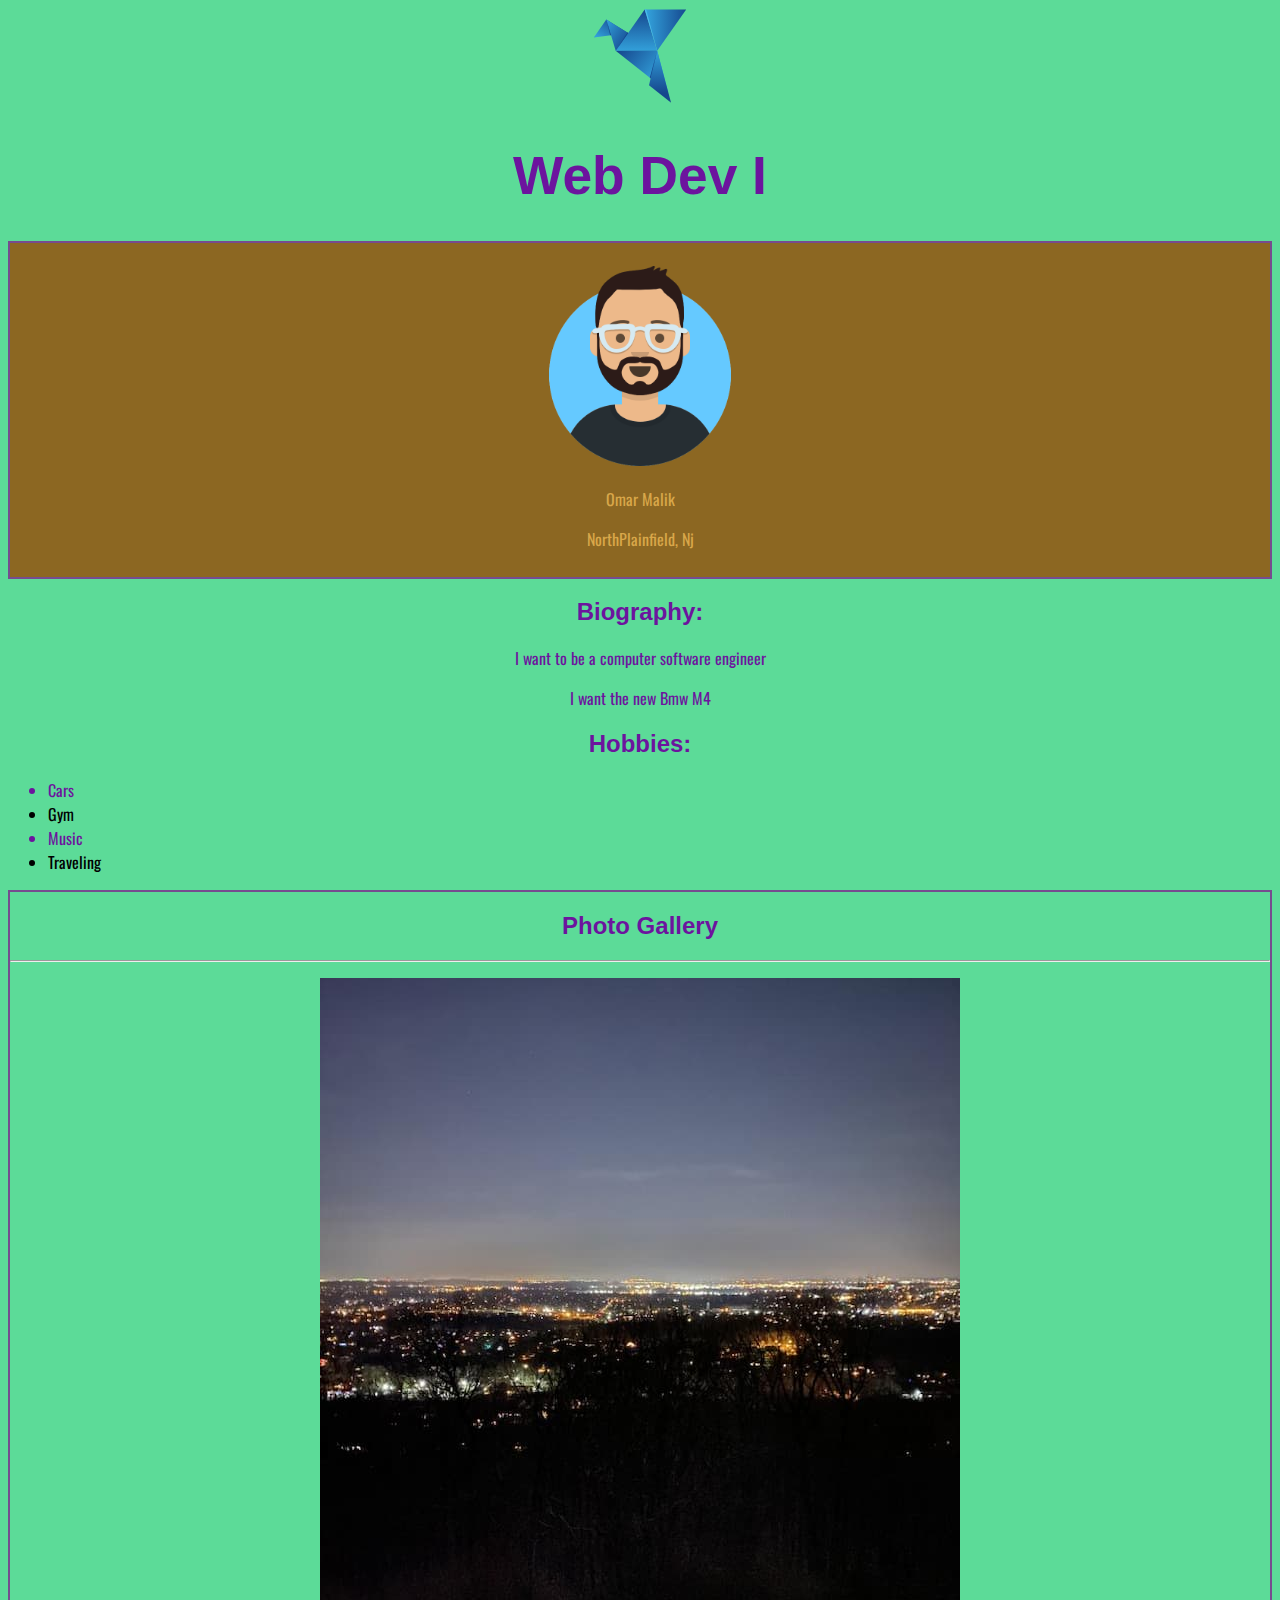
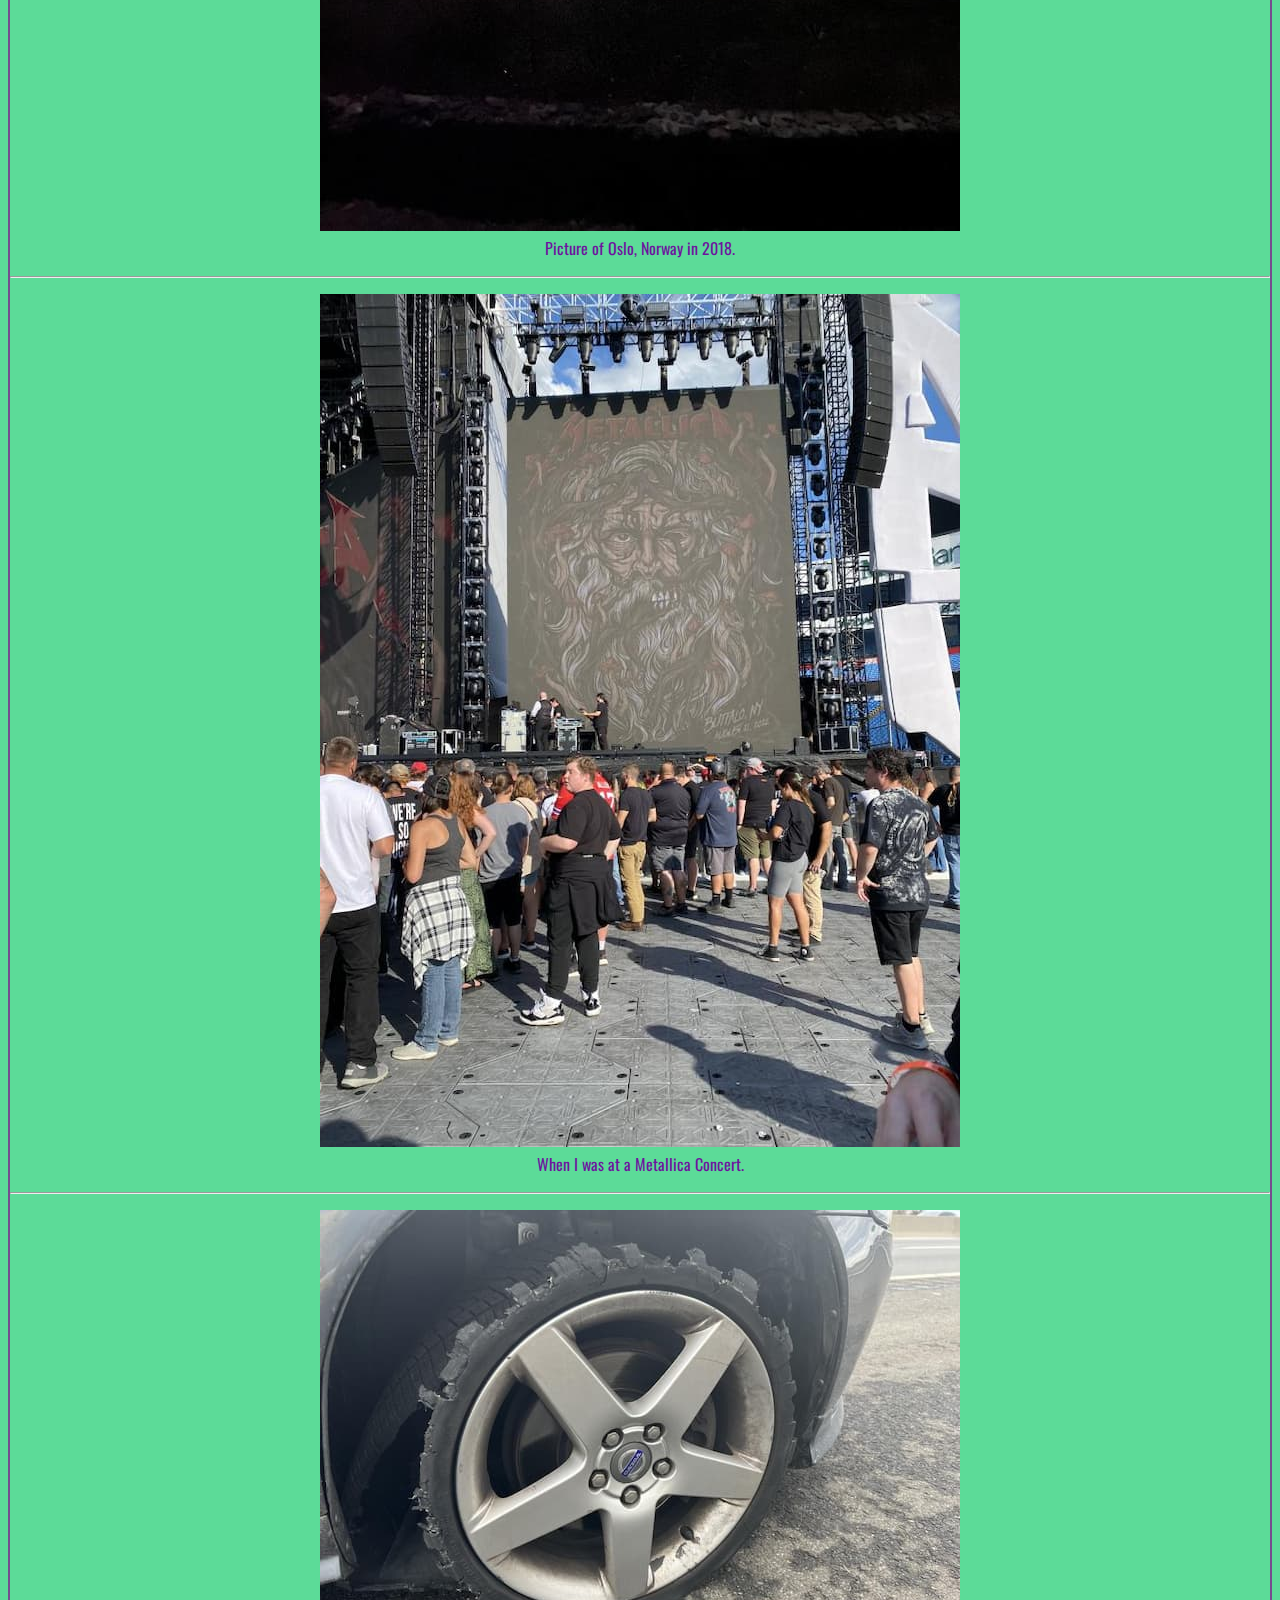
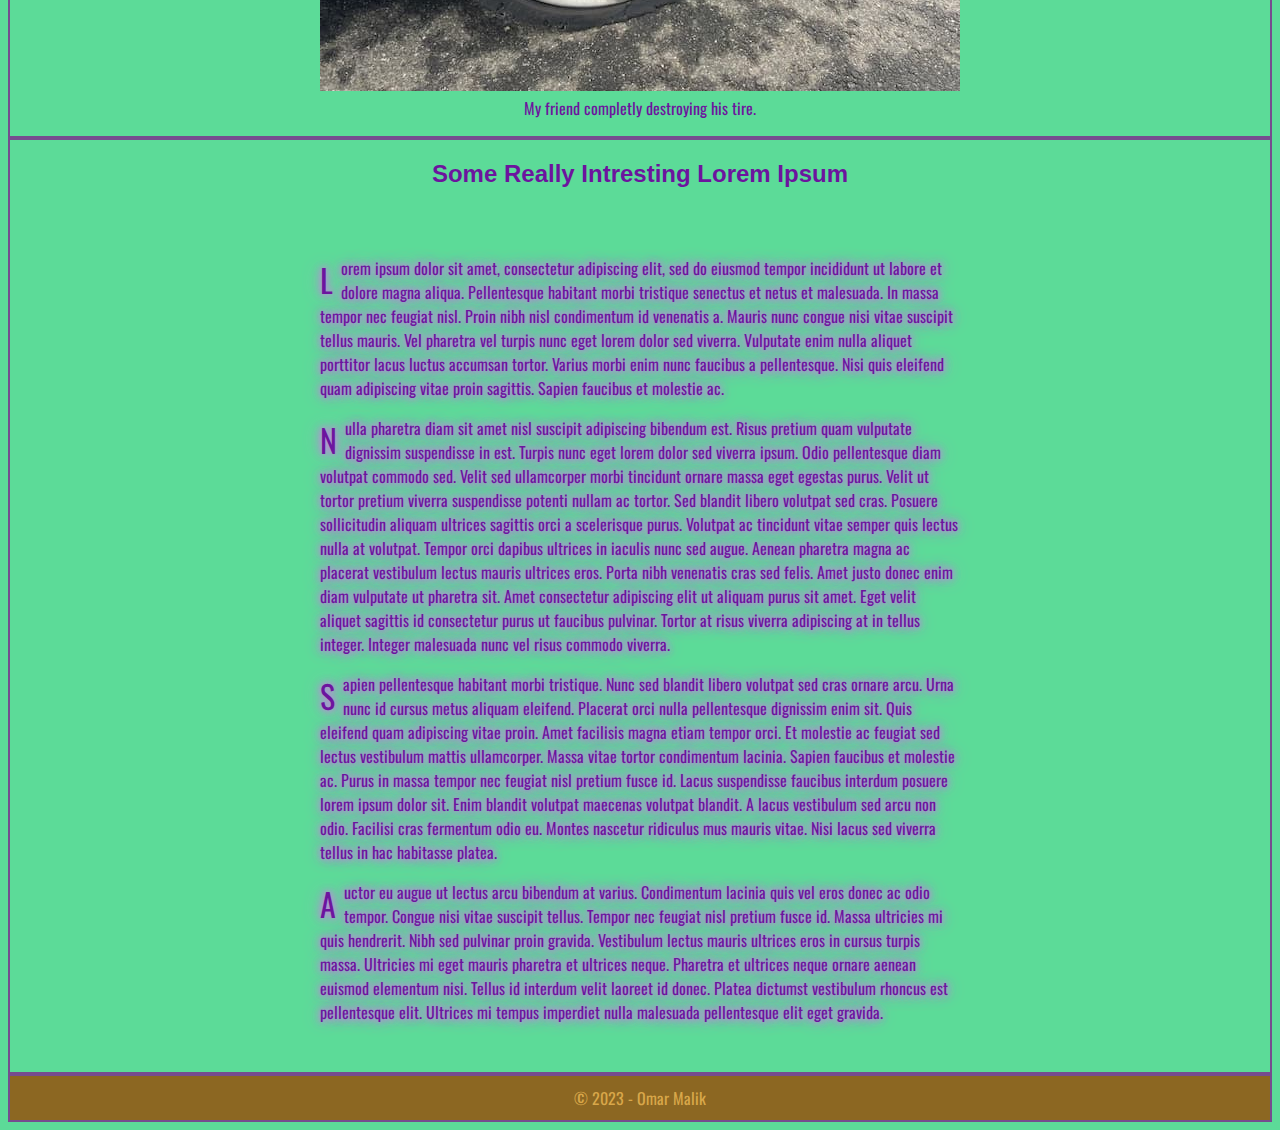
==== index.html @ 3ae5e63e "Adding article" ====
<!DOCTYPE html>
<html lang="en">
<head>
    <meta charset="UTF-8">
    <meta name="viewport" content="width=device-width, initial-scale=1.0">
    <title>About me</title>

    <link rel="preconnect" href="https://fonts.googleapis.com">
    <link rel="preconnect" href="https://fonts.gstatic.com" crossorigin>
    <link href="https://fonts.googleapis.com/css2?family=Oswald:wght@500&display=swap" rel="stylesheet">

    <link rel="stylesheet" href="css/style.css">

</head>
<body>
    
    <!-- The body element contains all content show to a visitor -->

    <header>
        <!-- The header shows logo and page title -->
        <img src="IMG/logo-96X96.svg" alt="Blue origami logo">
        <h1>Web Dev I</h1>
    </header>

    <main>
        <!-- the main envelops important page content -->

        <section id="hero"> 
            
            <img src="IMG/avataaars.png" alt="Avatar picture of me"

        <div>
            <p>Omar Malik</p>
            <p>NorthPlainfield, Nj</p>
        </div>
        <!-- close hero section-->
    </section>

    <section id="bio">

        <!-- Bio section: Personal info -->
        

        <h2>Biography:</h2>

        <div>

            <p>I want to be a computer software engineer</p>

            <p>I want the new Bmw M4</p>

        </div>
    </section>
       

    <section id="hobbies">

        <h2>Hobbies:</h2>
        
        <ul>
            <li>Cars</li>
            <li>Gym</li>
            <li>Music</li>
            <li>Traveling</li>
        </ul>
    
    </section>

    <section id="gallery">

        <h2>Photo Gallery</h2>

        <hr>

        <figure>
           <img src="IMG/Norway-640w.jpg" alt="Picture of Norway">
           <figcaption>Picture of Oslo, Norway in 2018.</figcaption>
        </figure>

        <hr>

        <figure>
           <img src="IMG/metal-640w.jpg" alt="Metallica Concert">
           <figcaption>When I was at a Metallica Concert.</figcaption>
        </figure>

        <hr>

        <figure>
           <img src="IMG/tire-640w.jpg" alt="My friends tire">
           <figcaption>My friend completly destroying his tire.</figcaption>
        </figure>

    </section>

<article id="lit">

    <h2>Some Really Intresting Lorem Ipsum</h2>

    <div>

        <p>Lorem ipsum dolor sit amet, consectetur adipiscing elit, sed do eiusmod tempor incididunt ut labore et dolore magna aliqua. Pellentesque habitant morbi tristique senectus et netus et malesuada. In massa tempor nec feugiat nisl. Proin nibh nisl condimentum id venenatis a. Mauris nunc congue nisi vitae suscipit tellus mauris. Vel pharetra vel turpis nunc eget lorem dolor sed viverra. Vulputate enim nulla aliquet porttitor lacus luctus accumsan tortor. Varius morbi enim nunc faucibus a pellentesque. Nisi quis eleifend quam adipiscing vitae proin sagittis. Sapien faucibus et molestie ac.</p>

        <p>Nulla pharetra diam sit amet nisl suscipit adipiscing bibendum est. Risus pretium quam vulputate dignissim suspendisse in est. Turpis nunc eget lorem dolor sed viverra ipsum. Odio pellentesque diam volutpat commodo sed. Velit sed ullamcorper morbi tincidunt ornare massa eget egestas purus. Velit ut tortor pretium viverra suspendisse potenti nullam ac tortor. Sed blandit libero volutpat sed cras. Posuere sollicitudin aliquam ultrices sagittis orci a scelerisque purus. Volutpat ac tincidunt vitae semper quis lectus nulla at volutpat. Tempor orci dapibus ultrices in iaculis nunc sed augue. Aenean pharetra magna ac placerat vestibulum lectus mauris ultrices eros. Porta nibh venenatis cras sed felis. Amet justo donec enim diam vulputate ut pharetra sit. Amet consectetur adipiscing elit ut aliquam purus sit amet. Eget velit aliquet sagittis id consectetur purus ut faucibus pulvinar. Tortor at risus viverra adipiscing at in tellus integer. Integer malesuada nunc vel risus commodo viverra.</p>

        <p>Sapien pellentesque habitant morbi tristique. Nunc sed blandit libero volutpat sed cras ornare arcu. Urna nunc id cursus metus aliquam eleifend. Placerat orci nulla pellentesque dignissim enim sit. Quis eleifend quam adipiscing vitae proin. Amet facilisis magna etiam tempor orci. Et molestie ac feugiat sed lectus vestibulum mattis ullamcorper. Massa vitae tortor condimentum lacinia. Sapien faucibus et molestie ac. Purus in massa tempor nec feugiat nisl pretium fusce id. Lacus suspendisse faucibus interdum posuere lorem ipsum dolor sit. Enim blandit volutpat maecenas volutpat blandit. A lacus vestibulum sed arcu non odio. Facilisi cras fermentum odio eu. Montes nascetur ridiculus mus mauris vitae. Nisi lacus sed viverra tellus in hac habitasse platea.</p>

        <p>Auctor eu augue ut lectus arcu bibendum at varius. Condimentum lacinia quis vel eros donec ac odio tempor. Congue nisi vitae suscipit tellus. Tempor nec feugiat nisl pretium fusce id. Massa ultricies mi quis hendrerit. Nibh sed pulvinar proin gravida. Vestibulum lectus mauris ultrices eros in cursus turpis massa. Ultricies mi eget mauris pharetra et ultrices neque. Pharetra et ultrices neque ornare aenean euismod elementum nisi. Tellus id interdum velit laoreet id donec. Platea dictumst vestibulum rhoncus est pellentesque elit. Ultrices mi tempus imperdiet nulla malesuada pellentesque elit eget gravida.</p>

    </div>

</article>
    
    </main>

    <footer>

       &copy; 2023 - Omar Malik

    </footer>

</body>
</html>
---- css/style.css ----
body {
    font-family: 'Oswald', sans-serif;
    background-color: #5cdb98;
    color: #6c149e;
}

h1,h2,h3,h4,h5,h6{
    font-family: 'Poppins', sans-serif;
    font-size: 50;
    text-align: center;
}

h1 {
    font-size: 40pt;
}

header {
    text-align: center;
}

/* hero Section */

#hero, footer {
    color: #D9A74A;
    border: 2px solid #764C8F;
    background-color: #8C6722;
    text-align: center;
    padding: 10px;
}

#hero img {
    width: 200px;;
}

/* Bio Section */

#bio {
    text-align: center;
}

/* Hobbies Section*/

#hobbies ul li:nth-child(even)  {
    color: black;
}

/* Gallery Section*/

#gallery {
    border: 2px solid #764C8F;
}

#gallery img {
    max-width: 100%;
}

#gallery figure{
    text-align: center;
}

/* Lorem Ipsum*/

#lit {
    border: 2px solid #764C8F;
    margin: bottom 2rem;
}

#lit div {
    padding: 2rem;
    max-width: 40rem;
    margin: 0 auto;
    text-shadow: 0px 0px 5px #b393d3, 0px 0px 10px #b393d3, 0px 0px 10px #b393d3,
    0px 0px 20px #b393d3;
}

#lit div p::first-letter {
    font-size: 2em;
    float: left;
    margin-right: 8px;
  }
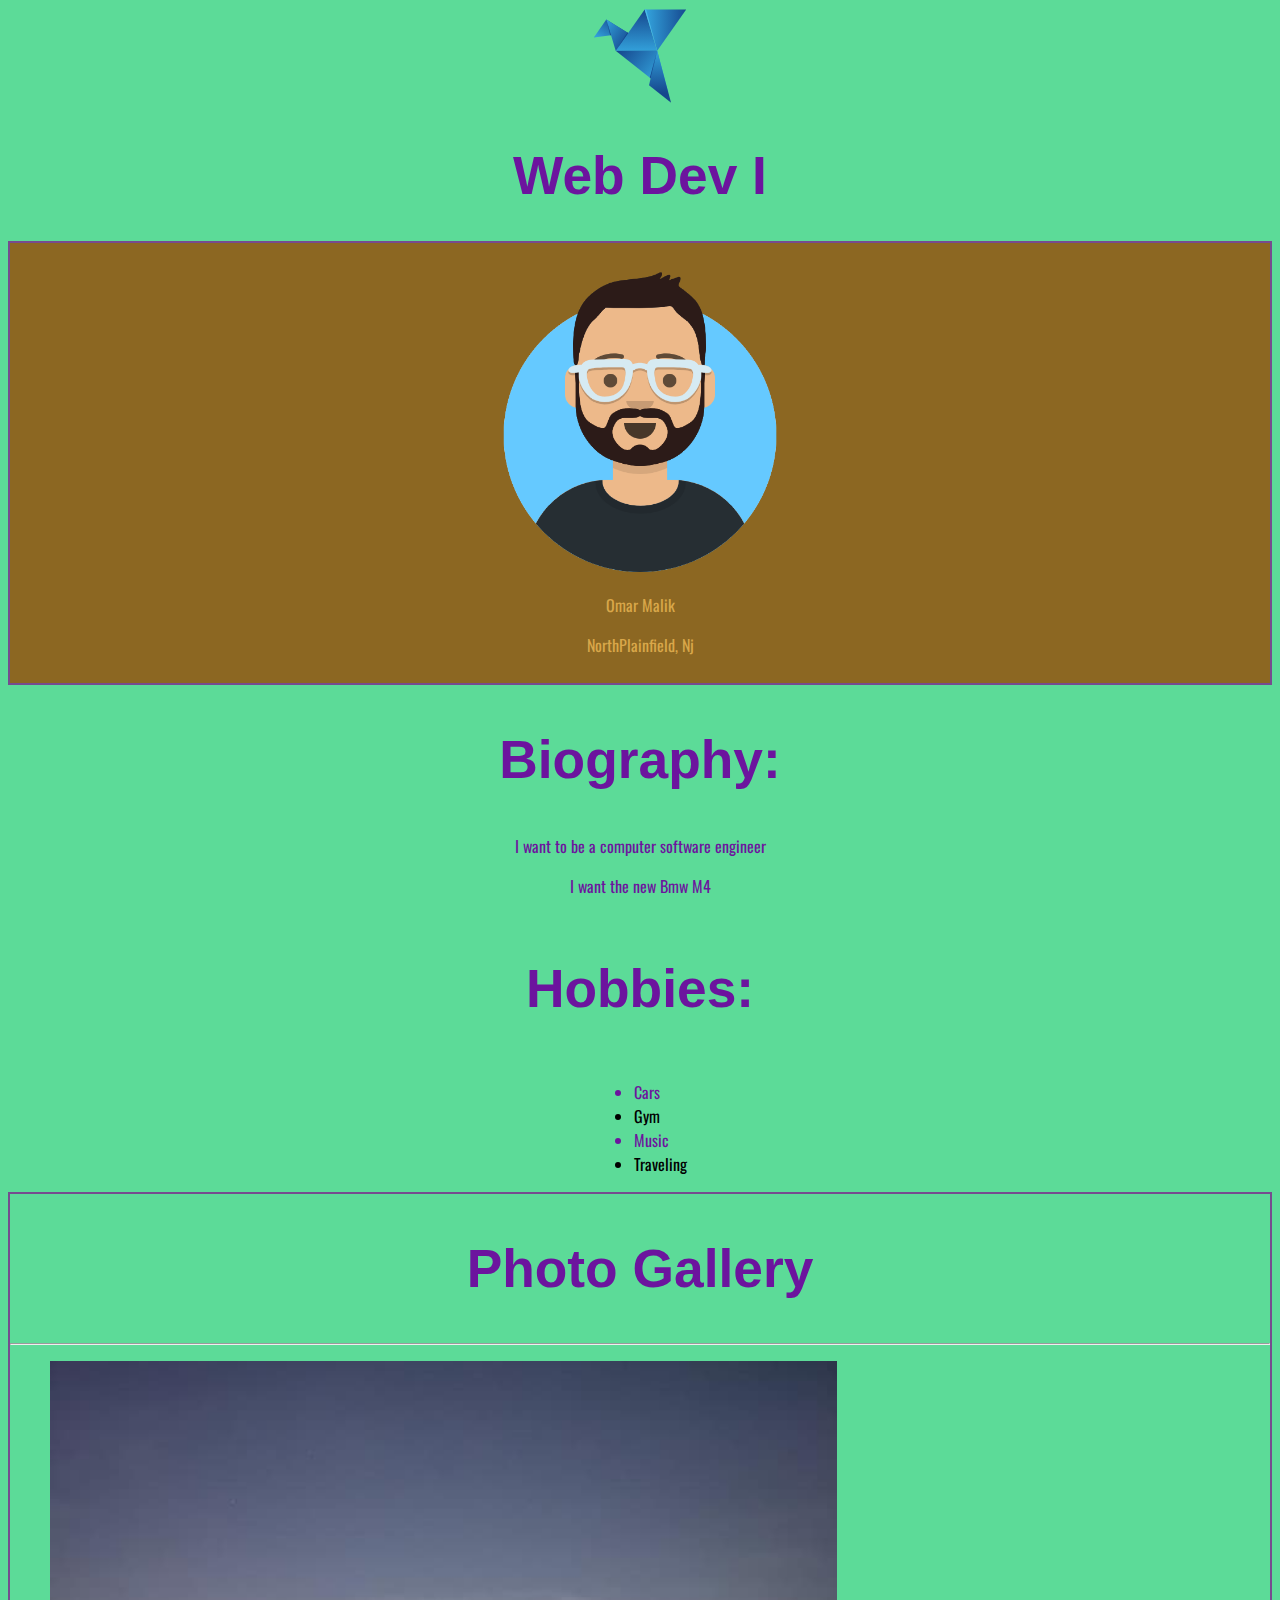
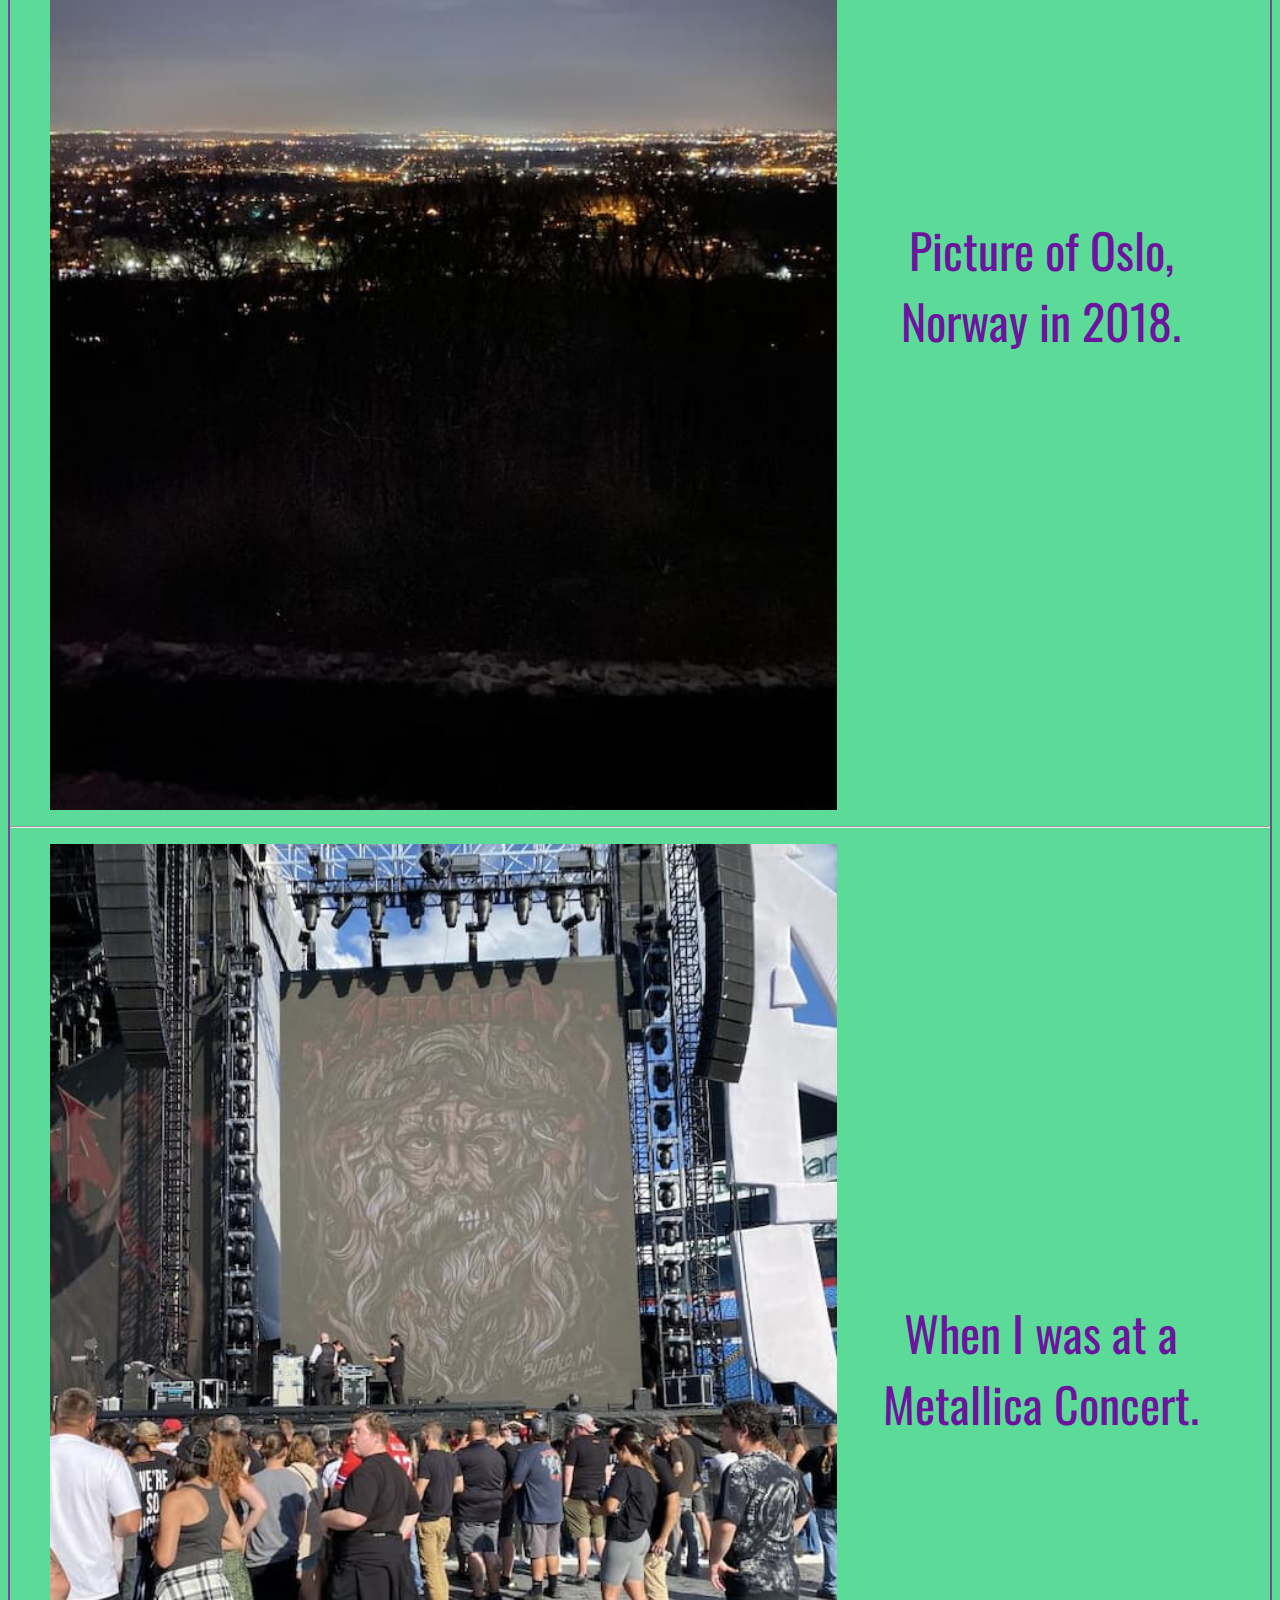
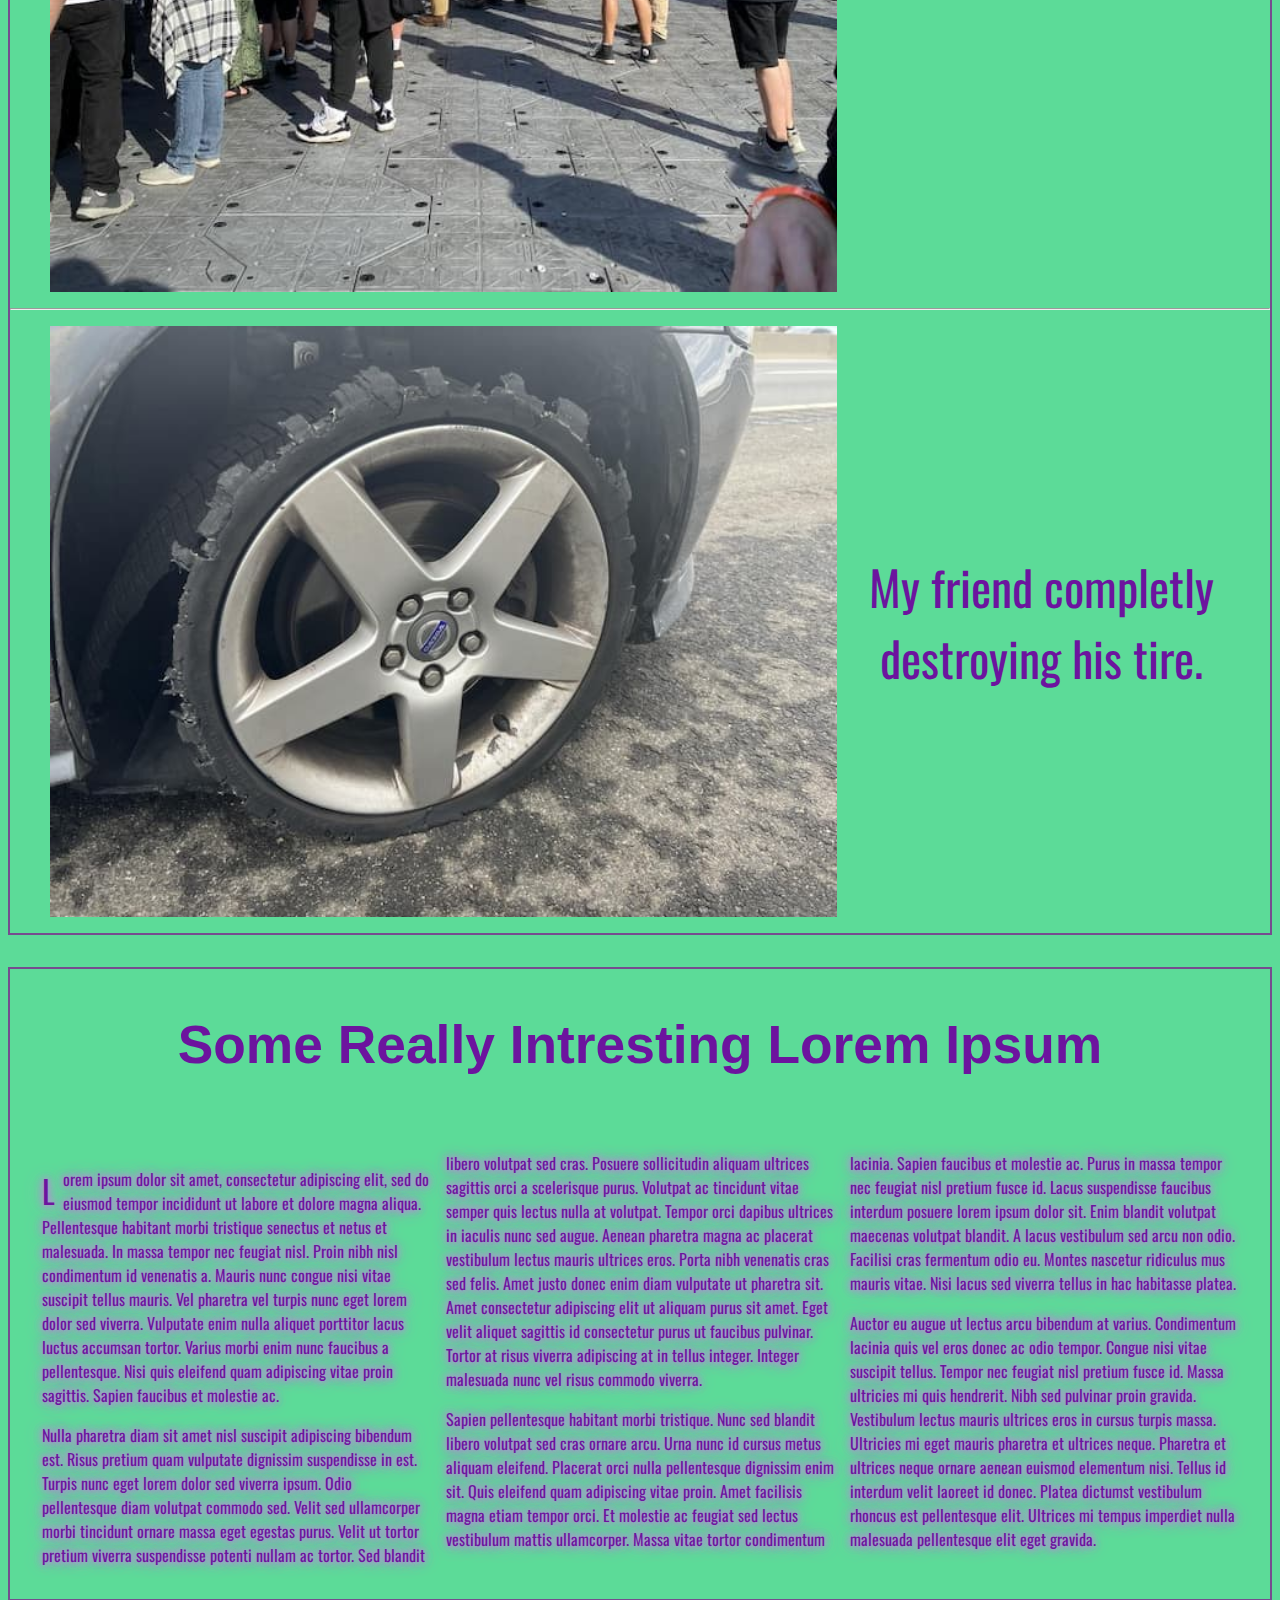
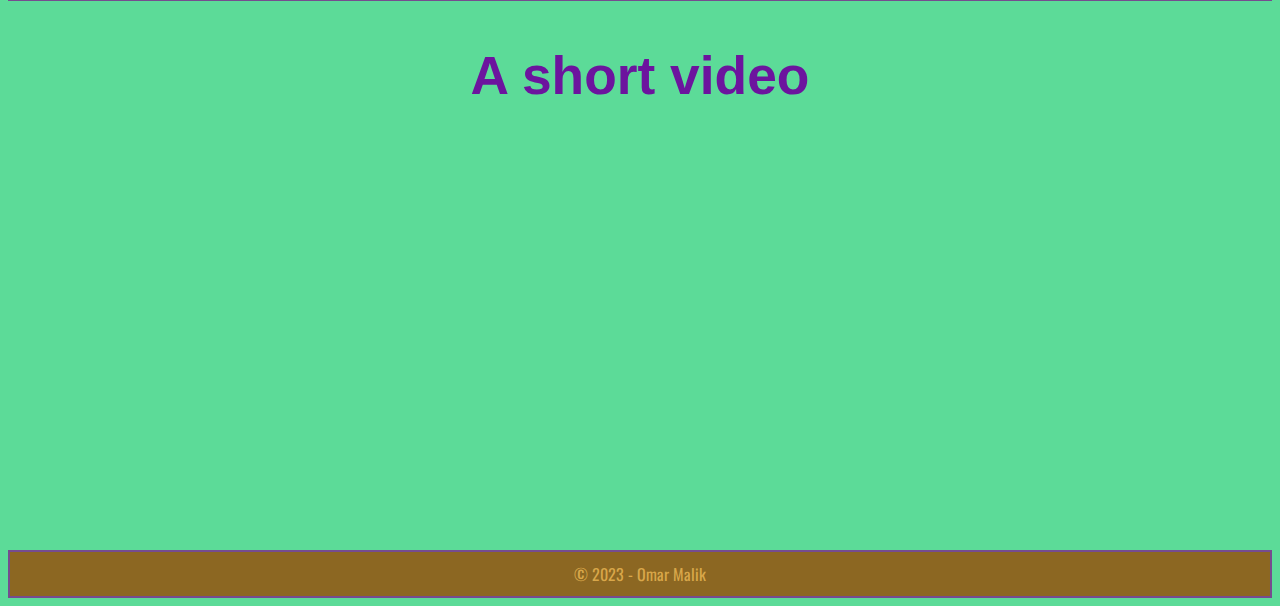
==== commit c6bc414c: "Embedded a video" ====
--- a/index.html
+++ b/index.html
@@ -10,6 +10,7 @@
     <link href="https://fonts.googleapis.com/css2?family=Oswald:wght@500&display=swap" rel="stylesheet">
 
     <link rel="stylesheet" href="css/style.css">
+
 
 </head>
 <body>
@@ -110,7 +111,36 @@
     </div>
 
 </article>
+
+    <section id="video">
+        
+        <h2>A short video</h2>
+
+        <iframe width="560" height="315" src="https://www.youtube.com/embed/lBFnzYrg0gI?si=KLMMOubtMaQWAg3x" title="YouTube video player" frameborder="0" allow="accelerometer; autoplay; clipboard-write; encrypted-media; gyroscope; picture-in-picture; web-share" allowfullscreen></iframe>
     
+    </section>
+    
+
+    <style>
+        /* Apply CSS styles to the iframe */
+       
+        #video {
+        display: flex;
+        flex-direction: column;
+        align-items: center;
+        justify-content: center;
+        text-align: center;
+    }
+       
+        iframe {
+            width: 100%; 
+            max-width: 800px; 
+            height: 400px;
+            border: none; 
+        }
+   
+   </style>
+
     </main>
 
     <footer>
--- a/css/style.css
+++ b/css/style.css
@@ -6,12 +6,12 @@
 
 h1,h2,h3,h4,h5,h6{
     font-family: 'Poppins', sans-serif;
-    font-size: 50;
+    font-size: 40pt;
     text-align: center;
 }
 
-h1 {
-    font-size: 40pt;
+h2 {
+    text-align: .1em;
 }
 
 header {
@@ -29,7 +29,7 @@
 }
 
 #hero img {
-    width: 200px;;
+    width: 300px;;
 }
 
 /* Bio Section */
@@ -40,6 +40,12 @@
 
 /* Hobbies Section*/
 
+#hobbies{
+    display: flex;
+    flex-direction: column;
+    align-items: center;
+}
+
 #hobbies ul li:nth-child(even)  {
     color: black;
 }
@@ -48,6 +54,7 @@
 
 #gallery {
     border: 2px solid #764C8F;
+    margin-bottom: 2rem;
 }
 
 #gallery img {
@@ -73,9 +80,57 @@
     0px 0px 20px #b393d3;
 }
 
-#lit div p::first-letter {
+#lit div p:first-child:first-letter {
     font-size: 2em;
     float: left;
     margin-right: 8px;
   }
-  +  
+  /* tablet size*/
+@media screen and (min-width: 60em) {
+
+    figure {
+        display: grid;
+        grid-template-columns: 2fr 1fr;
+    }
+
+    figcaption {
+        display: flex;
+        justify-content: center;
+        align-items: center;
+        font-size: 3rem;
+        margin-left: 1rem;
+    }
+
+    figure img {
+        width: 100%;
+    }
+
+#lit div {
+    max-width: 100%;
+    columns: 20rem;
+    }
+
+/* Large screen size*/
+
+@media screen and (min-width: 100em) {
+
+    #gallery {
+    display: grid;
+    grid-template-columns: 1fr 1fr 1fr;
+    }
+    
+    hr {
+        display: none;
+    }
+
+    #gallery h2 {
+        grid-column: 1/-1;
+    }
+
+    figure {
+        display: block;
+    }
+}
+
+}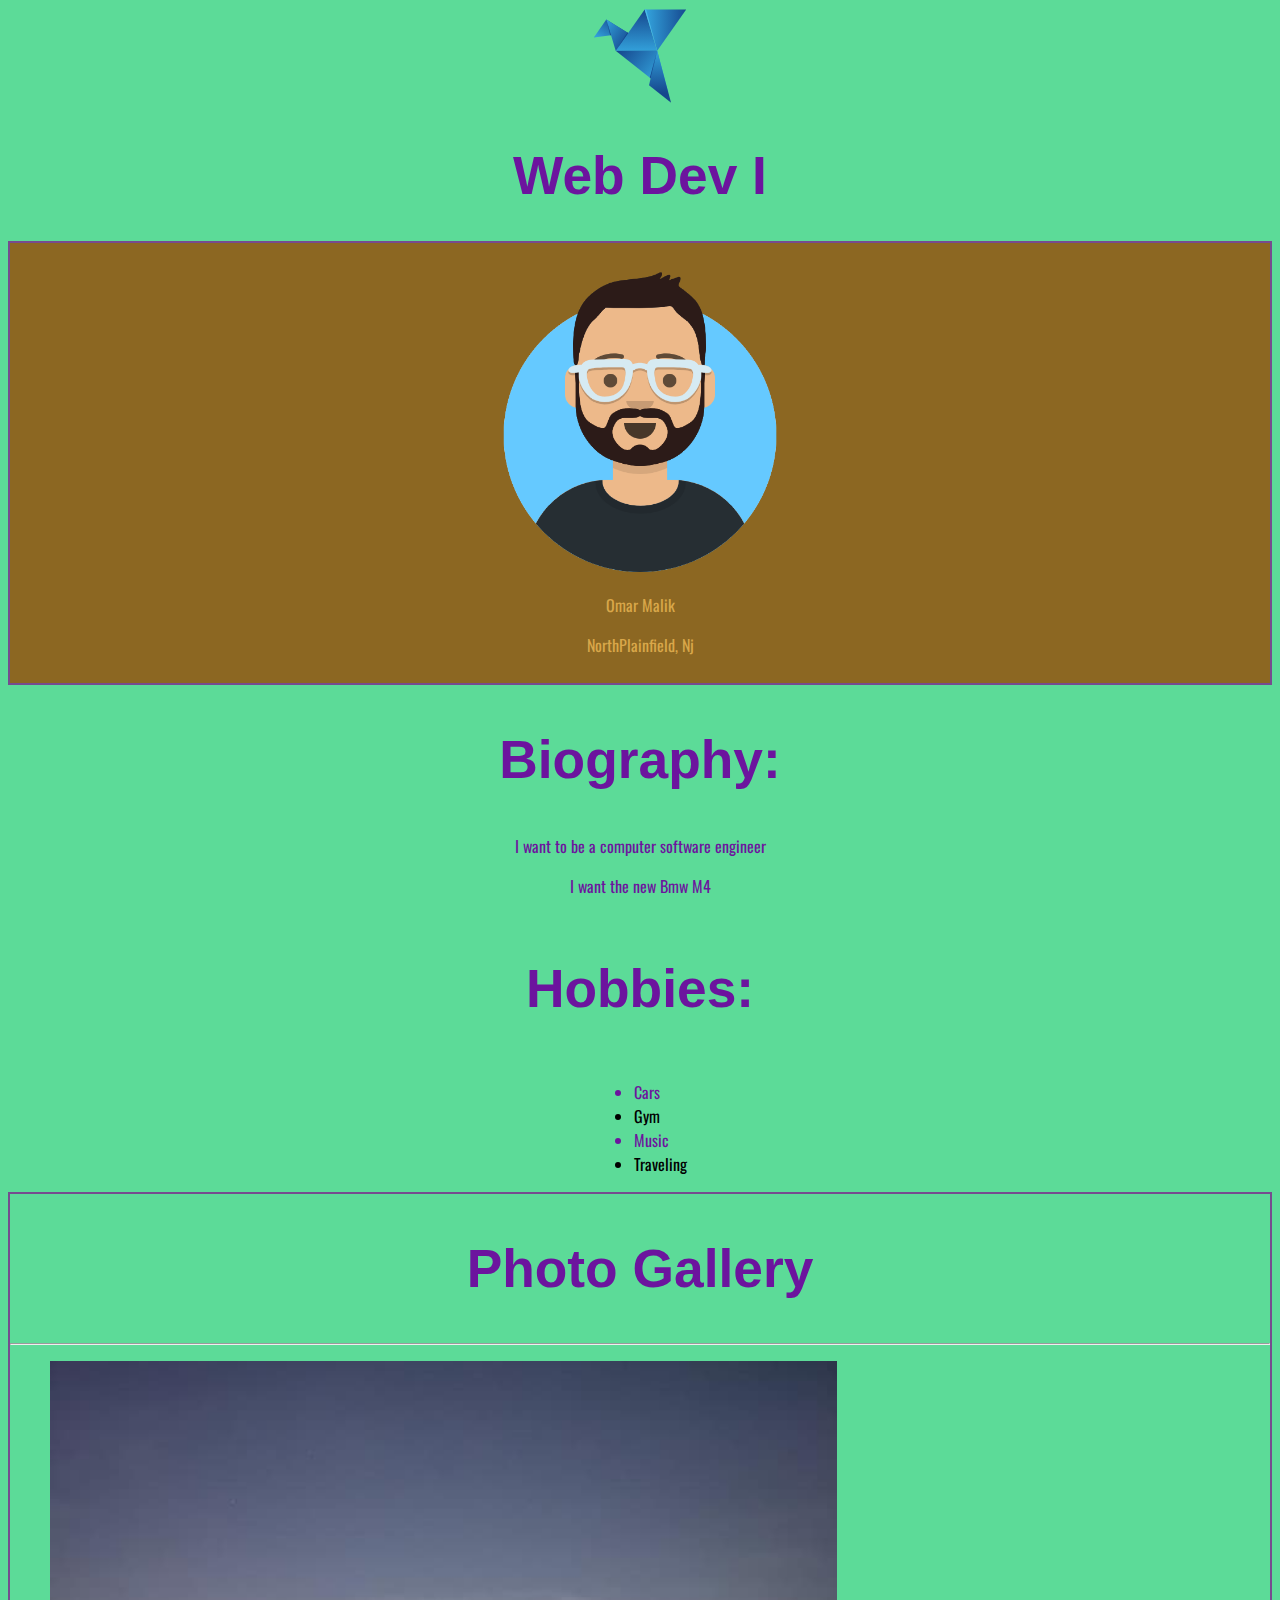
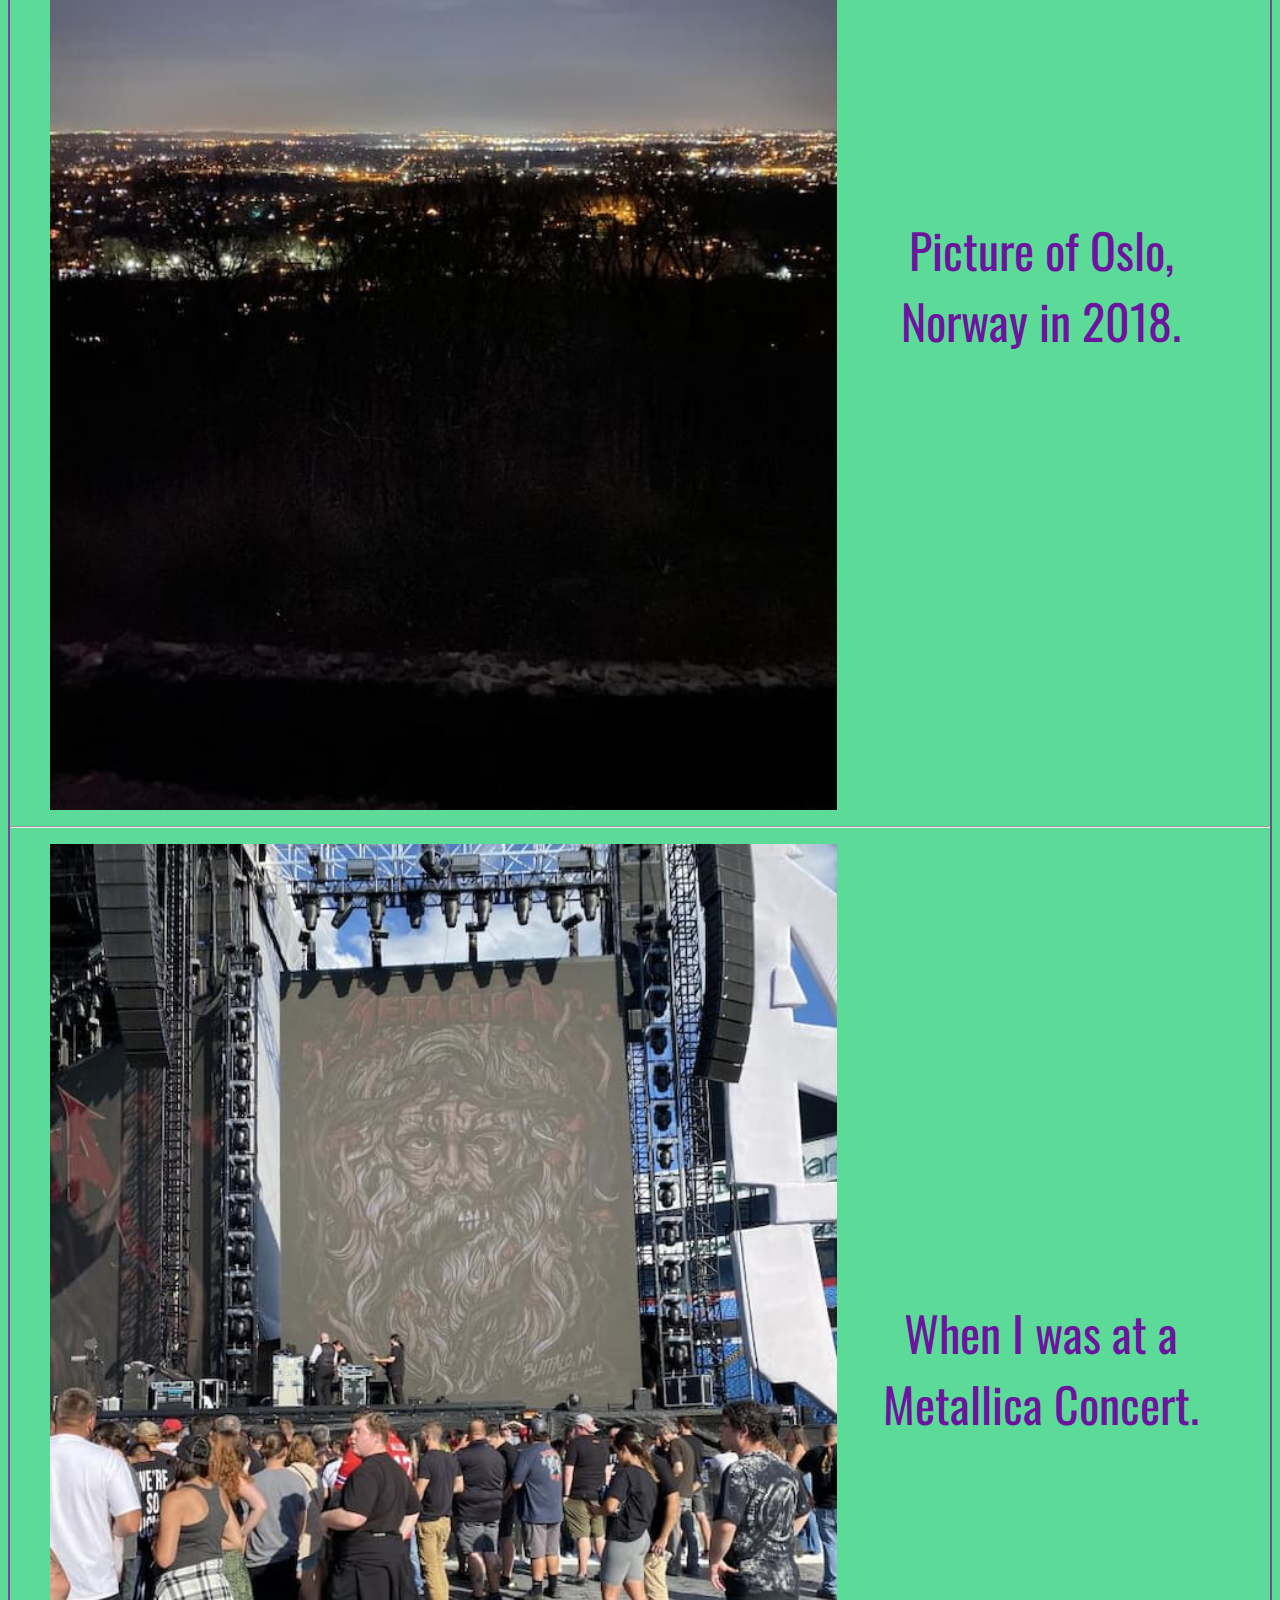
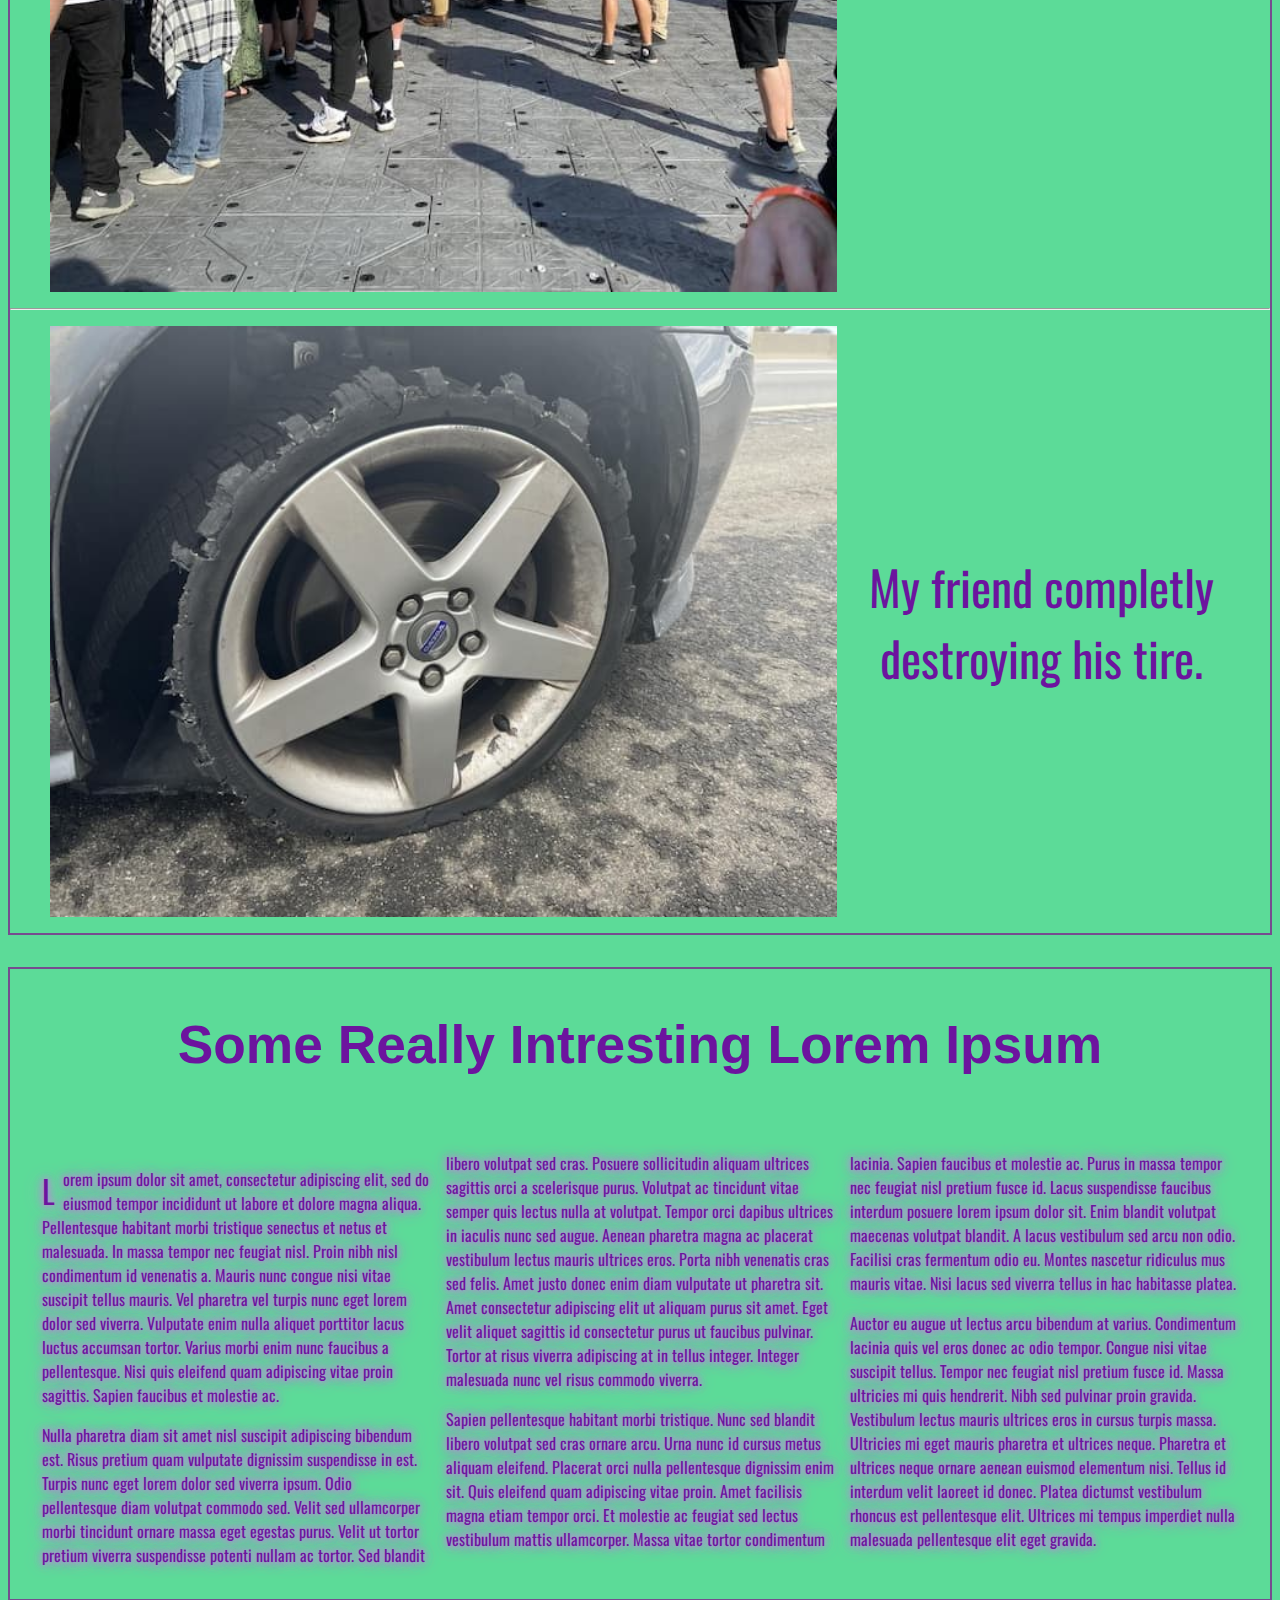
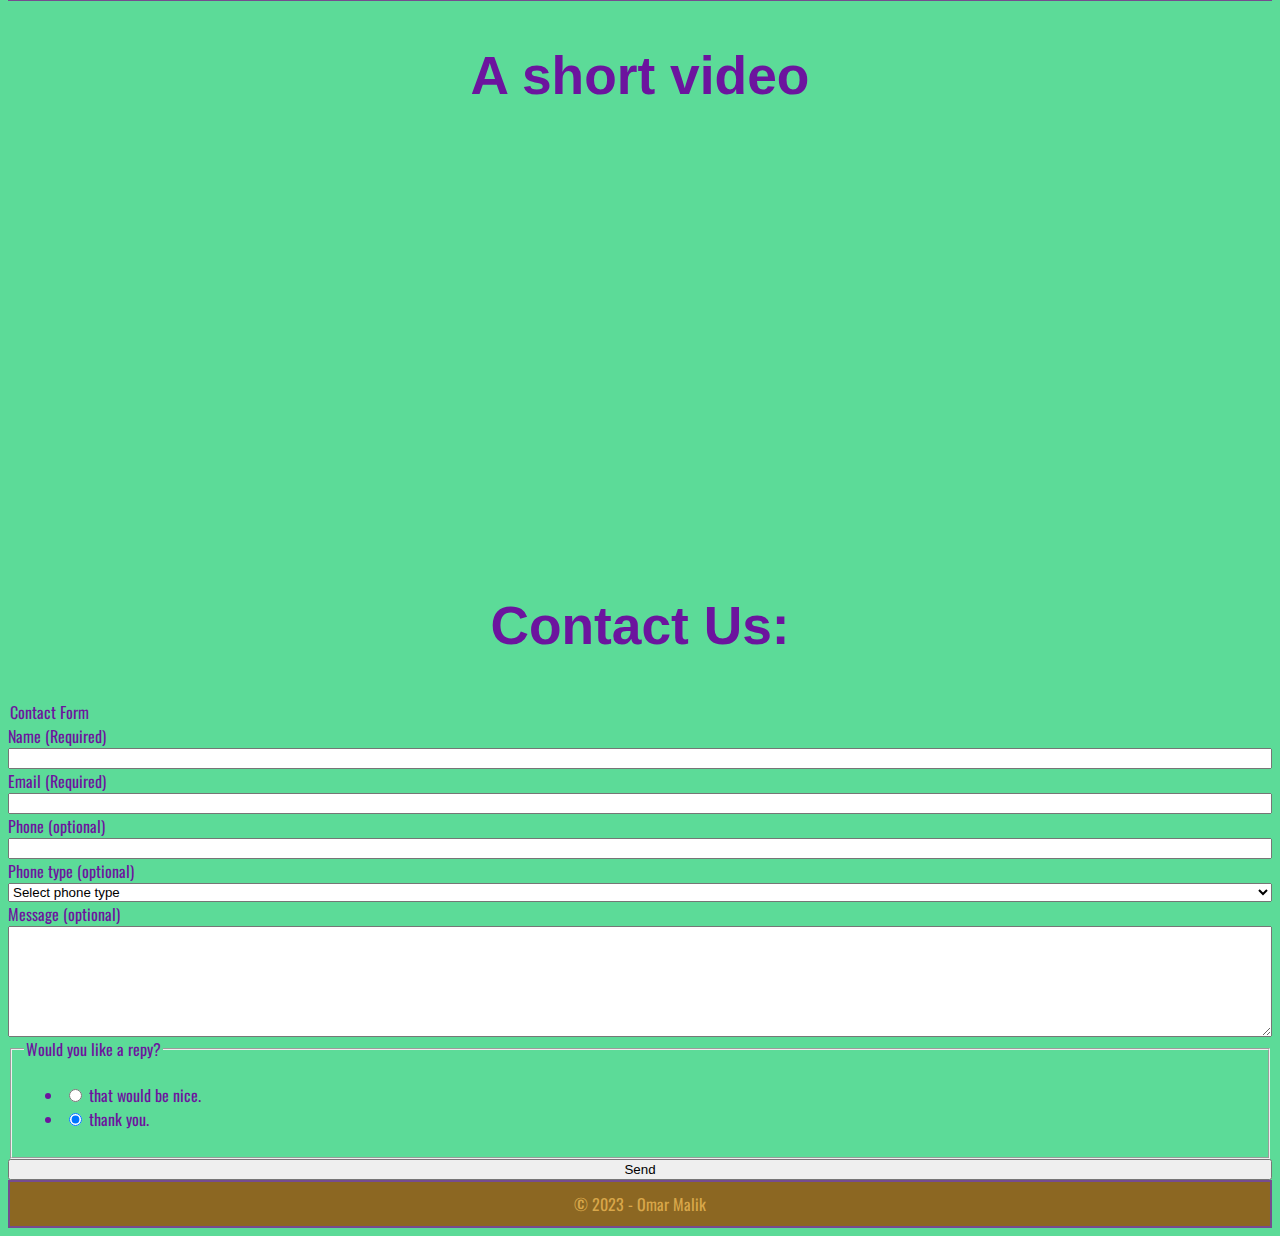
==== commit 1b1ae0b1: "Add netlify form" ====
--- a/index.html
+++ b/index.html
@@ -141,6 +141,69 @@
    
    </style>
 
+   <section id="Contact"> 
+       
+        <h2>Contact Us:</h2>
+
+        <form id="contactForm" name="contactForm" method="post"
+        data-netlify="true"
+
+            <fieldset>
+
+                <legend>Contact Form</legend>
+
+                <div id="formElements">
+                    <!--Name-->
+                    <label for="name">Name (Required)</label> 
+                    <input type="text" id="name" name="name" required> 
+
+                    <!--Email-->
+                    <label for="email">Email (Required)</label> 
+                    <input type="email" id="email" name="email" required> 
+
+                    <!--Phone-->
+                    <label for="phone">Phone (optional)</label> 
+                    <input type="tel" id="phone" name="email">
+
+                    <!--Phone type-->
+                    <label for="phoenType">Phone type (optional)</label>
+                    <select id="phoenType" name="phoenType">
+                        <option value="" selected>Select phone type</option>
+                        <option value="Mobile">Mobile</option>
+                        <option value="Work">Work</option>
+                        <option value="Home">Home</option>
+                    </select>
+
+                    <!--Message-->
+                    <label for="message">Message (optional)</label>
+                    <textarea id="message" name="message" rows="7"></textarea>
+
+                    <!--Reply-->
+                    <fieldset>
+                        <legend> Would you like a repy?</legend>
+
+                        <ul>
+                            <li>
+                                <input type="radio" id="messageYes" name="reply" value="Yes a reply please">
+                                <label for="messageYes"> that would be nice.</label>
+                            </li>
+                            <li>
+                                <input type="radio" id="messageNo" name="reply" value="No, reply please" checked>
+                                <label for="messageNo"> thank you.</label>
+                            </li>
+                        </ul>
+
+                    </fieldset>
+
+                    <!--Submit-->
+                    <button type="submit">Send</button>
+                </div>
+            
+        </fieldset>
+
+        </form>
+   </section>
+
     </main>
 
     <footer>
--- a/css/style.css
+++ b/css/style.css
@@ -133,4 +133,11 @@
     }
 }
 
-}+}
+
+/* Contact Form */
+
+#formElements {
+    display: grid;
+}
+
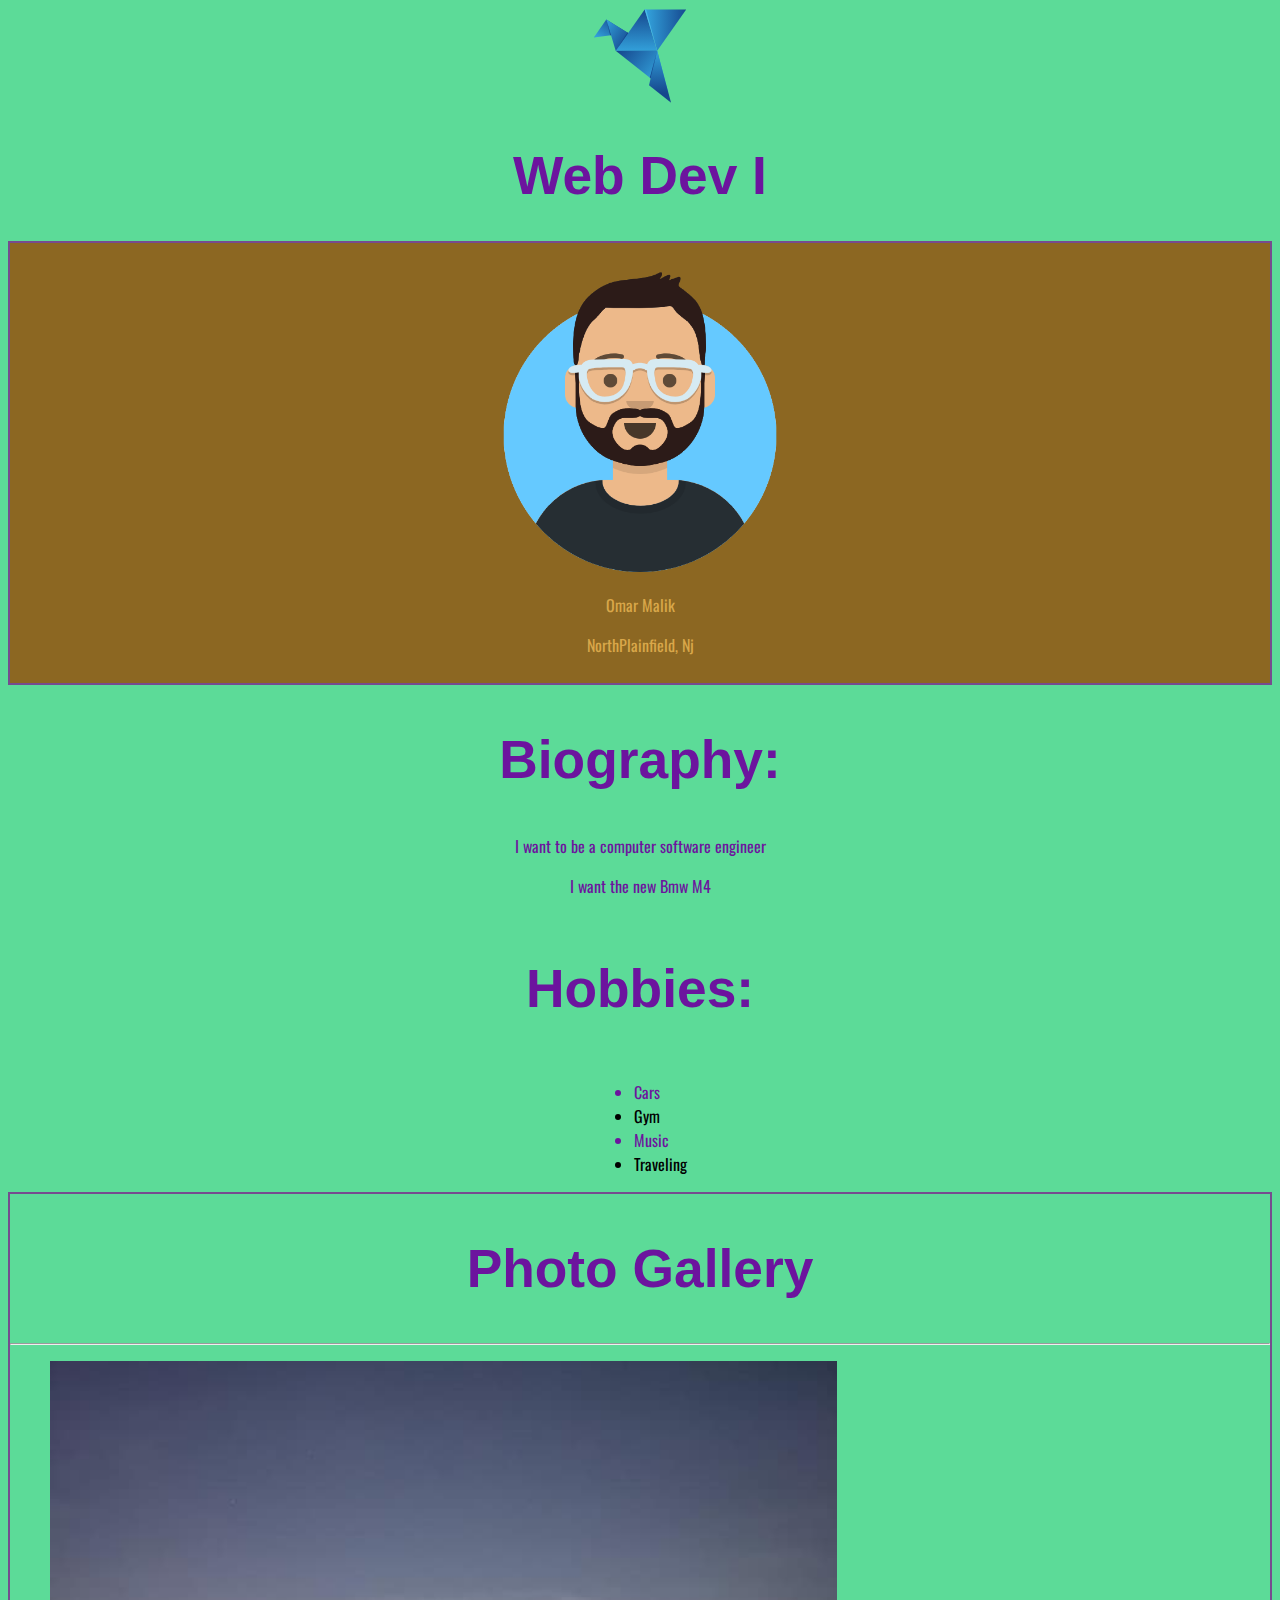
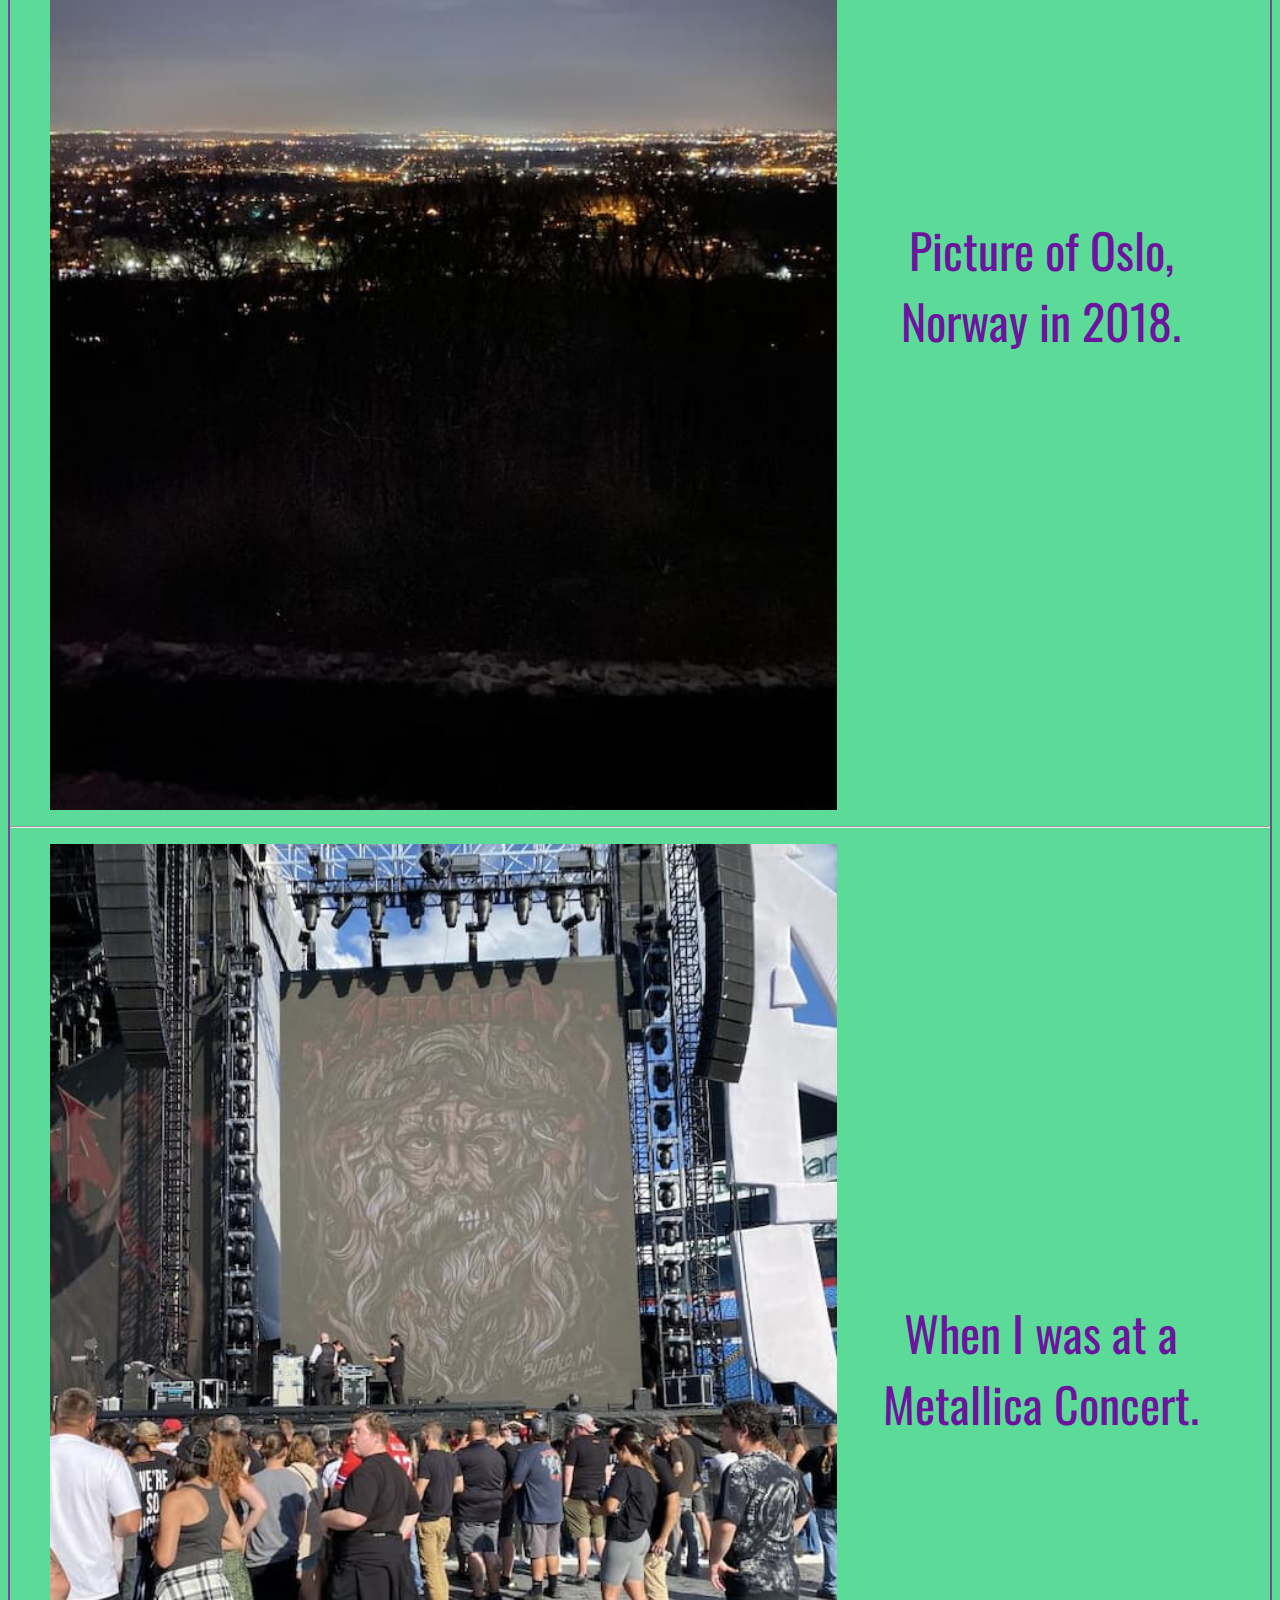
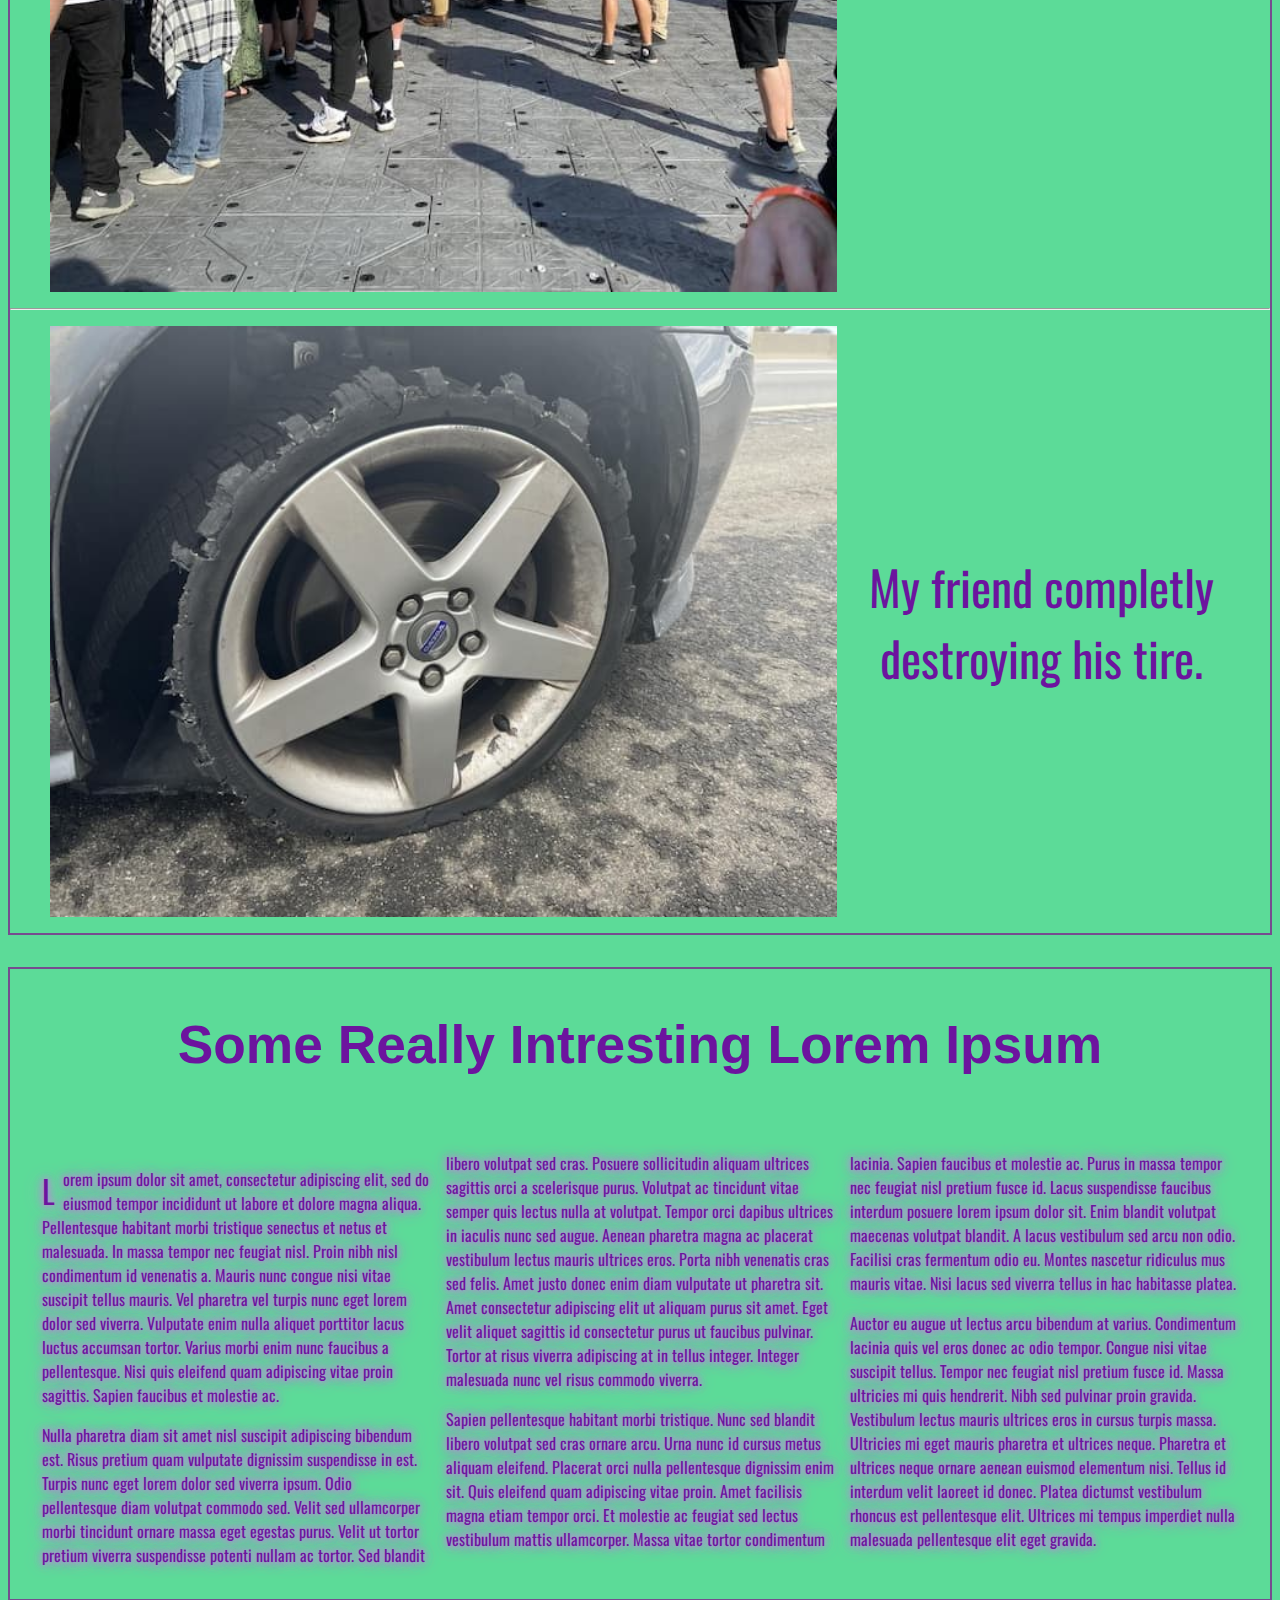
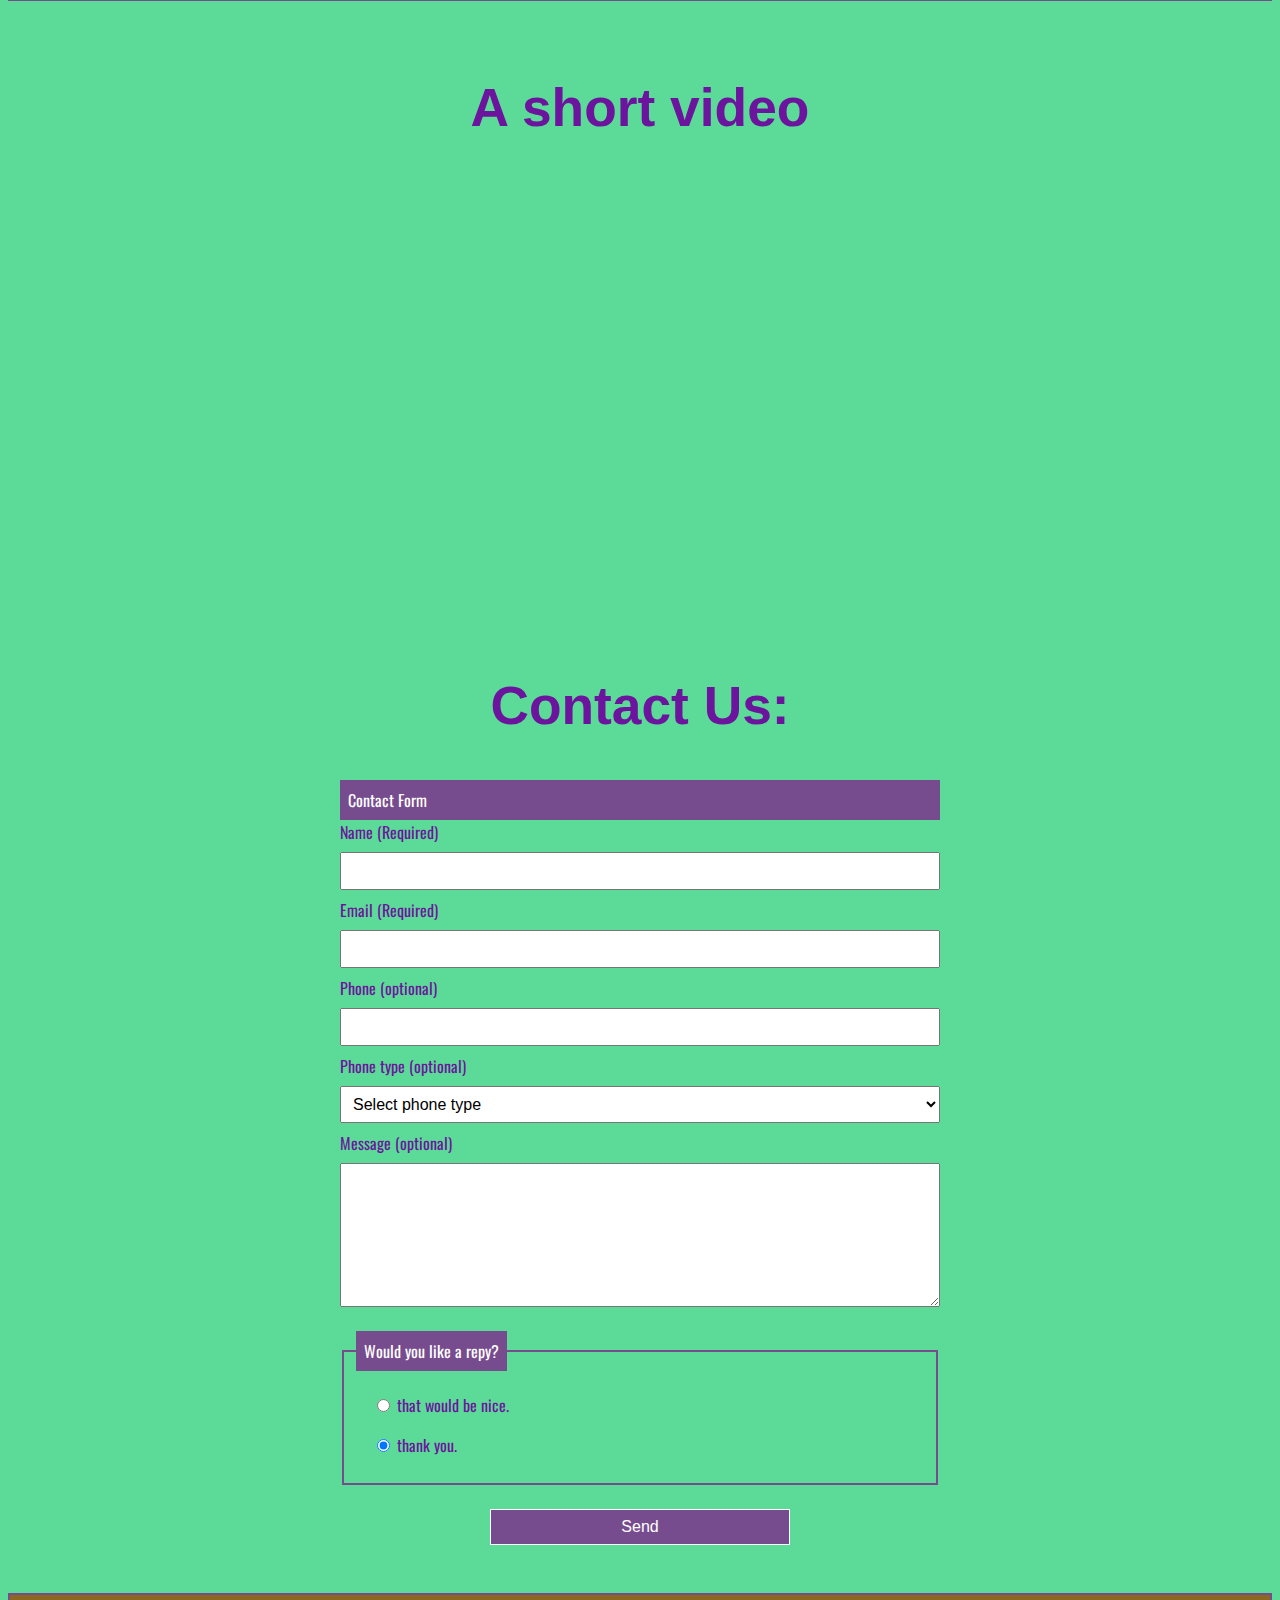
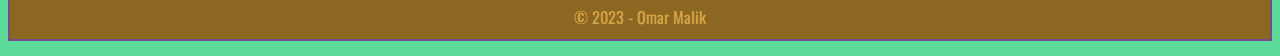
==== commit 0bbf311e: "Complete Contact Form" ====
--- a/index.html
+++ b/index.html
@@ -26,9 +26,9 @@
     <main>
         <!-- the main envelops important page content -->
 
-        <section id="hero"> 
+        <section id="hero">
             
-            <img src="IMG/avataaars.png" alt="Avatar picture of me"
+            <img src="IMG/avataaars.png" alt="Avatar picture of me">
 
         <div>
             <p>Omar Malik</p>
@@ -141,7 +141,7 @@
    
    </style>
 
-   <section id="Contact"> 
+   <section id="contact"> 
        
         <h2>Contact Us:</h2>
 
@@ -166,8 +166,8 @@
                     <input type="tel" id="phone" name="email">
 
                     <!--Phone type-->
-                    <label for="phoenType">Phone type (optional)</label>
-                    <select id="phoenType" name="phoenType">
+                    <label for="phoneType">Phone type (optional)</label>
+                    <select id="phoneType" name="phoneType">
                         <option value="" selected>Select phone type</option>
                         <option value="Mobile">Mobile</option>
                         <option value="Work">Work</option>
@@ -197,11 +197,12 @@
 
                     <!--Submit-->
                     <button type="submit">Send</button>
+                
                 </div>
             
         </fieldset>
 
-        </form>
+    </form>
    </section>
 
     </main>
--- a/css/style.css
+++ b/css/style.css
@@ -4,14 +4,14 @@
     color: #6c149e;
 }
 
-h1,h2,h3,h4,h5,h6{
+h1, h2, h3, h4, h5, h6 {
     font-family: 'Poppins', sans-serif;
     font-size: 40pt;
     text-align: center;
 }
 
 h2 {
-    text-align: .1em;
+    text-align: center;
 }
 
 header {
@@ -29,7 +29,7 @@
 }
 
 #hero img {
-    width: 300px;;
+    width: 300px;
 }
 
 /* Bio Section */
@@ -40,13 +40,13 @@
 
 /* Hobbies Section*/
 
-#hobbies{
+#hobbies {
     display: flex;
     flex-direction: column;
     align-items: center;
 }
 
-#hobbies ul li:nth-child(even)  {
+#hobbies ul li:nth-child(even) {
     color: black;
 }
 
@@ -61,7 +61,7 @@
     max-width: 100%;
 }
 
-#gallery figure{
+#gallery figure {
     text-align: center;
 }
 
@@ -69,7 +69,7 @@
 
 #lit {
     border: 2px solid #764C8F;
-    margin: bottom 2rem;
+    margin-bottom: 2rem;
 }
 
 #lit div {
@@ -80,15 +80,14 @@
     0px 0px 20px #b393d3;
 }
 
-#lit div p:first-child:first-letter {
+#lit div p:first-child::first-letter {
     font-size: 2em;
     float: left;
     margin-right: 8px;
-  }
-  
-  /* tablet size*/
+}
+
+/* Tablet size */
 @media screen and (min-width: 60em) {
-
     figure {
         display: grid;
         grid-template-columns: 2fr 1fr;
@@ -106,20 +105,19 @@
         width: 100%;
     }
 
-#lit div {
-    max-width: 100%;
-    columns: 20rem;
+    #lit div {
+        max-width: 100%;
+        columns: 20rem;
+    }
+}
+
+/* Large screen size */
+@media screen and (min-width: 100em) {
+    #gallery {
+        display: grid;
+        grid-template-columns: 1fr 1fr 1fr;
     }
 
-/* Large screen size*/
-
-@media screen and (min-width: 100em) {
-
-    #gallery {
-    display: grid;
-    grid-template-columns: 1fr 1fr 1fr;
-    }
-    
     hr {
         display: none;
     }
@@ -133,11 +131,50 @@
     }
 }
 
-}
-
 /* Contact Form */
 
 #formElements {
     display: grid;
+    row-gap: 0.5rem; /* Corrected the value */
 }
 
+#contact {
+    padding: 1rem;
+    max-width: 600px;
+    margin: 2rem auto;
+}
+
+fieldset {
+    border: 2px solid #764C8F;
+    margin-top: 1em;
+    margin-bottom: 1em;
+}
+
+legend {
+    background-color: #764C8F;
+    color: white;
+    padding: .5em;
+}
+
+#contact input, #contact textarea, #contact select, #contact button {
+    padding: .5em;
+    font-size: 1rem;
+}
+
+#contact ul {
+    list-style: none;
+    padding: 0px;
+}
+
+#contact li {
+    margin: 1rem;
+}
+
+#contact button {
+    background-color: #764C8F;
+    color: white;
+    border: 1px solid;
+    max-width: 400px;
+    width: 50%;
+    justify-self: center;
+}
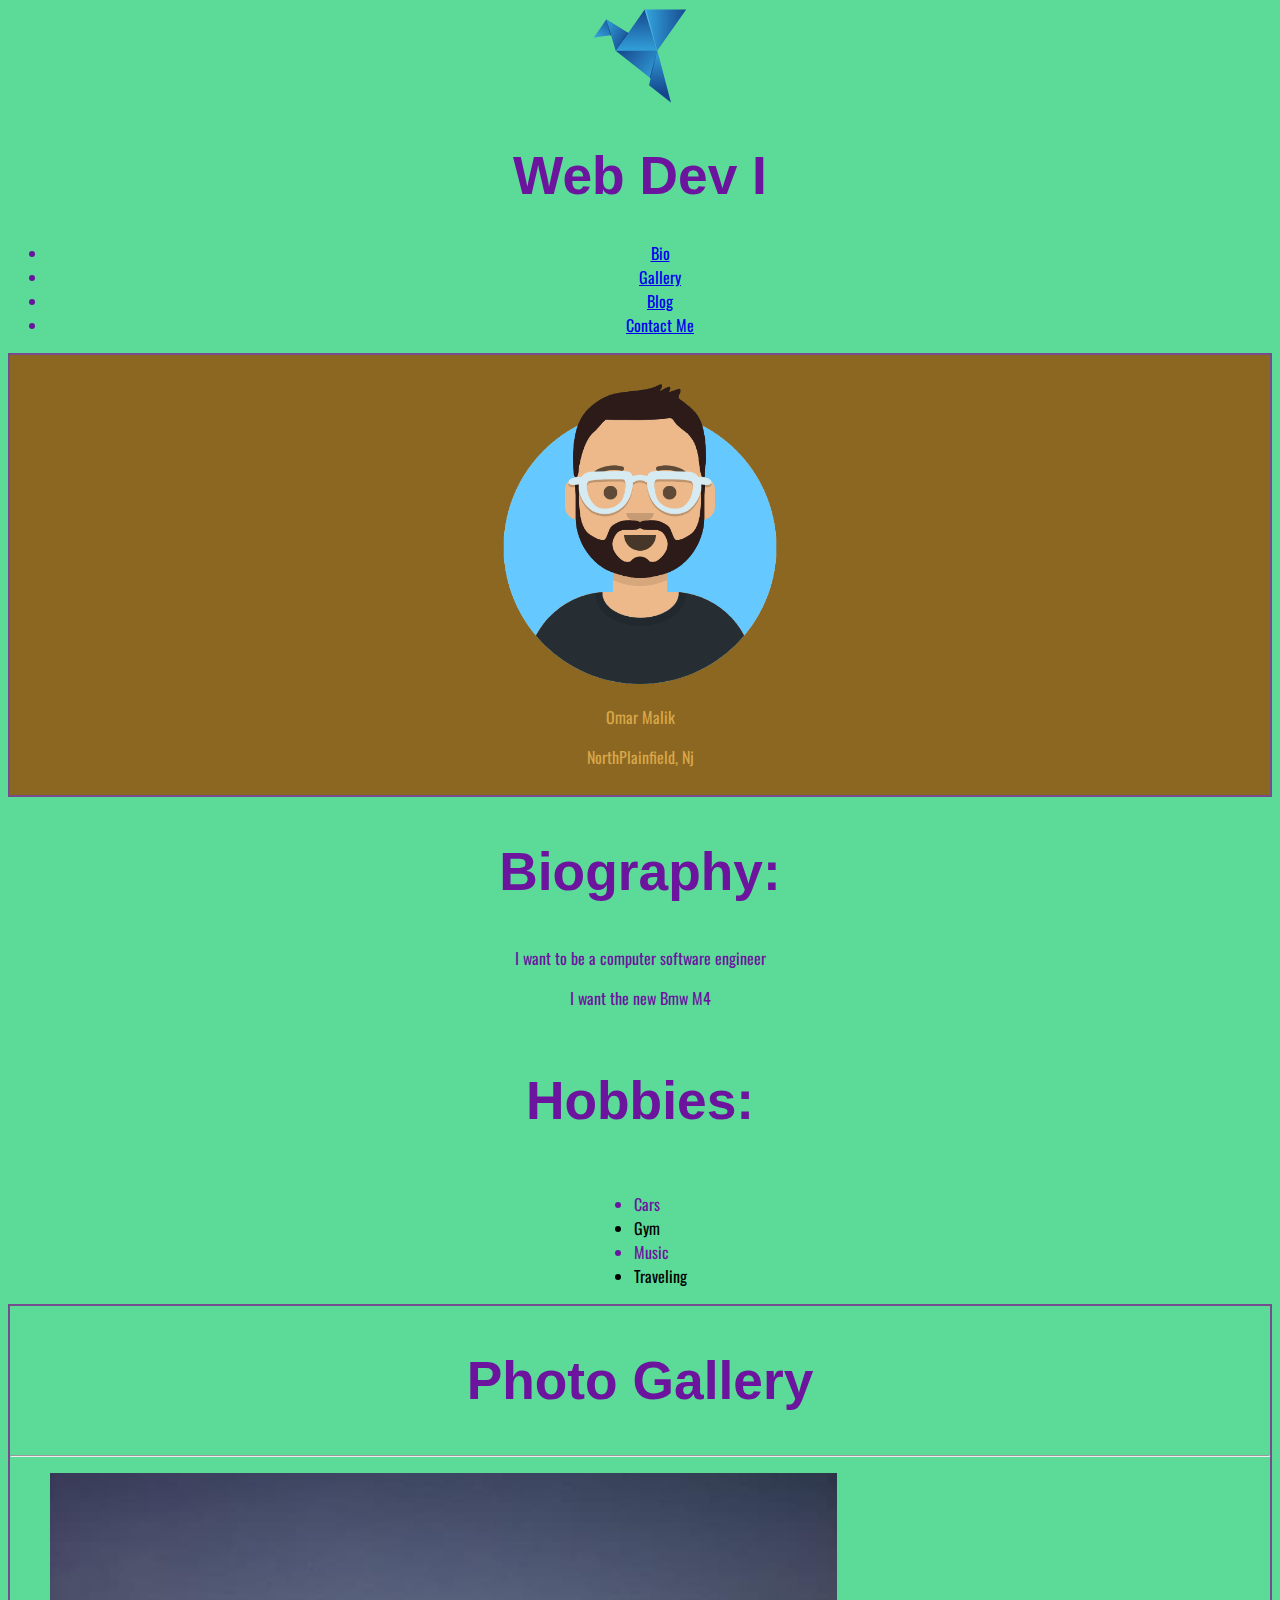
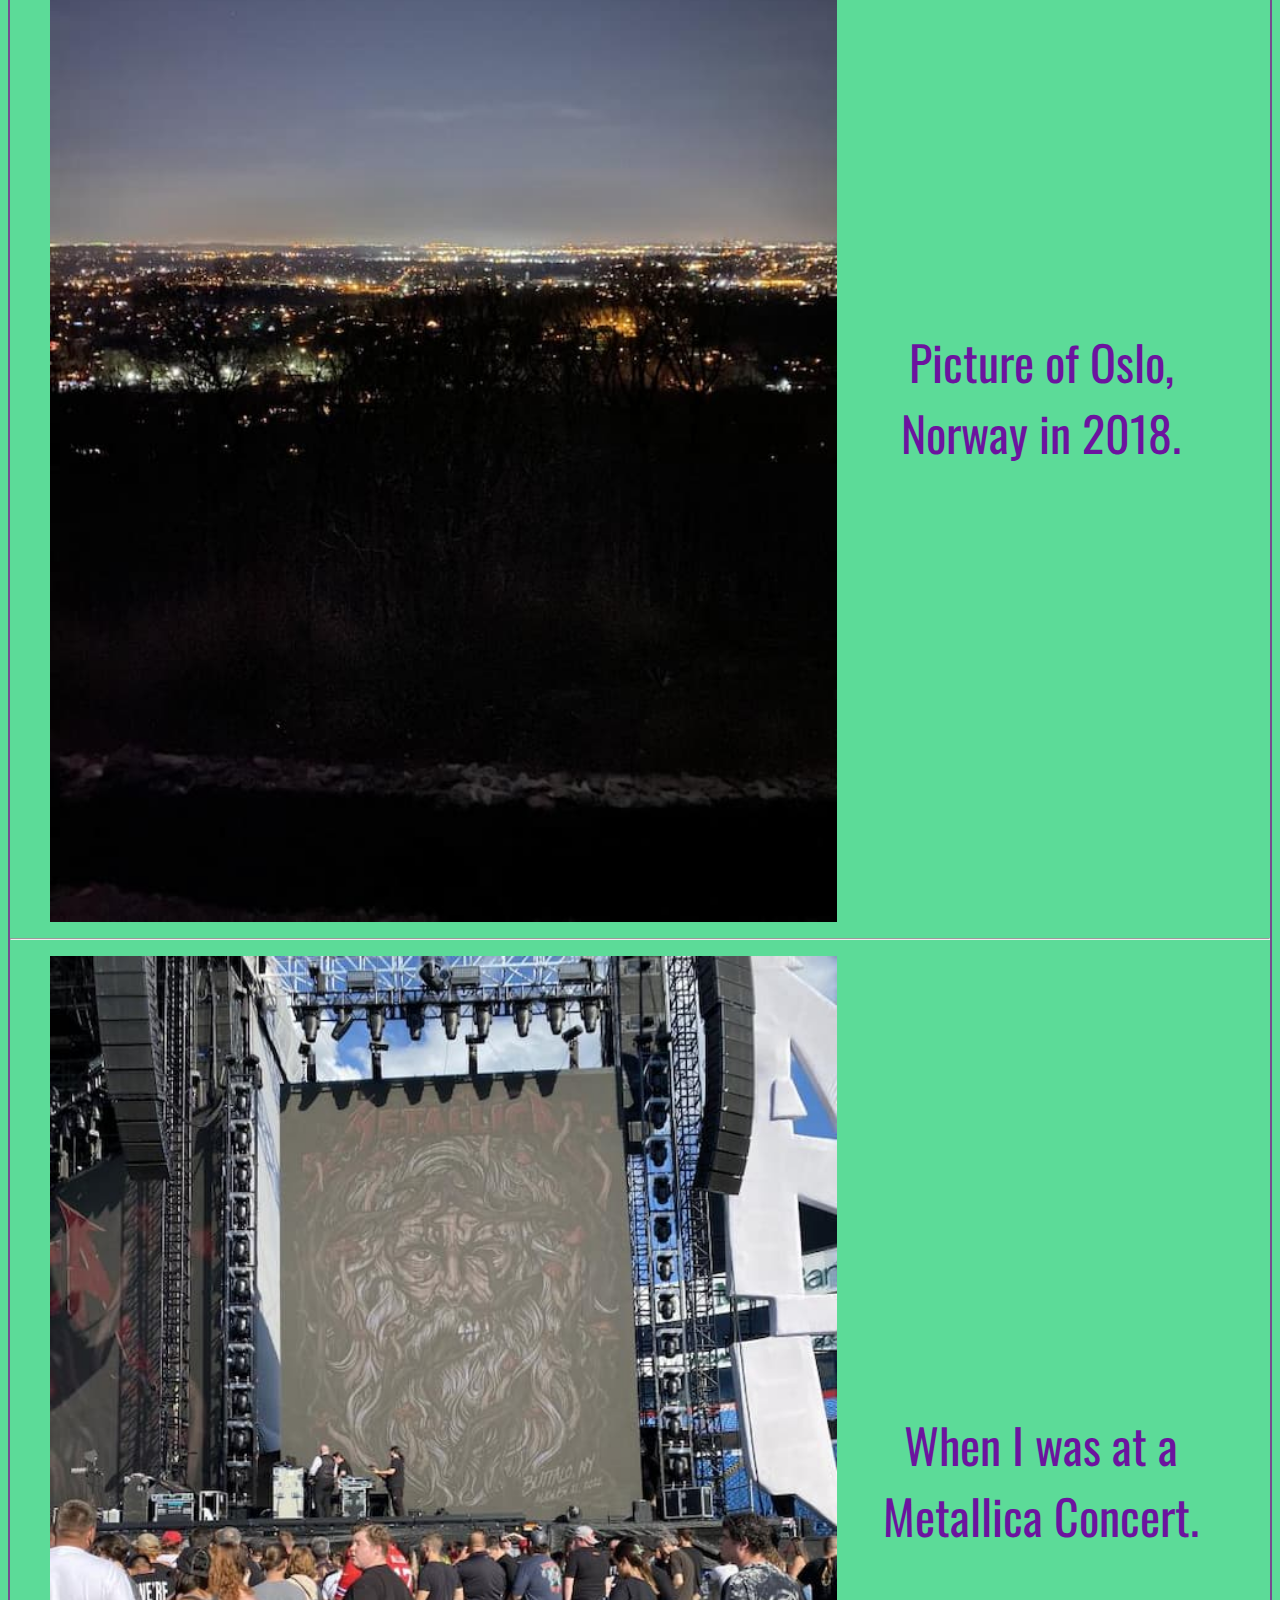
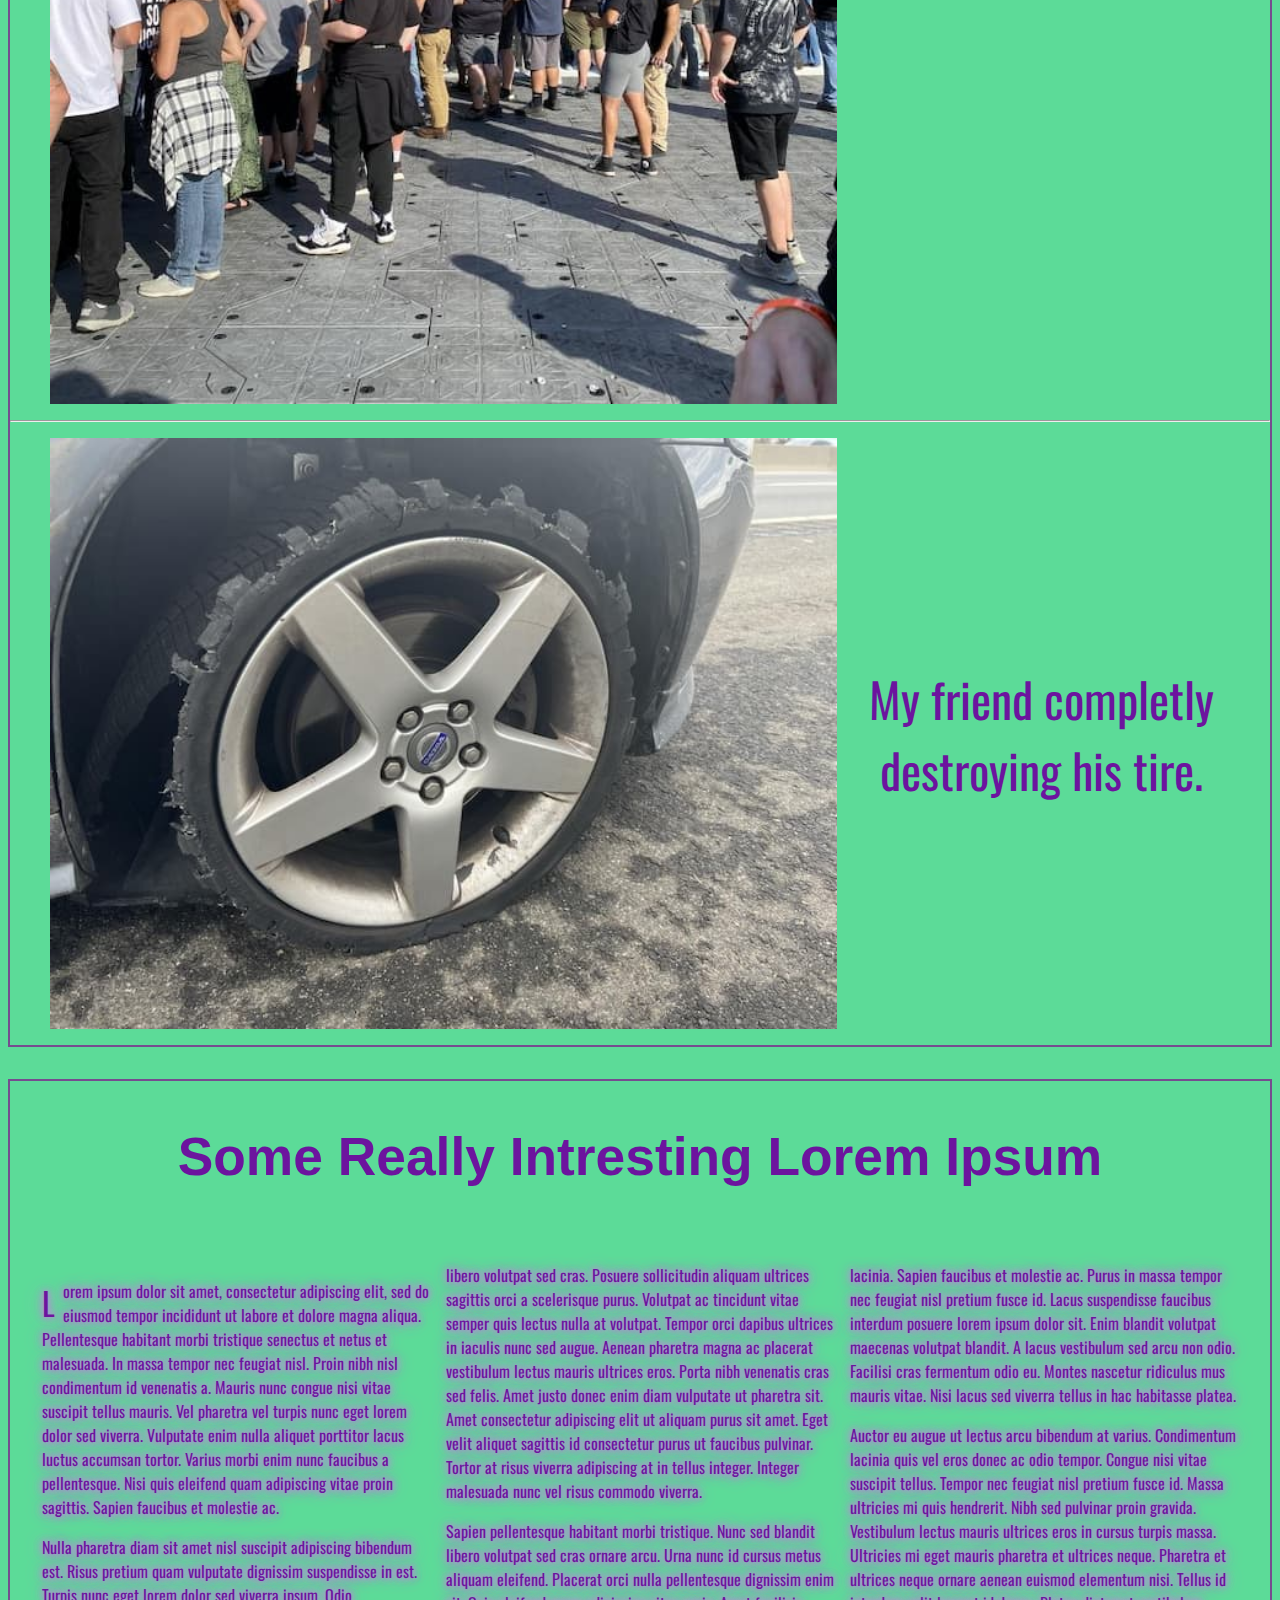
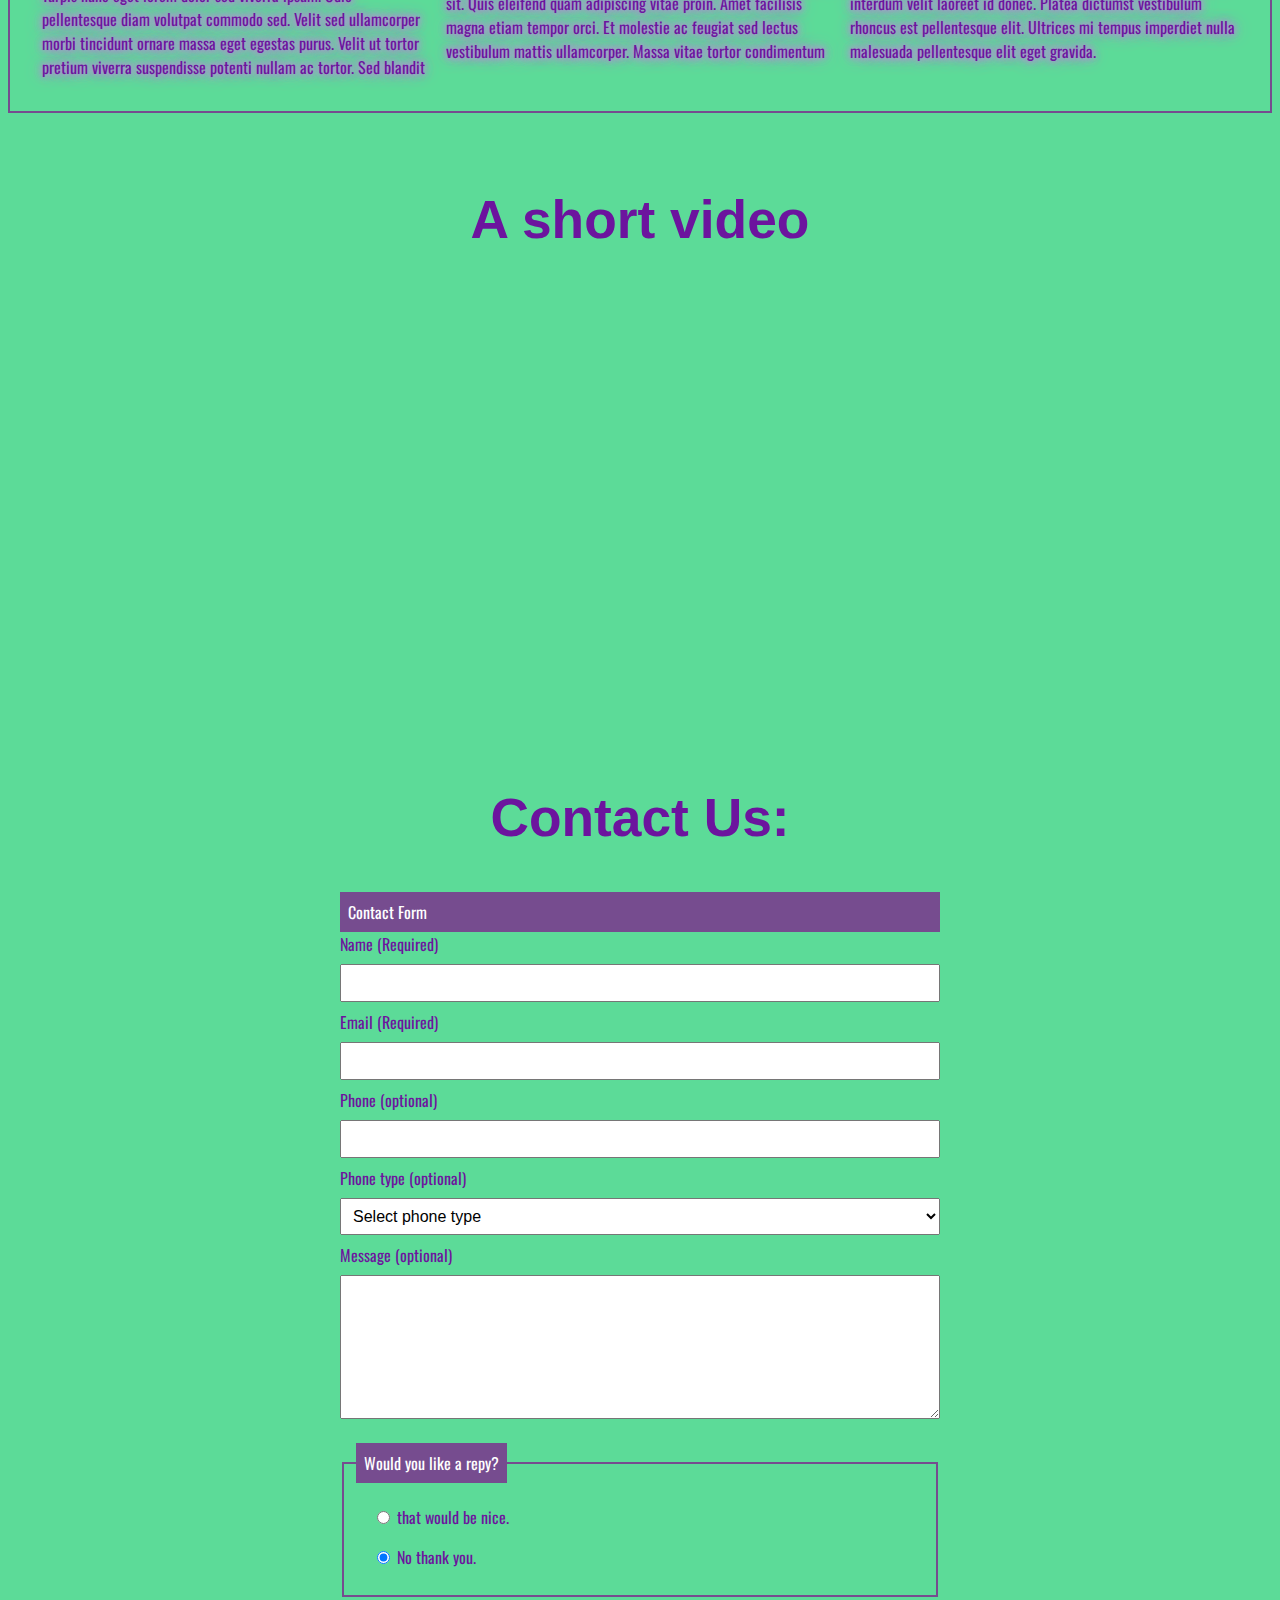
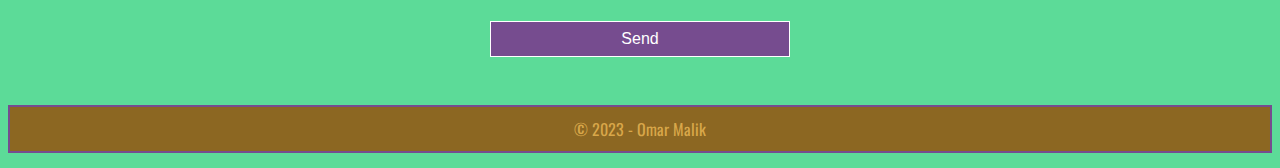
==== commit e3626809: "added nav-bar links" ====
--- a/index.html
+++ b/index.html
@@ -19,8 +19,20 @@
 
     <header>
         <!-- The header shows logo and page title -->
-        <img src="IMG/logo-96X96.svg" alt="Blue origami logo">
-        <h1>Web Dev I</h1>
+        <nav class="navbar">
+            <div class="logo">
+                <img src="IMG/logo-96X96.svg" alt="Blue origami logo">
+                <h1>Web Dev I</h1>
+            </div>
+            <div class="navbar-links">
+                <ul>
+                    <li><a href="#bio">Bio</a></li>
+                    <li><a href="#gallery">Gallery</a></li>
+                    <li><a href="#lit">Blog</a></li>
+                    <li><a href="#contact">Contact Me</a></li>
+                </ul>
+            </div>
+        </nav>        
     </header>
 
     <main>
@@ -189,7 +201,7 @@
                             </li>
                             <li>
                                 <input type="radio" id="messageNo" name="reply" value="No, reply please" checked>
-                                <label for="messageNo"> thank you.</label>
+                                <label for="messageNo"> No thank you.</label>
                             </li>
                         </ul>
 
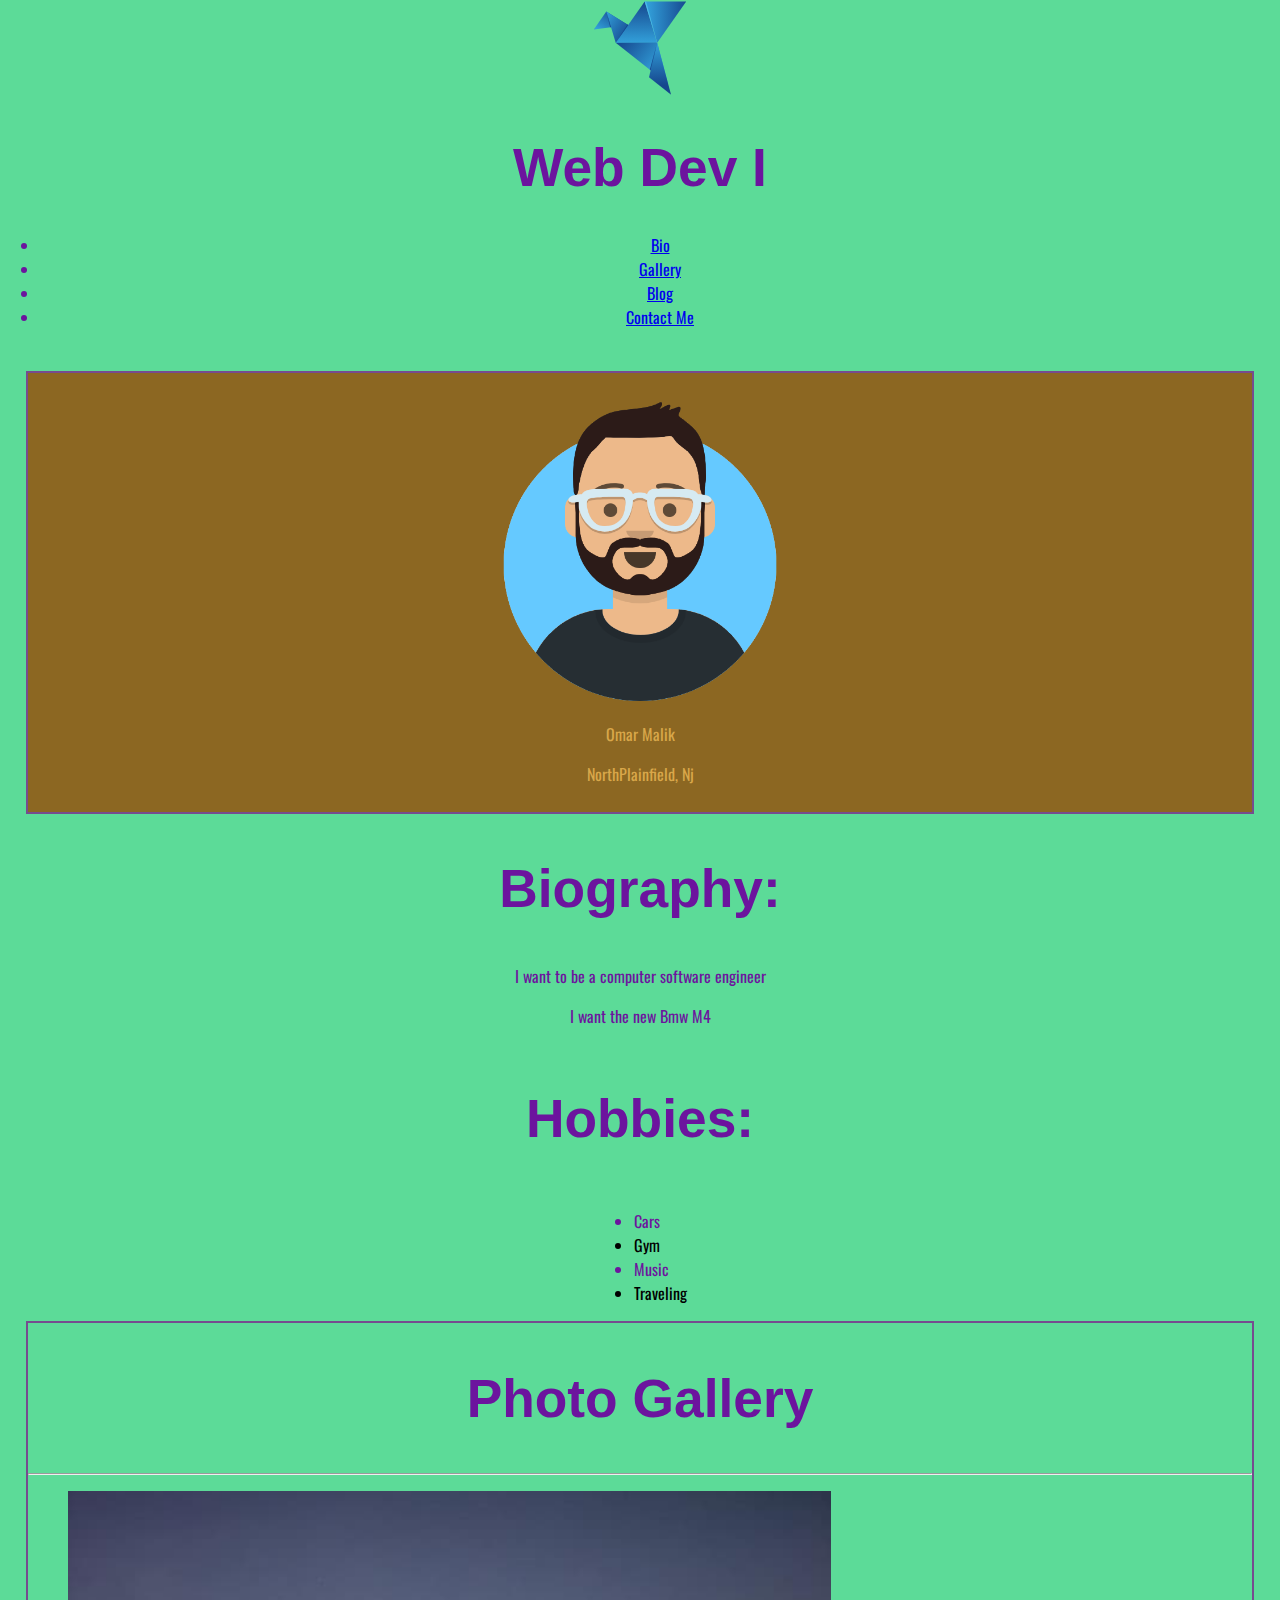
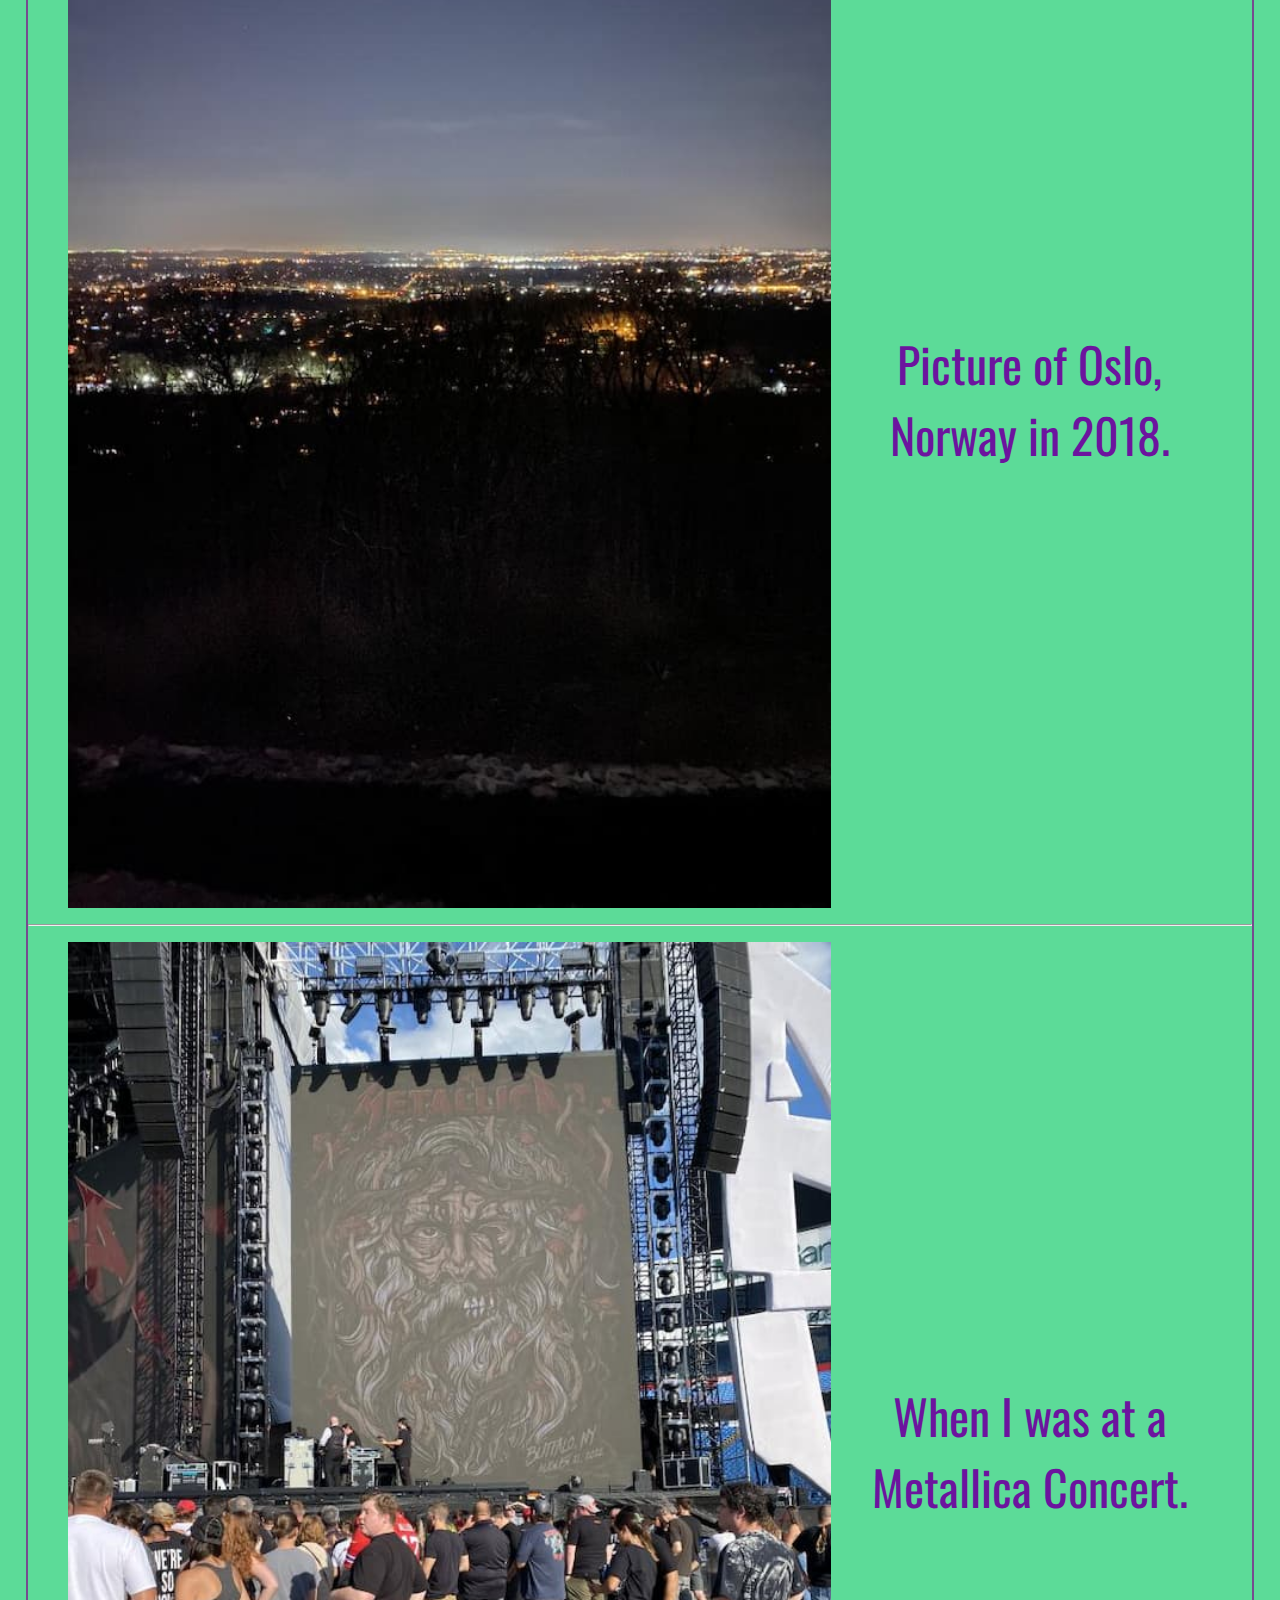
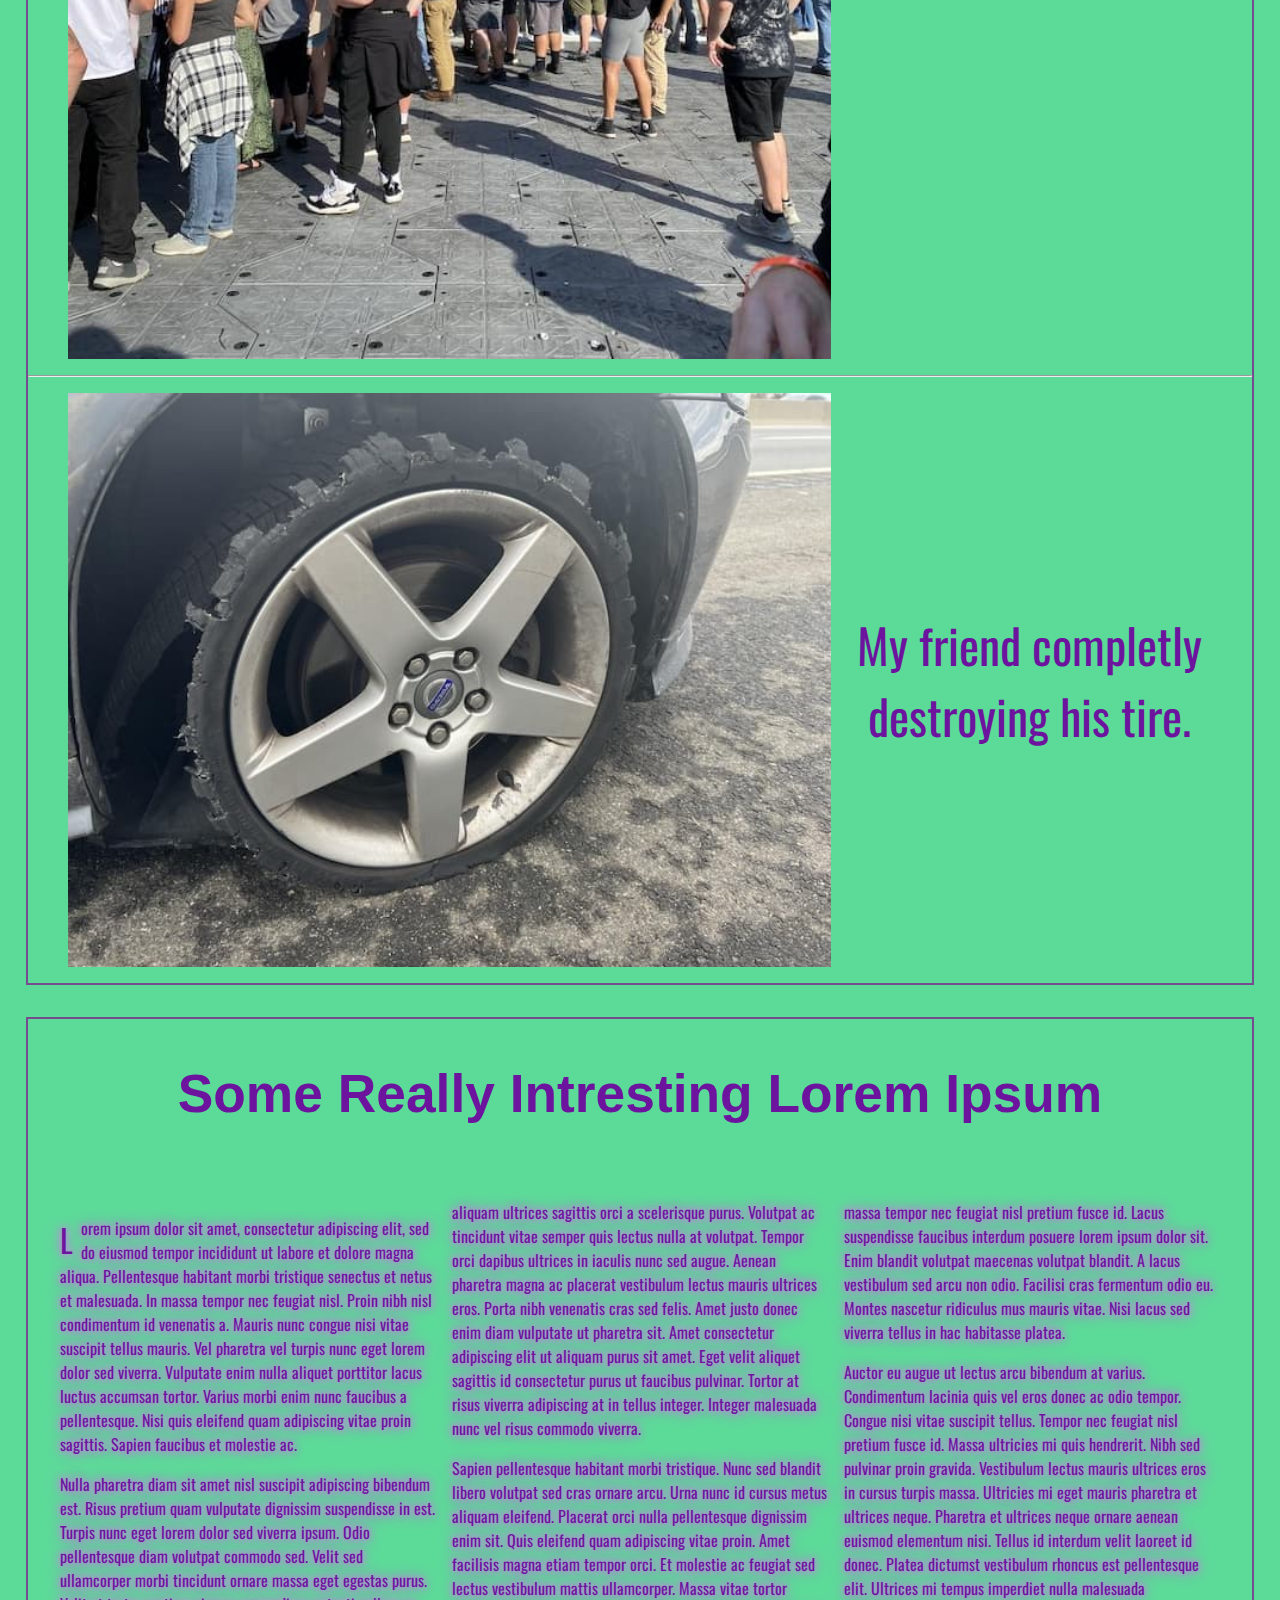
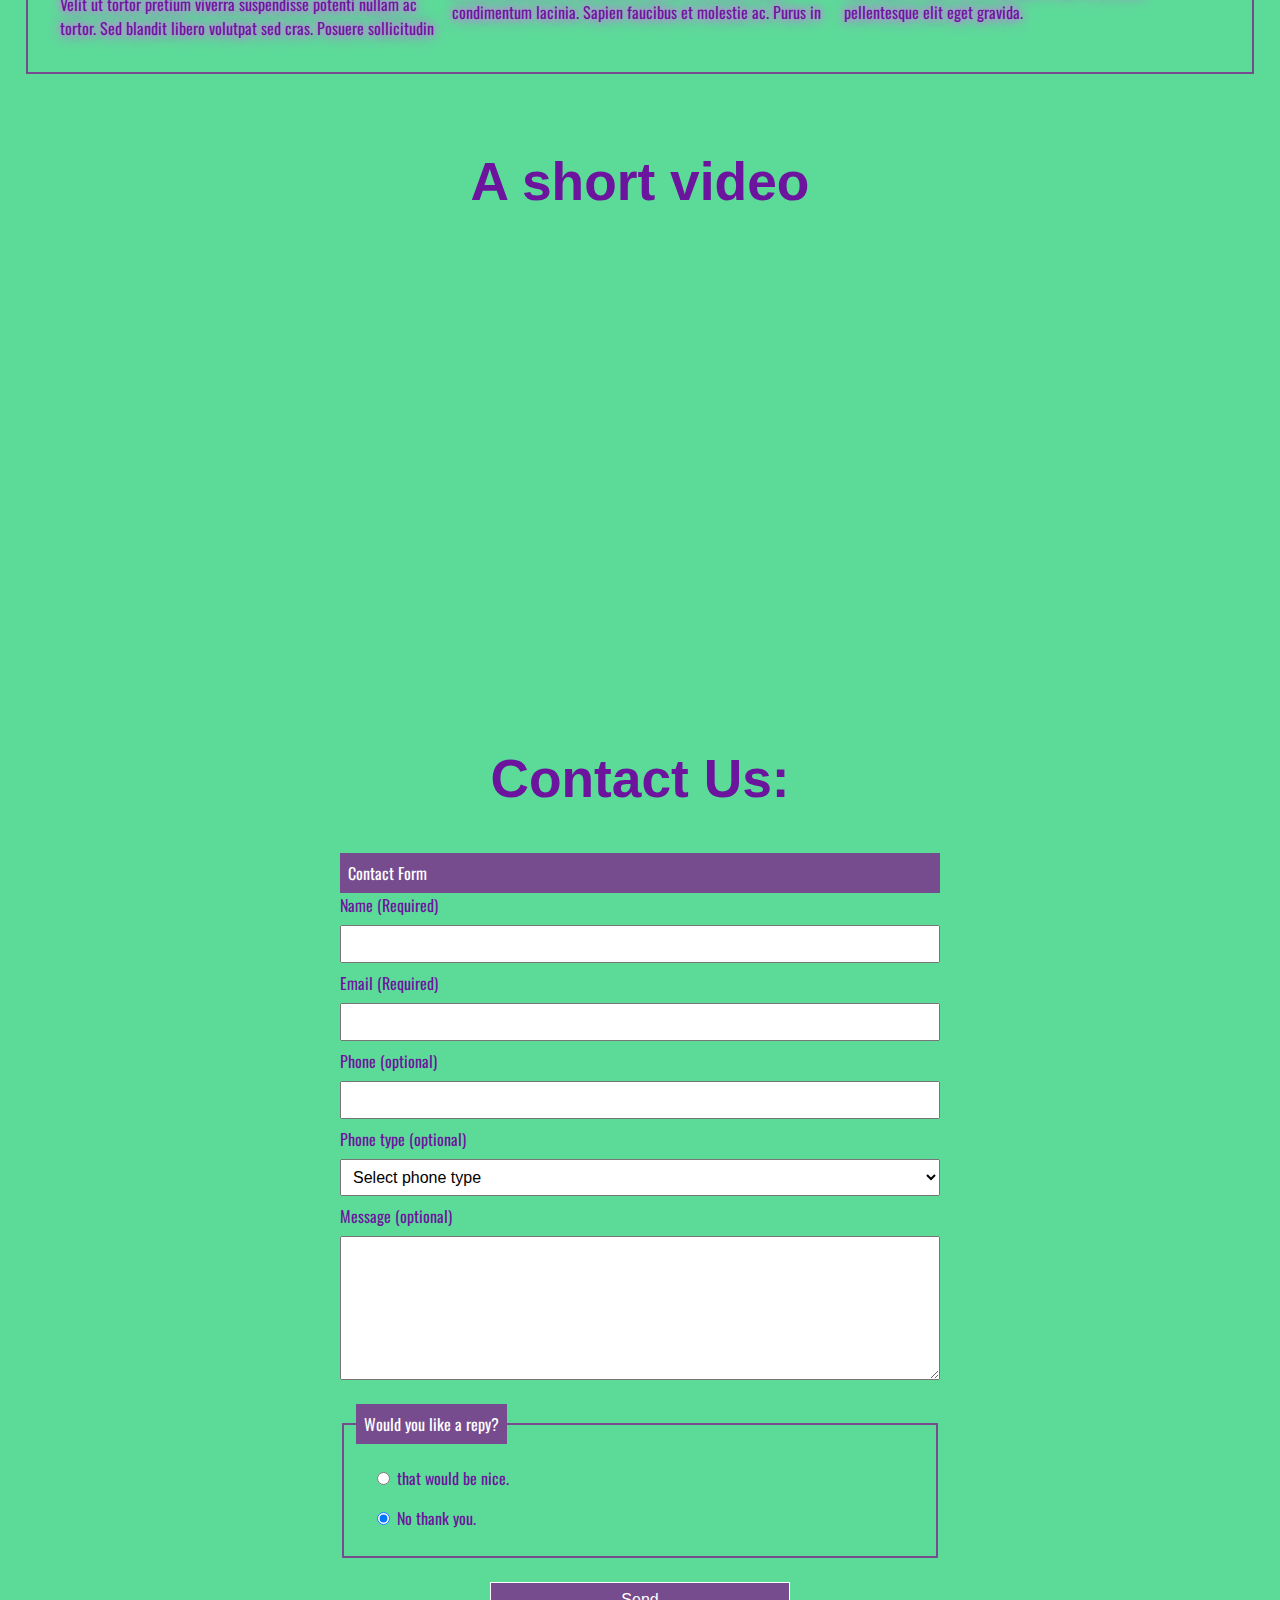
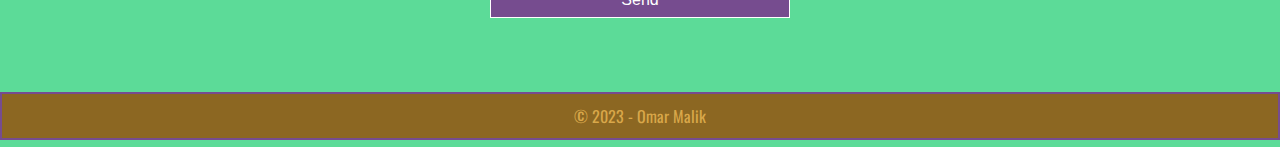
==== commit 719b220f: "added nav.css" ====
--- a/index.html
+++ b/index.html
@@ -10,7 +10,7 @@
     <link href="https://fonts.googleapis.com/css2?family=Oswald:wght@500&display=swap" rel="stylesheet">
 
     <link rel="stylesheet" href="css/style.css">
-
+    <link rel="stylesheet" href="css/nav.css">
 
 </head>
 <body>
--- a/css/nav.css
+++ b/css/nav.css
@@ -0,0 +1,48 @@
+/* make scrolling smooth */
+
+html{
+    scroll-behavior: smooth;
+}
+
+/* 
+ get rid of padding & sizing on body so
+ header is at top
+*/
+
+body{
+    box-sizing: border-box;
+    padding: 0;
+    margin: 0;
+}
+
+/* add some padding back to rest of page */
+
+main{
+    padding: 2vw;
+}
+
+/* navbar */
+
+
+
+/* logo */
+
+
+
+/* navigation list */
+
+
+/*  
+ style all a tags in header 
+ and then on hover
+*/
+
+
+
+
+
+/* 
+media query for non-mobile nav bar
+min-width set to width of nav elements 
+such that no text wraps 
+*/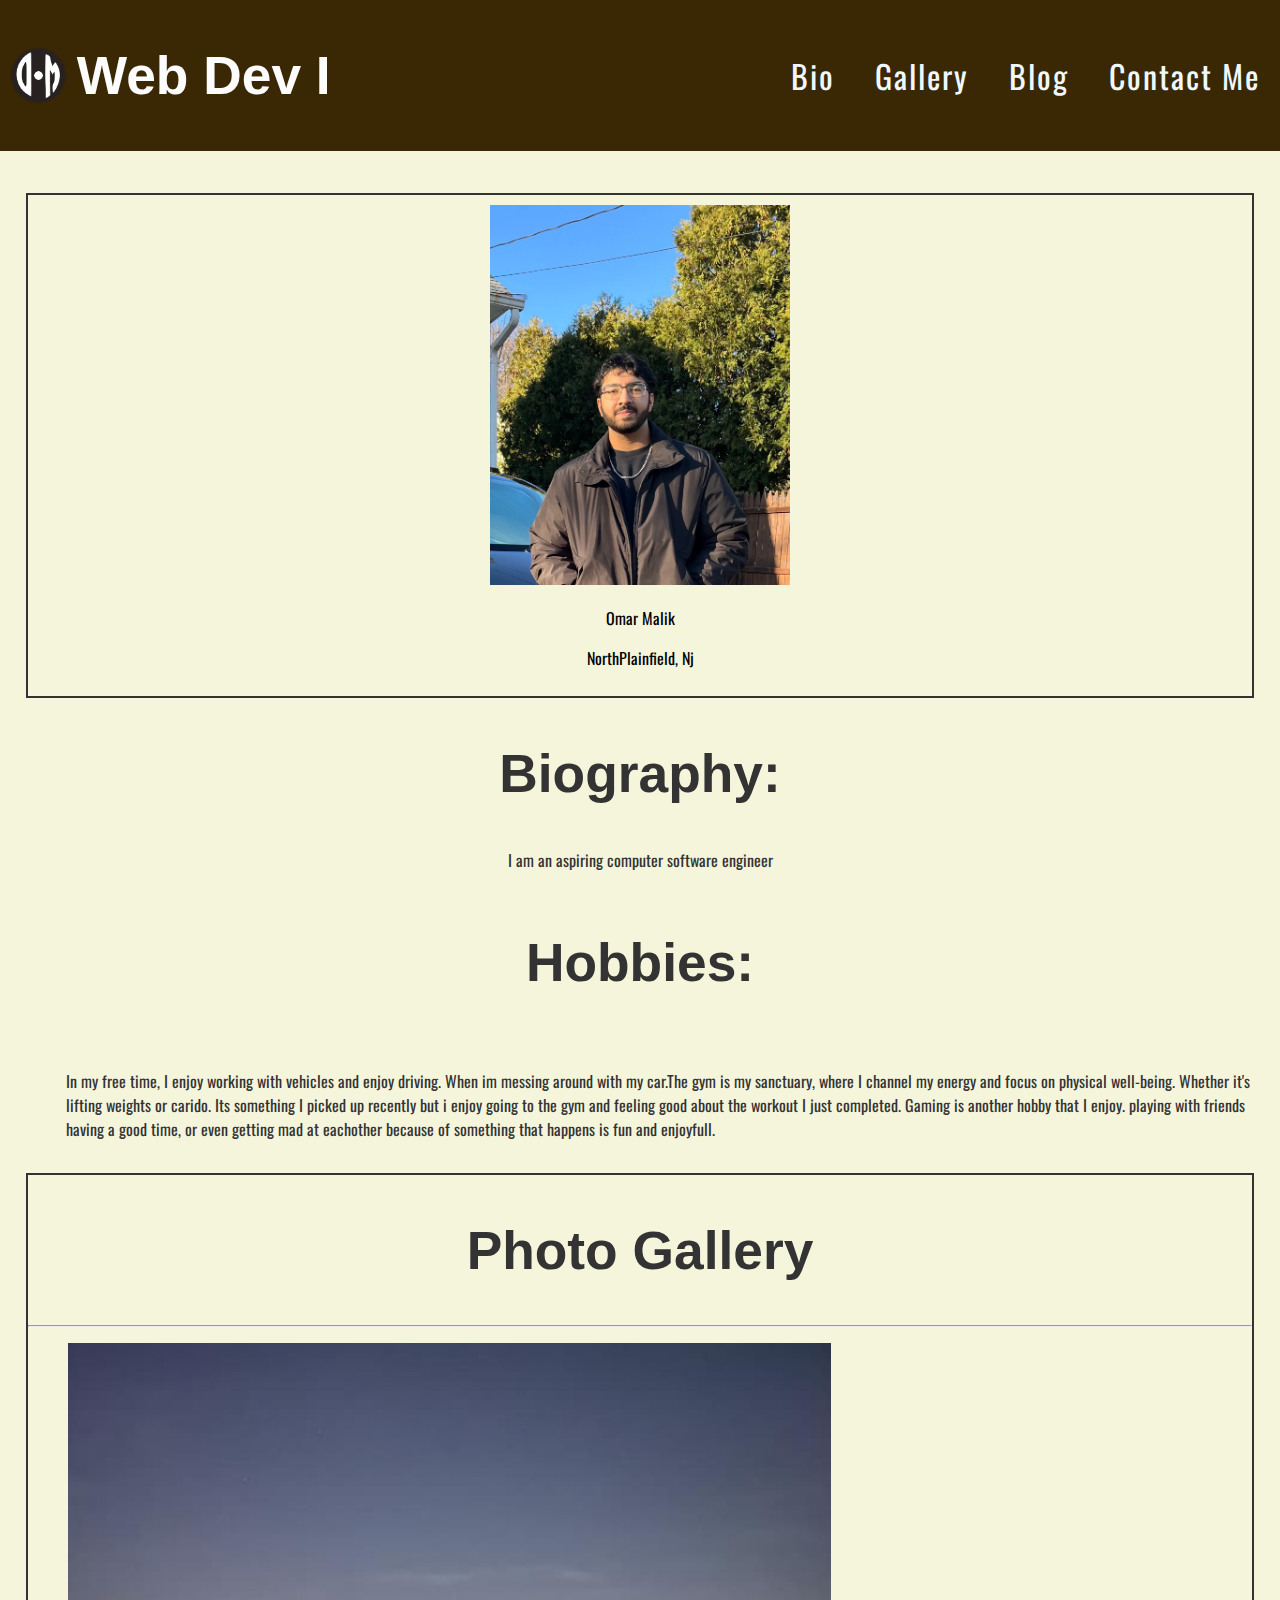
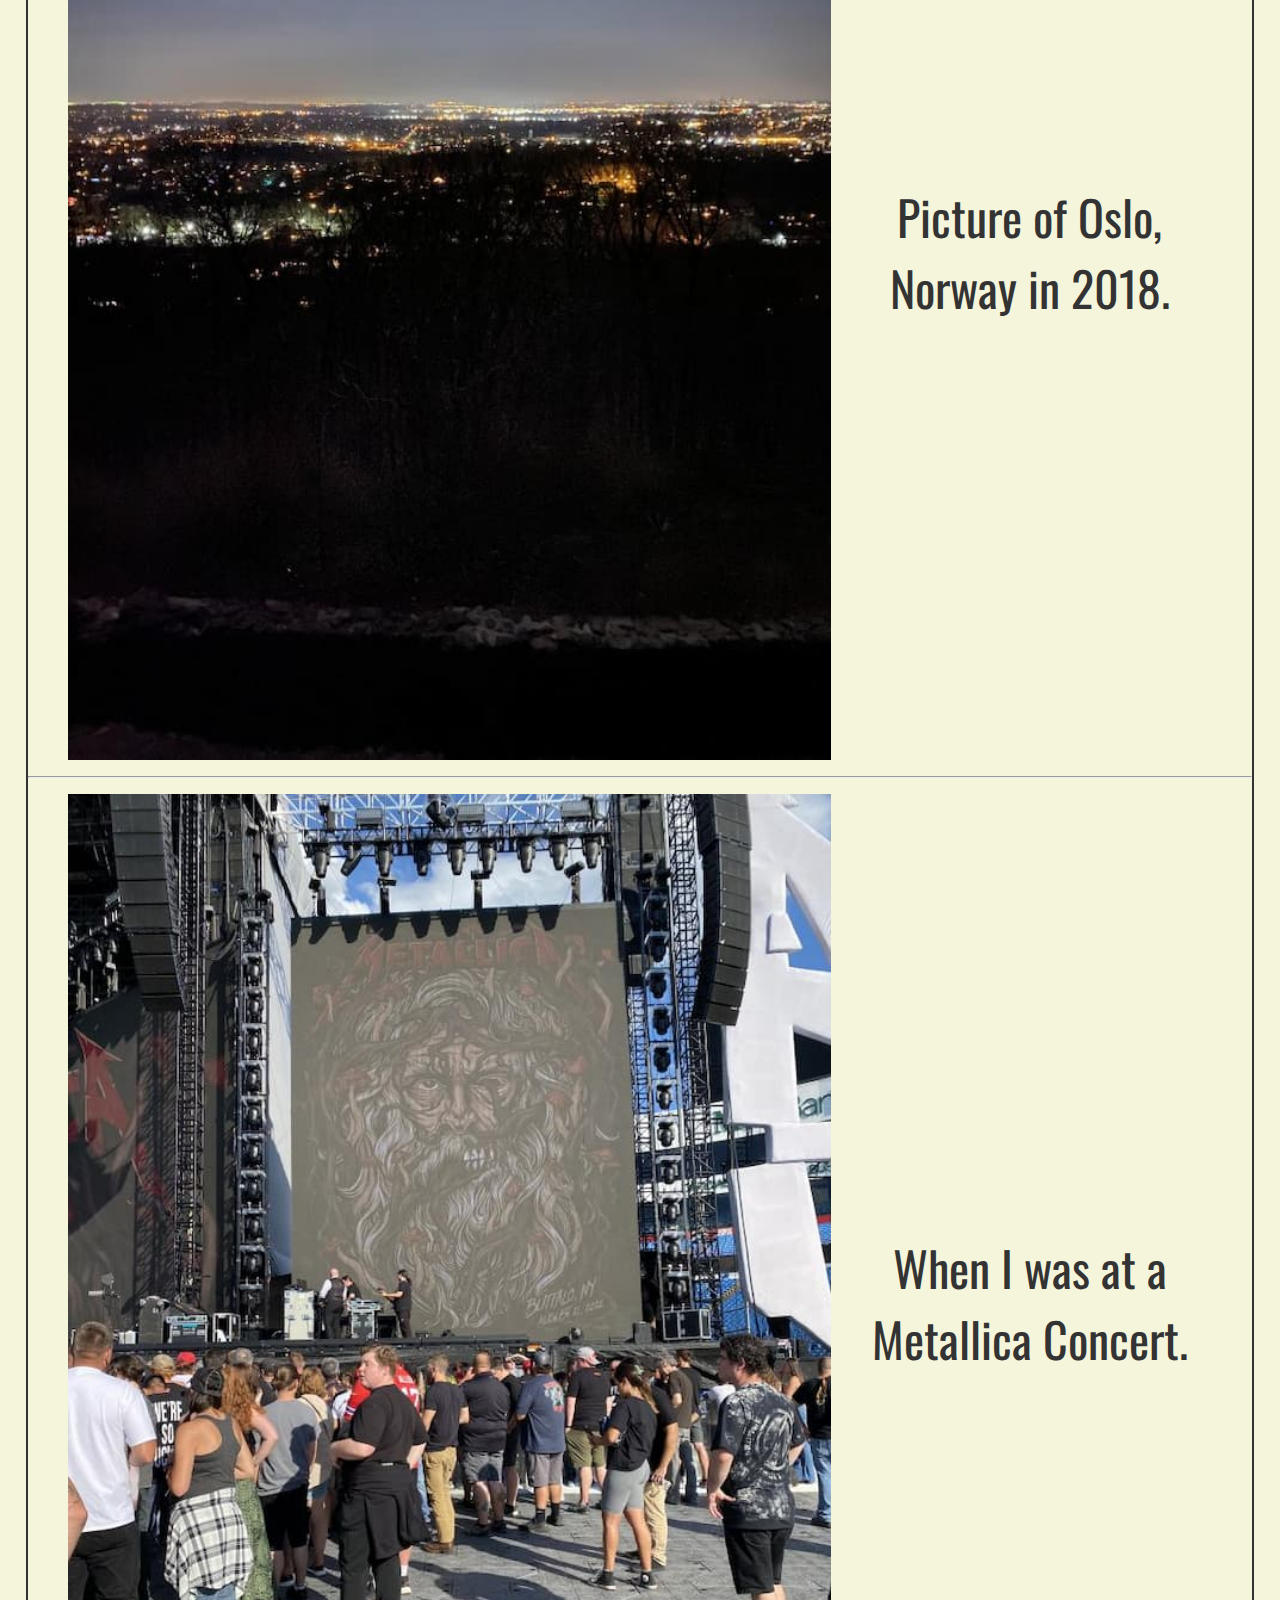
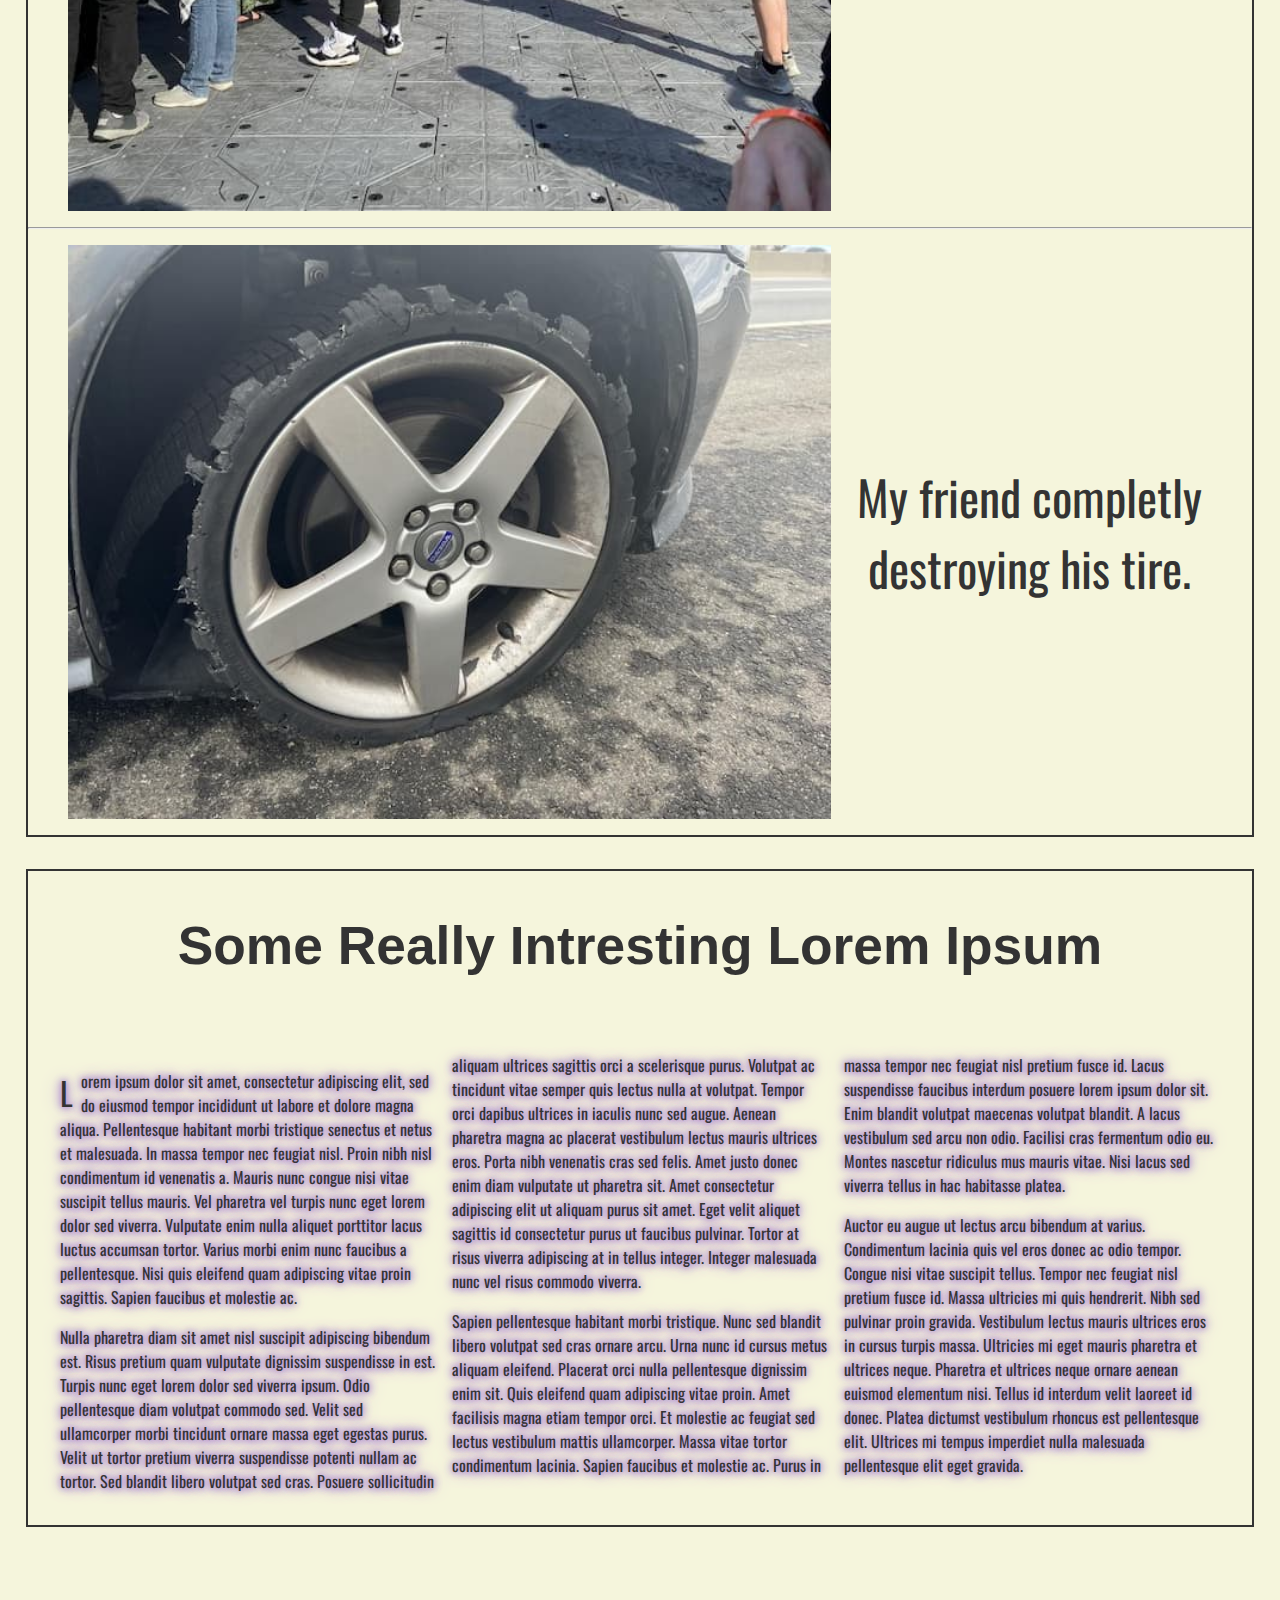
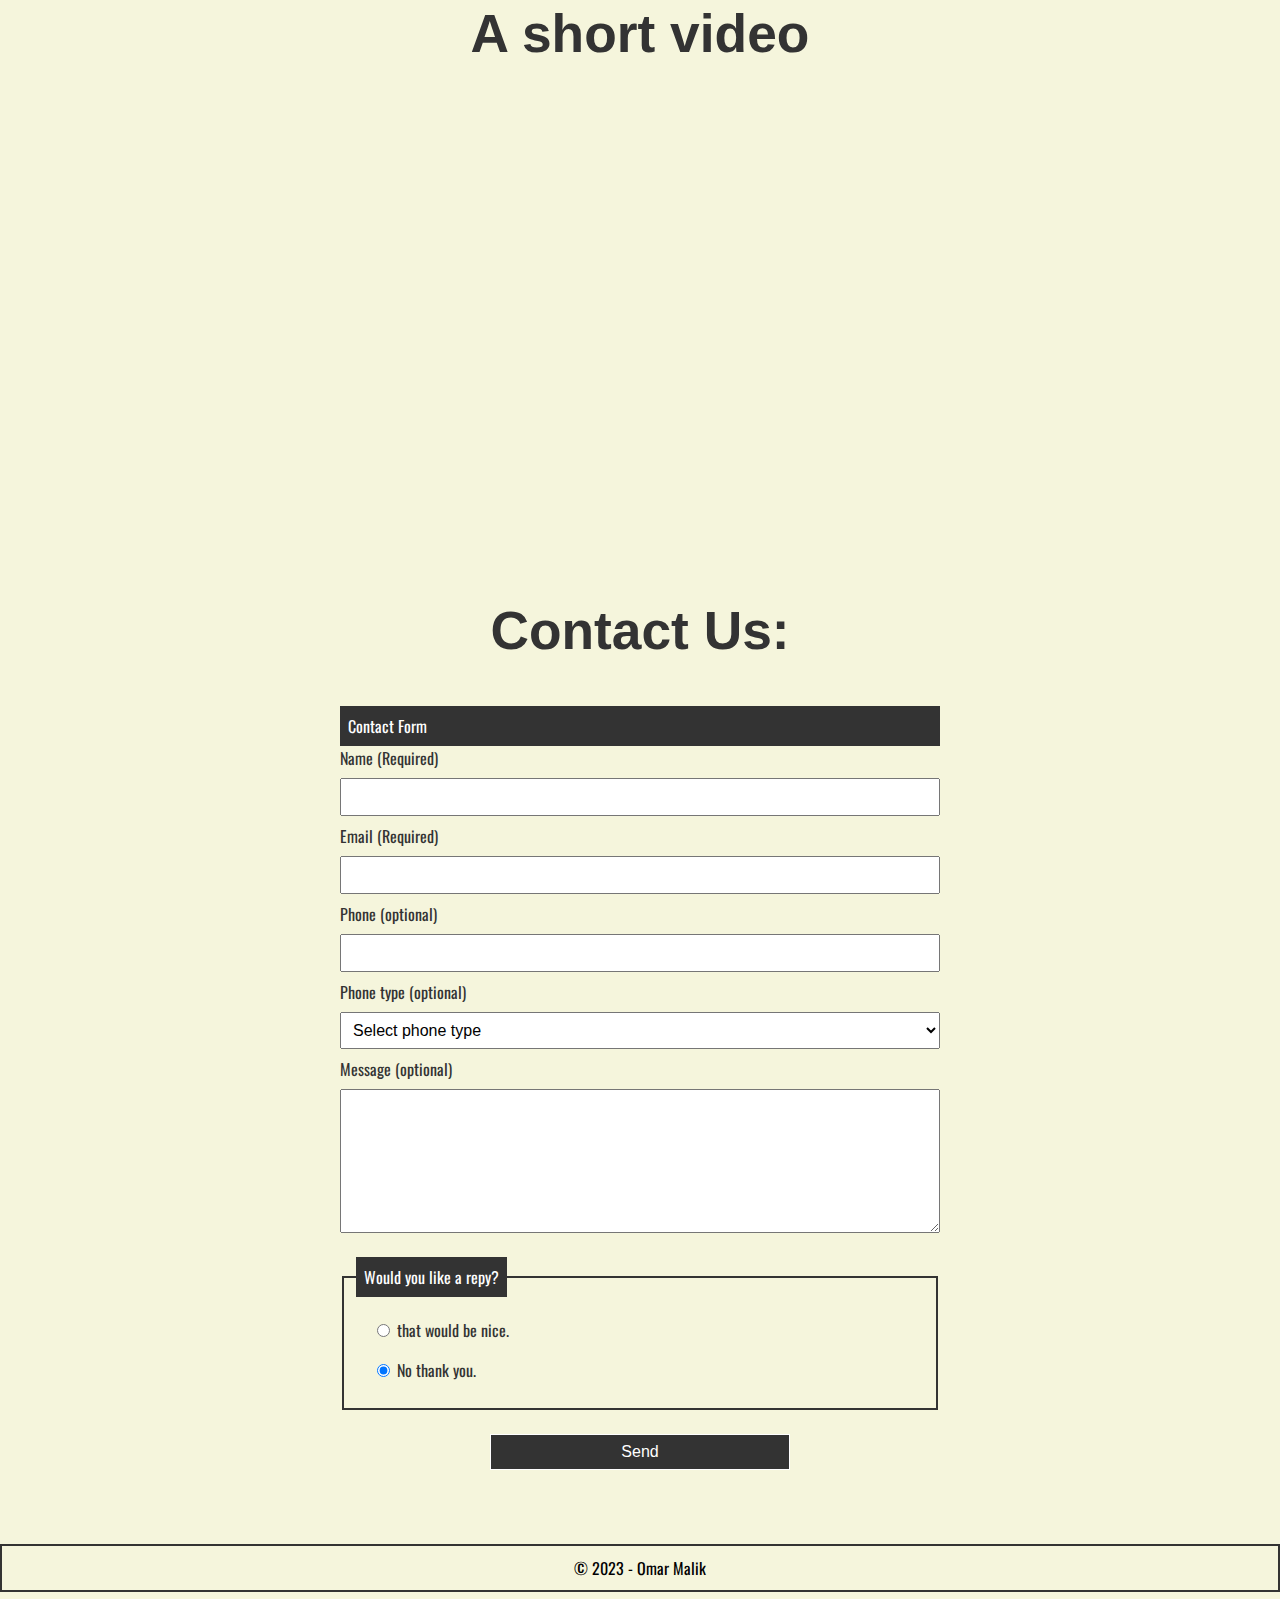
==== commit d0aea6ce: "Step 2 final changes" ====
--- a/index.html
+++ b/index.html
@@ -11,6 +11,10 @@
 
     <link rel="stylesheet" href="css/style.css">
     <link rel="stylesheet" href="css/nav.css">
+    
+    <!-- Favicon -->
+    <link rel="icon" type="image/png" sizes="96x96" href="IMG/favicon-96x96.png">
+
 
 </head>
 <body>
@@ -21,7 +25,7 @@
         <!-- The header shows logo and page title -->
         <nav class="navbar">
             <div class="logo">
-                <img src="IMG/logo-96X96.svg" alt="Blue origami logo">
+                <img src="IMG/Product (1).png" alt="Monogram">
                 <h1>Web Dev I</h1>
             </div>
             <div class="navbar-links">
@@ -40,7 +44,7 @@
 
         <section id="hero">
             
-            <img src="IMG/avataaars.png" alt="Avatar picture of me">
+            <img src="IMG/me.jpg" alt="Avatar picture of me">
 
         <div>
             <p>Omar Malik</p>
@@ -58,9 +62,7 @@
 
         <div>
 
-            <p>I want to be a computer software engineer</p>
-
-            <p>I want the new Bmw M4</p>
+            <p>I am an aspiring computer software engineer</p>
 
         </div>
     </section>
@@ -71,10 +73,7 @@
         <h2>Hobbies:</h2>
         
         <ul>
-            <li>Cars</li>
-            <li>Gym</li>
-            <li>Music</li>
-            <li>Traveling</li>
+            <p>In my free time, I enjoy working with vehicles and enjoy driving. When im messing around with my car.The gym is my sanctuary, where I channel my energy and focus on physical well-being. Whether it's lifting weights or carido. Its something I picked up recently but i enjoy going to the gym and feeling good about the workout I just completed. Gaming is another hobby that I enjoy. playing with friends having a good time, or even getting mad at eachother because of something that happens is fun and enjoyfull.</p>
         </ul>
     
     </section>
--- a/css/style.css
+++ b/css/style.css
@@ -1,13 +1,21 @@
 body {
     font-family: 'Oswald', sans-serif;
-    background-color: #5cdb98;
-    color: #6c149e;
+    background-color: #f5f5dc; /* Beige */
+    color: #333333; /* Dark Gray */
 }
 
-h1, h2, h3, h4, h5, h6 {
+h1 {
     font-family: 'Poppins', sans-serif;
     font-size: 40pt;
     text-align: center;
+    color: #fcfcfc; /* White */
+}
+
+h2, h3, h4, h5, h6 {
+    font-family: 'Poppins', sans-serif;
+    font-size: 40pt;
+    text-align: center;
+    color: #333333; /* Dark Gray */
 }
 
 h2 {
@@ -21,9 +29,9 @@
 /* hero Section */
 
 #hero, footer {
-    color: #D9A74A;
-    border: 2px solid #764C8F;
-    background-color: #8C6722;
+    color: #000000; /* Black */
+    border: 2px solid #333333; /* Dark Gray */
+    background-color: #f5f5dc; /* Beige */
     text-align: center;
     padding: 10px;
 }
@@ -47,18 +55,23 @@
 }
 
 #hobbies ul li:nth-child(even) {
-    color: black;
+    color: #000000; /* Black */
 }
 
 /* Gallery Section*/
 
 #gallery {
-    border: 2px solid #764C8F;
+    border: 2px solid #333333; /* Dark Gray */
     margin-bottom: 2rem;
 }
 
 #gallery img {
     max-width: 100%;
+    transition: transform 0.3s ease-in-out; /* Adding a smooth transition effect */
+}
+
+#gallery img:hover {
+    transform: scale(1.1); /* Increasing the scale on hover */
 }
 
 #gallery figure {
@@ -68,7 +81,7 @@
 /* Lorem Ipsum*/
 
 #lit {
-    border: 2px solid #764C8F;
+    border: 2px solid #333333; /* Dark Gray */
     margin-bottom: 2rem;
 }
 
@@ -145,13 +158,13 @@
 }
 
 fieldset {
-    border: 2px solid #764C8F;
+    border: 2px solid #333333; /* Dark Gray */
     margin-top: 1em;
     margin-bottom: 1em;
 }
 
 legend {
-    background-color: #764C8F;
+    background-color: #333333; /* Dark Gray */
     color: white;
     padding: .5em;
 }
@@ -171,7 +184,7 @@
 }
 
 #contact button {
-    background-color: #764C8F;
+    background-color: #333333; /* Dark Gray */
     color: white;
     border: 1px solid;
     max-width: 400px;
--- a/css/nav.css
+++ b/css/nav.css
@@ -23,26 +23,77 @@
 
 /* navbar */
 
-
+.navbar{
+    background-color: #3a2805;
+    color: aliceblue;
+    display: flex;
+    flex-direction: column;
+    font-size: 1.5rem;
+    margin-bottom: 1rem;
+}
 
 /* logo */
 
+.logo {
+    display: flex;
+    align-items: center;
+}
+.logo img {
+    height: 6vw;
+    width: 6vw;
 
+.logo h1 {
+    font-size: 1.2em;
+}    
+
+}
 
 /* navigation list */
 
+.navbar-links li {
+    list-style: none;
+    display: block;
+    padding: 0.5em 0;
+}
 
 /*  
  style all a tags in header 
  and then on hover
 */
 
+.navbar-links a {
+    color: aliceblue;
+    background-attachment: #3a2805;
+    font-size: 2rem;
+    padding: 1rem 1.25rem;
+    letter-spacing: 2px;
+    text-decoration: none;
+    display: inline-block;
+}
 
-
-
+.navbar-links a:hover,
+.navbar-links a:focus {
+    color: #3a2805;
+    background-color: aliceblue;
+    border-radius: 10px;
+    outline: none;
+}
 
 /* 
 media query for non-mobile nav bar
 min-width set to width of nav elements 
 such that no text wraps 
-*/+*/
+
+@media screen and (min-width: 60rem) {
+
+    .navbar {
+        flex-direction: row;
+        justify-content: space-between;
+    }
+
+    .navbar ul {
+        display: flex;
+        justify-content: space-between;
+    }
+}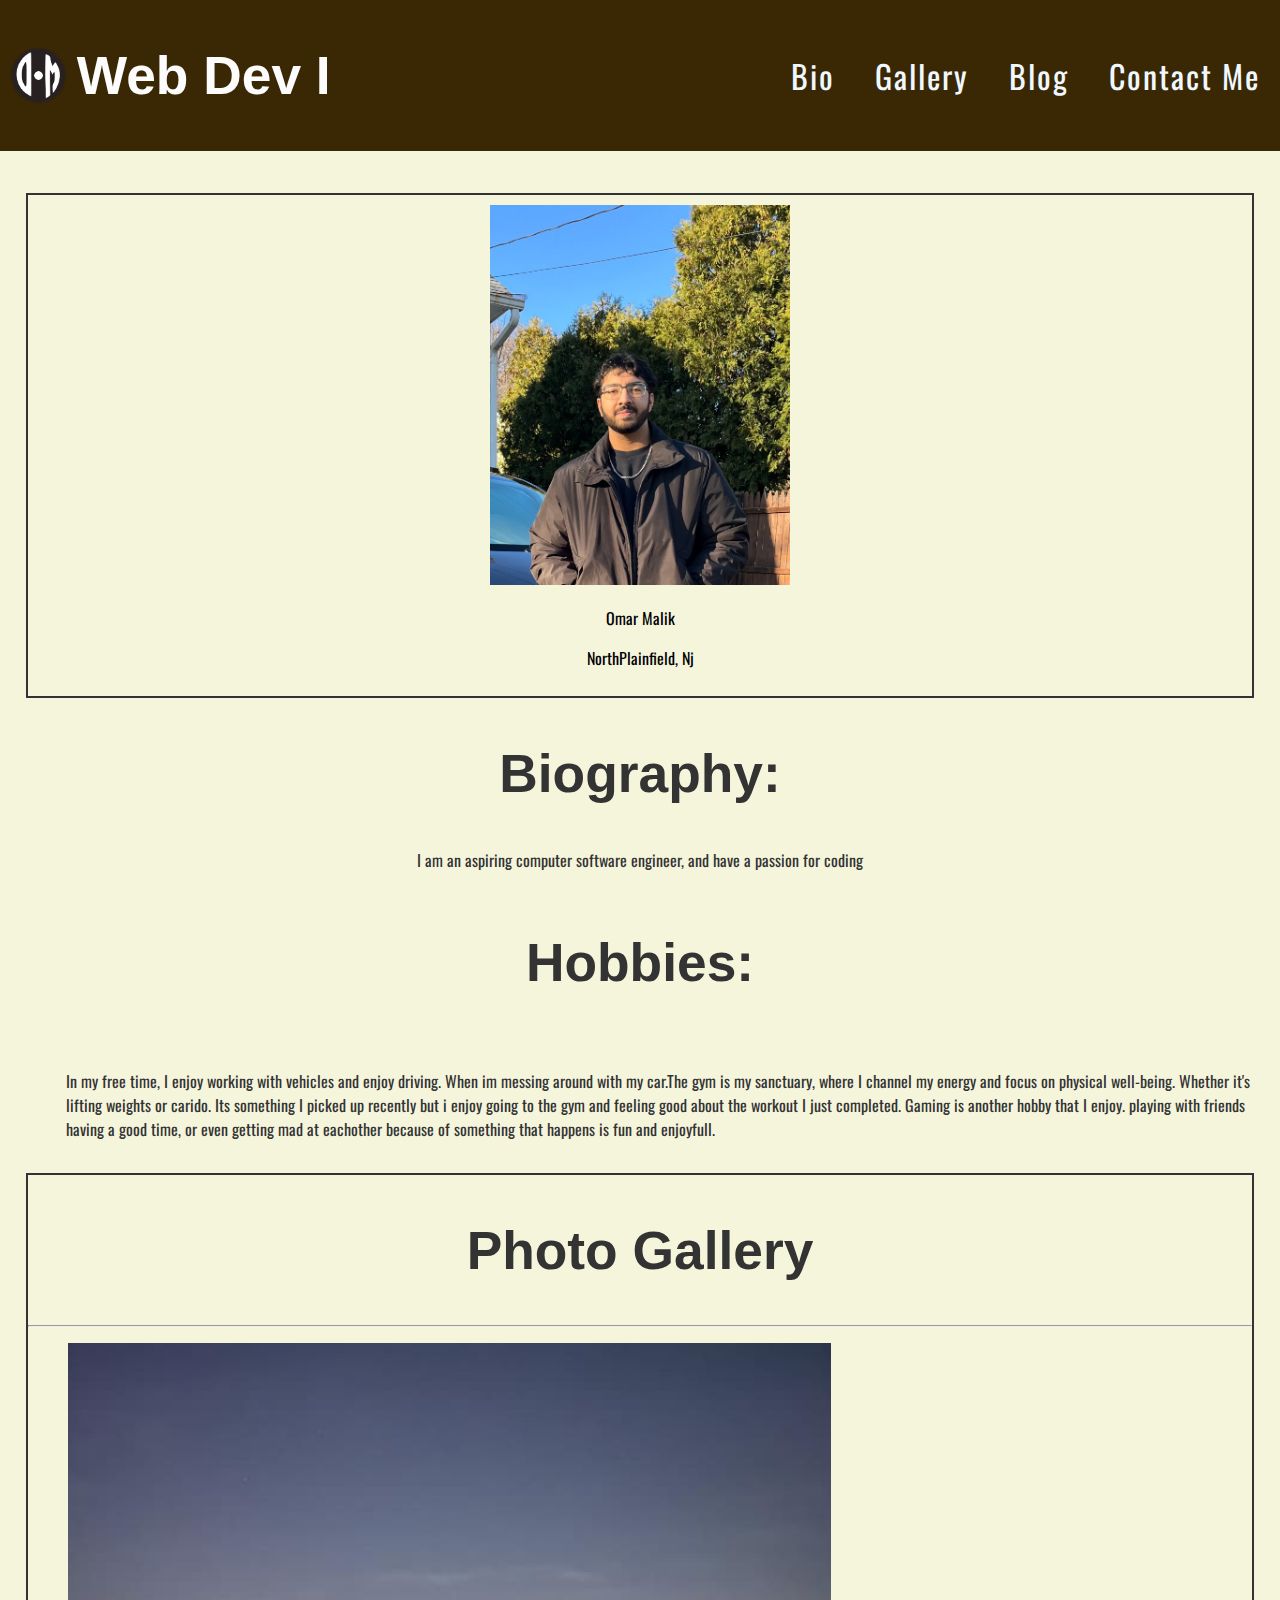
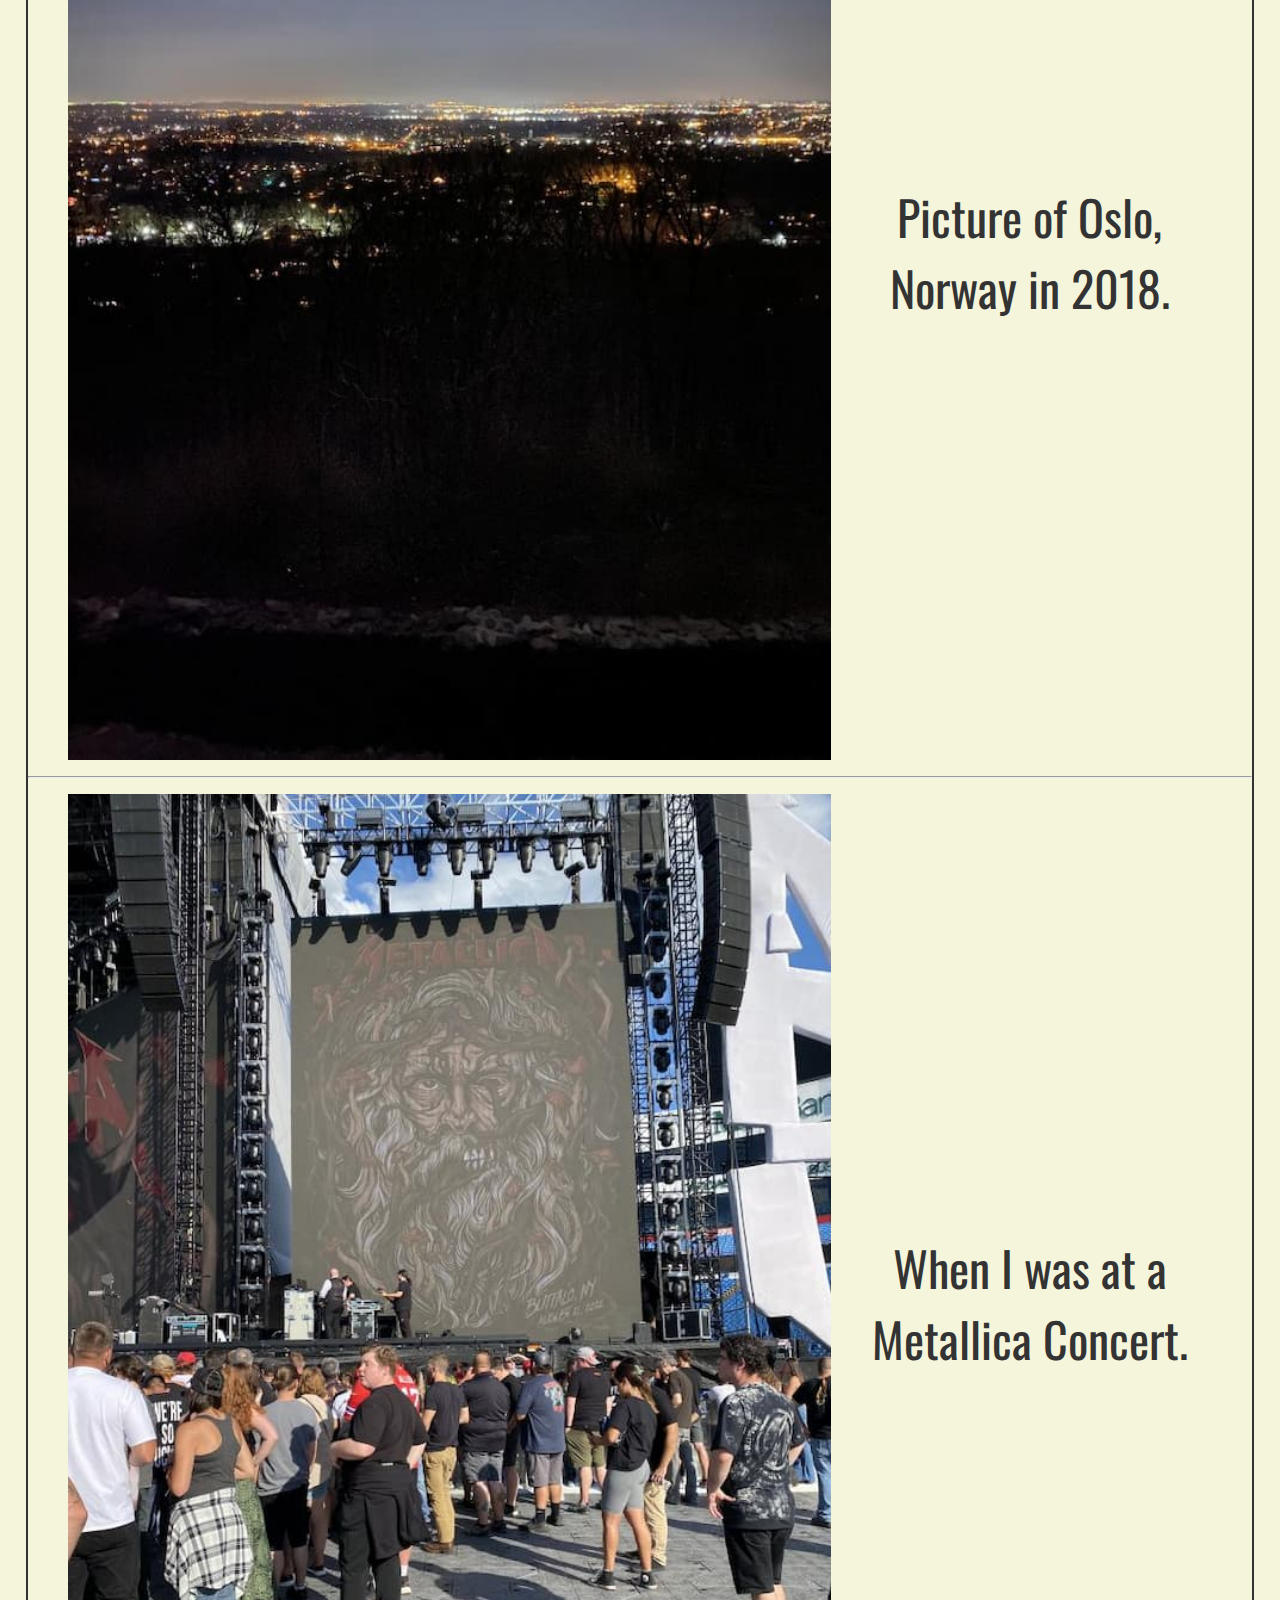
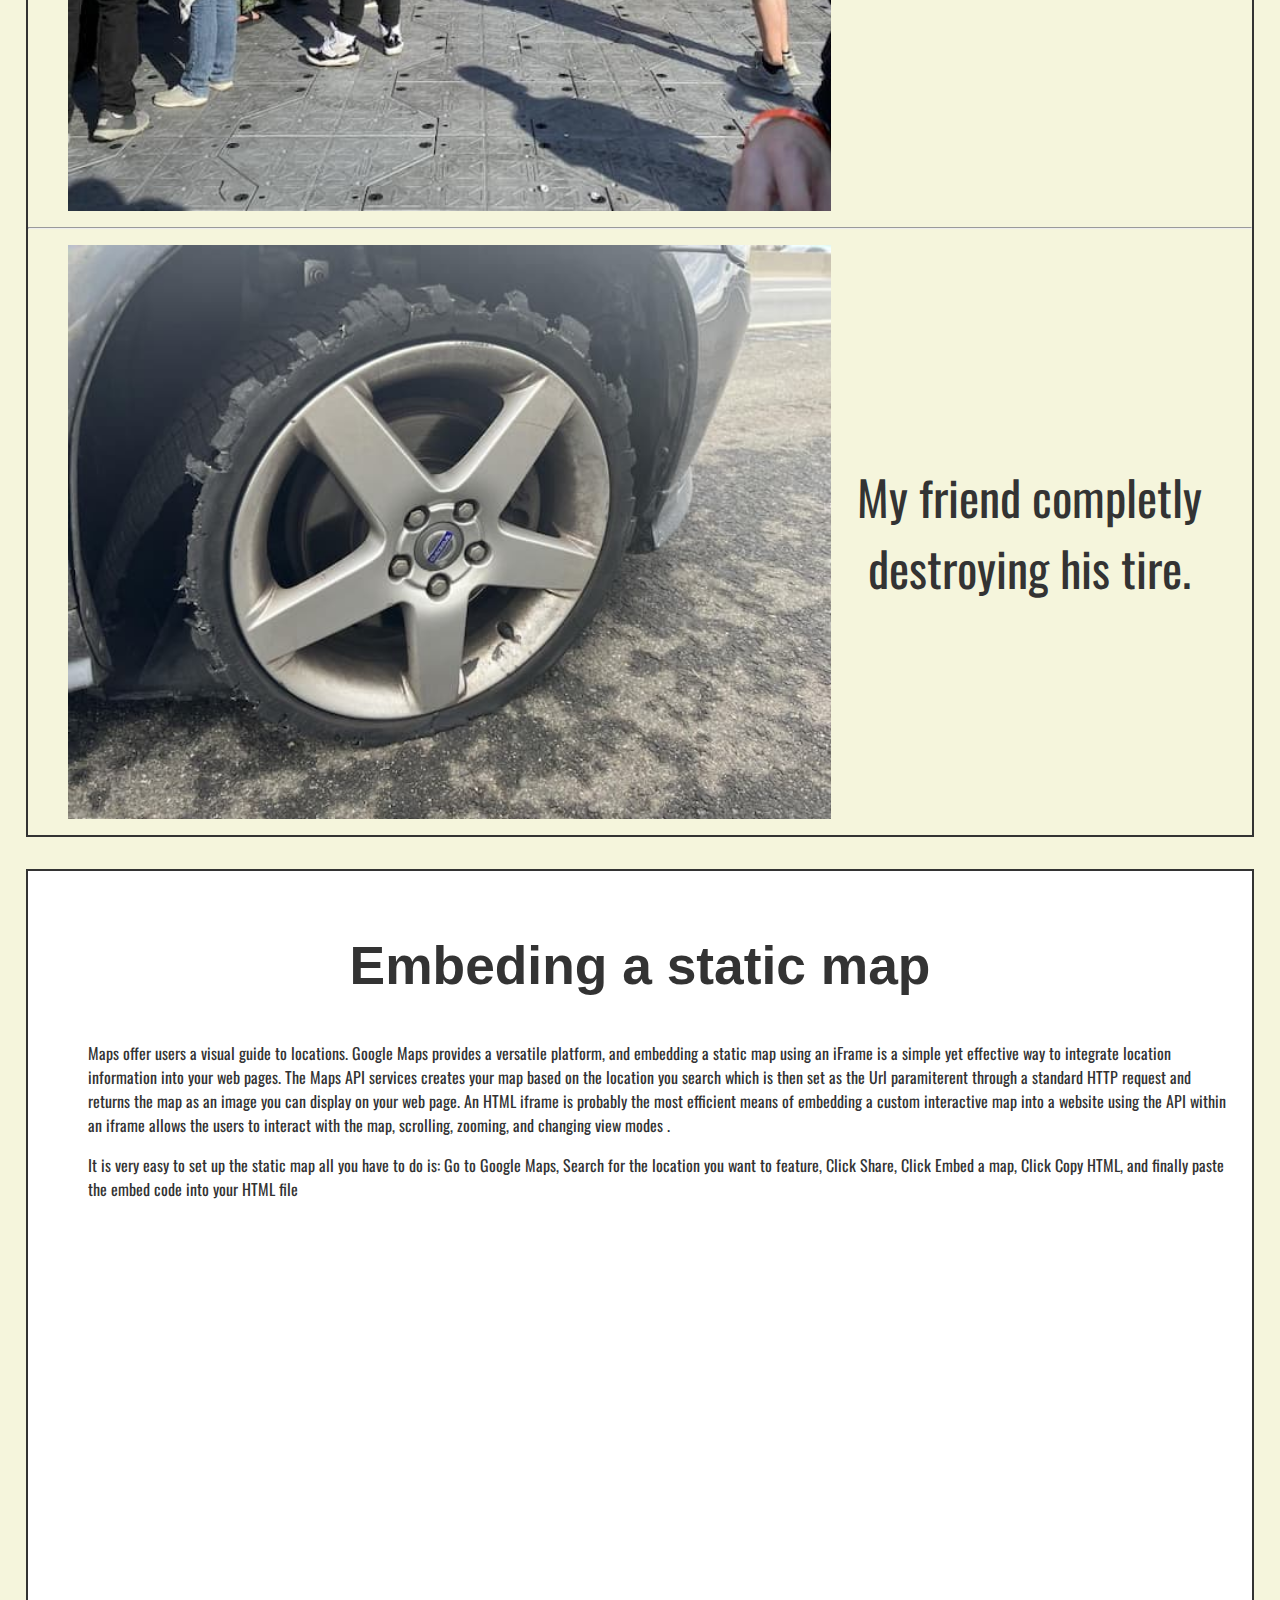
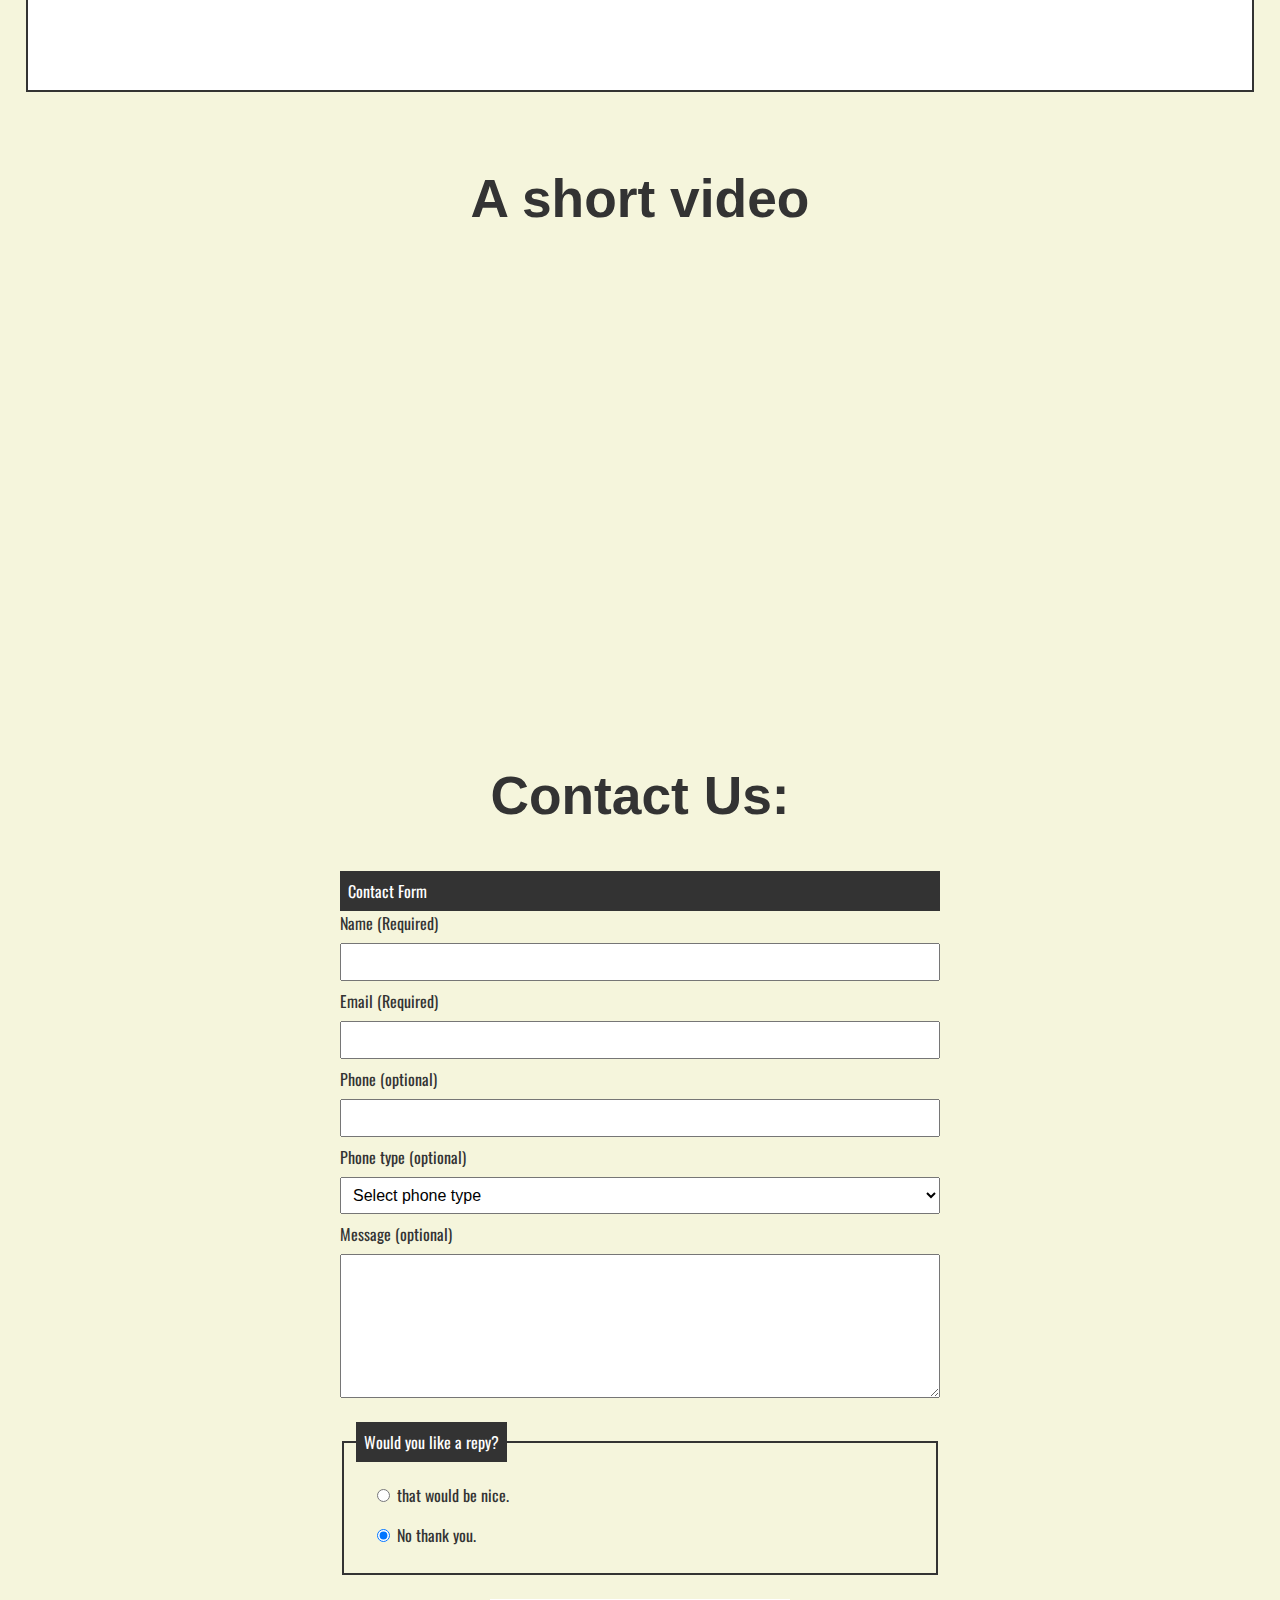
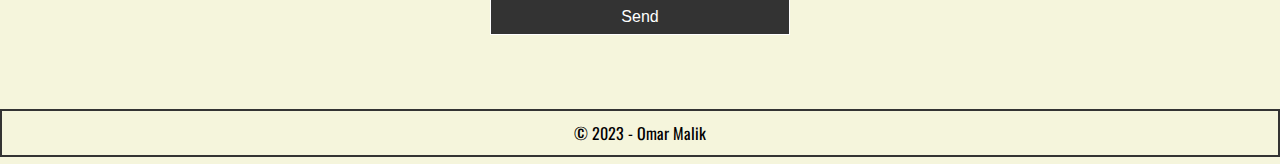
==== commit dcc77b2a: "Step 3" ====
--- a/index.html
+++ b/index.html
@@ -62,7 +62,7 @@
 
         <div>
 
-            <p>I am an aspiring computer software engineer</p>
+            <p>I am an aspiring computer software engineer, and have a passion for coding</p>
 
         </div>
     </section>
@@ -107,19 +107,33 @@
 
 <article id="lit">
 
-    <h2>Some Really Intresting Lorem Ipsum</h2>
-
-    <div>
-
-        <p>Lorem ipsum dolor sit amet, consectetur adipiscing elit, sed do eiusmod tempor incididunt ut labore et dolore magna aliqua. Pellentesque habitant morbi tristique senectus et netus et malesuada. In massa tempor nec feugiat nisl. Proin nibh nisl condimentum id venenatis a. Mauris nunc congue nisi vitae suscipit tellus mauris. Vel pharetra vel turpis nunc eget lorem dolor sed viverra. Vulputate enim nulla aliquet porttitor lacus luctus accumsan tortor. Varius morbi enim nunc faucibus a pellentesque. Nisi quis eleifend quam adipiscing vitae proin sagittis. Sapien faucibus et molestie ac.</p>
-
-        <p>Nulla pharetra diam sit amet nisl suscipit adipiscing bibendum est. Risus pretium quam vulputate dignissim suspendisse in est. Turpis nunc eget lorem dolor sed viverra ipsum. Odio pellentesque diam volutpat commodo sed. Velit sed ullamcorper morbi tincidunt ornare massa eget egestas purus. Velit ut tortor pretium viverra suspendisse potenti nullam ac tortor. Sed blandit libero volutpat sed cras. Posuere sollicitudin aliquam ultrices sagittis orci a scelerisque purus. Volutpat ac tincidunt vitae semper quis lectus nulla at volutpat. Tempor orci dapibus ultrices in iaculis nunc sed augue. Aenean pharetra magna ac placerat vestibulum lectus mauris ultrices eros. Porta nibh venenatis cras sed felis. Amet justo donec enim diam vulputate ut pharetra sit. Amet consectetur adipiscing elit ut aliquam purus sit amet. Eget velit aliquet sagittis id consectetur purus ut faucibus pulvinar. Tortor at risus viverra adipiscing at in tellus integer. Integer malesuada nunc vel risus commodo viverra.</p>
-
-        <p>Sapien pellentesque habitant morbi tristique. Nunc sed blandit libero volutpat sed cras ornare arcu. Urna nunc id cursus metus aliquam eleifend. Placerat orci nulla pellentesque dignissim enim sit. Quis eleifend quam adipiscing vitae proin. Amet facilisis magna etiam tempor orci. Et molestie ac feugiat sed lectus vestibulum mattis ullamcorper. Massa vitae tortor condimentum lacinia. Sapien faucibus et molestie ac. Purus in massa tempor nec feugiat nisl pretium fusce id. Lacus suspendisse faucibus interdum posuere lorem ipsum dolor sit. Enim blandit volutpat maecenas volutpat blandit. A lacus vestibulum sed arcu non odio. Facilisi cras fermentum odio eu. Montes nascetur ridiculus mus mauris vitae. Nisi lacus sed viverra tellus in hac habitasse platea.</p>
-
-        <p>Auctor eu augue ut lectus arcu bibendum at varius. Condimentum lacinia quis vel eros donec ac odio tempor. Congue nisi vitae suscipit tellus. Tempor nec feugiat nisl pretium fusce id. Massa ultricies mi quis hendrerit. Nibh sed pulvinar proin gravida. Vestibulum lectus mauris ultrices eros in cursus turpis massa. Ultricies mi eget mauris pharetra et ultrices neque. Pharetra et ultrices neque ornare aenean euismod elementum nisi. Tellus id interdum velit laoreet id donec. Platea dictumst vestibulum rhoncus est pellentesque elit. Ultrices mi tempus imperdiet nulla malesuada pellentesque elit eget gravida.</p>
-
-    </div>
+    <h2>Embeding a static map</h2>
+
+    <ul>
+
+        <p>Maps offer users a visual guide to locations. Google Maps provides a versatile platform, and embedding a static map using an iFrame is a simple yet effective way to integrate location information into your web pages. The Maps API services creates your map based on the location you search which is then set as the Url paramiterent through a standard HTTP request and returns the map as an image you can display on your web page. An HTML iframe is probably the most efficient means of embedding a custom interactive map into a website using the API within an iframe allows the users to interact with the map, scrolling, zooming, and changing view modes .</p>
+
+        <p>
+            It is very easy to set up the static map all you have to do is:
+            Go to Google Maps,
+            Search for the location you want to feature,
+            Click Share,
+            Click Embed a map,
+            Click Copy HTML,
+            and finally paste the embed code into your HTML file
+        </p>
+
+    </ul>
+
+    
+
+    <section id="map">
+   
+        <iframe src="https://www.google.com/maps/embed?pb=!1m18!1m12!1m3!1d387191.0474959055!2d-74.3100246159827!3d40.69753799736857!2m3!1f0!2f0!3f0!3m2!1i1024!2i768!4f13.1!3m3!1m2!1s0x89c24fa5d33f083b%3A0xc80b8f06e177fe62!2sNew%20York%2C%20NY!5e0!3m2!1sen!2sus!4v1701918241515!5m2!1sen!2sus" width="600" height="450" style="border:0;" allowfullscreen="" loading="lazy" referrerpolicy="no-referrer-when-downgrade"></iframe>
+
+</section>
+
+
 
 </article>
 
--- a/css/style.css
+++ b/css/style.css
@@ -78,26 +78,40 @@
     text-align: center;
 }
 
-/* Lorem Ipsum*/
+/* Article Section */
 
 #lit {
     border: 2px solid #333333; /* Dark Gray */
     margin-bottom: 2rem;
+    background-color: #fff; /* White background for better readability */
+    padding: 20px; /* Add padding for content spacing */
+}
+
+#lit h2 {
+    color: #333333; /* Dark Gray */
+    text-align: center;
 }
 
 #lit div {
-    padding: 2rem;
-    max-width: 40rem;
+    max-width: 800px;
     margin: 0 auto;
-    text-shadow: 0px 0px 5px #b393d3, 0px 0px 10px #b393d3, 0px 0px 10px #b393d3,
-    0px 0px 20px #b393d3;
-}
-
-#lit div p:first-child::first-letter {
-    font-size: 2em;
-    float: left;
-    margin-right: 8px;
-}
+}
+
+#lit div p {
+    font-size: 18px;
+    line-height: 1.4; /* Adjusted line height */
+    color: #666666; /* Dark Gray text color */
+    text-align: justify;
+}
+
+
+/* Responsive Styling */
+@media screen and (min-width: 60em) {
+    #lit div {
+        columns: initial; /* Disable columns for wider screens */
+    }
+}
+
 
 /* Tablet size */
 @media screen and (min-width: 60em) {
@@ -191,3 +205,17 @@
     width: 50%;
     justify-self: center;
 }
+
+/* Map Section */
+
+#map {
+    text-align: center;
+    margin: 2rem auto;
+}
+
+iframe {
+    width: 100%;
+    max-width: 800px;
+    height: 450px; /* Adjusted height for better proportions */
+    border: none;
+}
